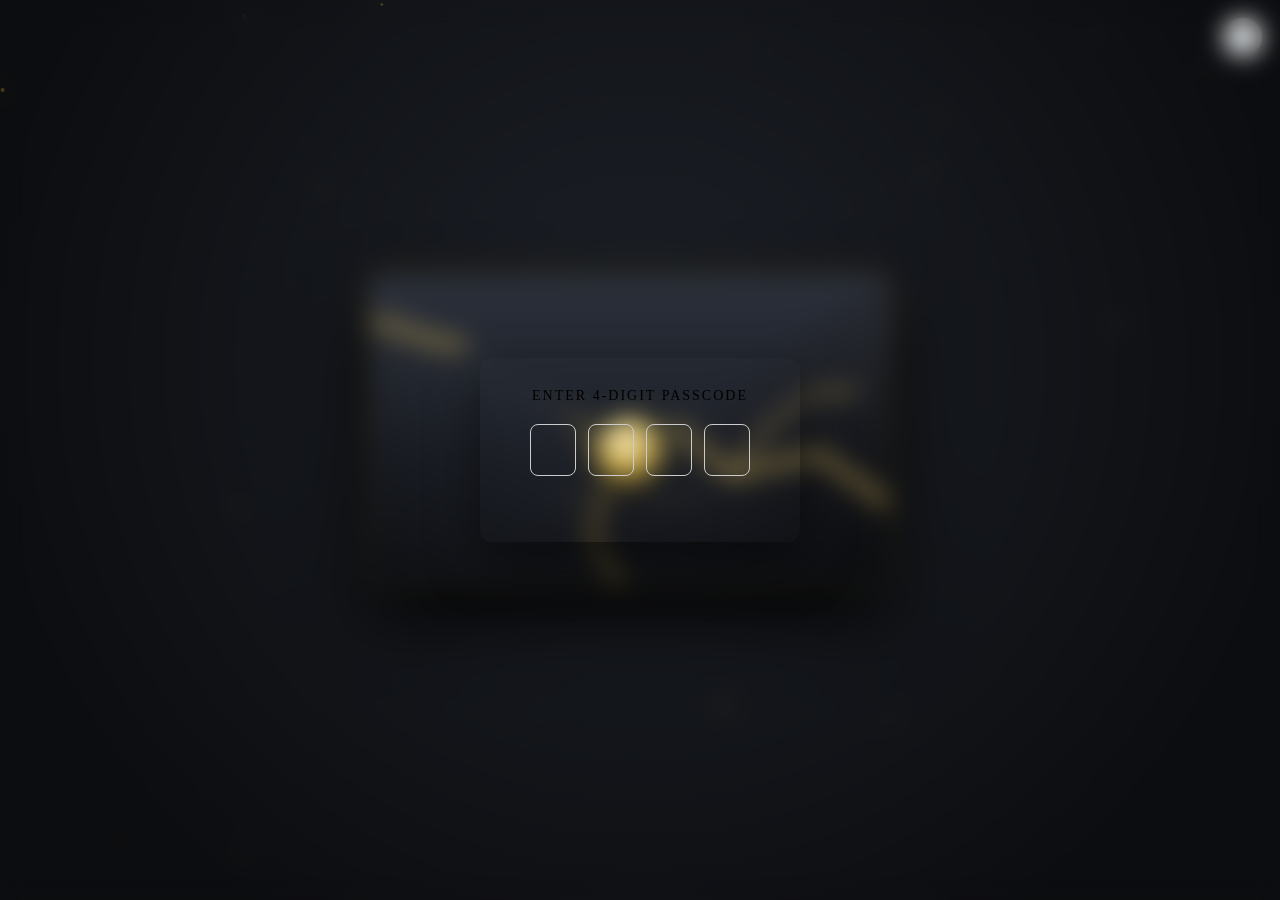
==== index.html @ e8e04542 "Update index.html" ====
<!DOCTYPE html>
<html lang="en">
<head>
  <meta charset="UTF-8" />
  <meta name="viewport" content="width=device-width, initial-scale=1.0, maximum-scale=1.0, user-scalable=no" />
  <title>A Letter For You</title>

  <!-- Google 字体预加载 -->
  <link rel="preconnect" href="https://fonts.googleapis.com">
  <link rel="preconnect" href="https://fonts.gstatic.com" crossorigin>
  <link href="https://fonts.googleapis.com/css2?family=Cinzel:wght@600;700;800&family=Cormorant+Garamond:ital,wght@0,400;0,600;1,400;1,600&display=swap" rel="stylesheet">

  <link rel="stylesheet" href="core.css" />
  <link rel="stylesheet" href="theme-kintsugi.css" />
</head>
<body>

  <!-- 背景粒子画布（常态浮尘 + 开信爆发金箔） -->
  <canvas id="particle-canvas"></canvas>

  <audio id="bgAudio" loop preload="auto"></audio>
  <button class="audio-toggle-btn" id="audioToggleBtn" title="Toggle Music" style="display:none;">🔊</button>

  <!-- 密码锁系统 -->
  <div class="passcode-overlay" id="passcodeOverlay">
    <div class="passcode-box">
      <div class="passcode-title">ENTER 4-DIGIT PASSCODE</div>
      <div class="passcode-inputs">
        <input type="password" maxlength="1" class="passcode-digit" autofocus />
        <input type="password" maxlength="1" class="passcode-digit" />
        <input type="password" maxlength="1" class="passcode-digit" />
        <input type="password" maxlength="1" class="passcode-digit" />
      </div>
      <div class="passcode-error" id="passcodeError"></div>
    </div>
  </div>

  <div class="letter-viewport" data-theme="kintsugi">
    <div class="letter-container" id="letterContainer">
      
      <!-- 1. 重工 3D 信封 -->
      <div class="envelope-wrapper" id="envelopeWrapper">
        <div class="envelope-body">
          <!-- 锋利金缮断裂金线 -->
          <svg class="kintsugi-cracks" viewBox="0 0 520 310" preserveAspectRatio="none">
            <path d="M 0,45 L 80,70 L 130,50 L 210,140 L 280,130 L 360,200 L 450,180 L 520,230" 
                  fill="none" stroke="#ffeaa7" stroke-width="2.2" stroke-linecap="round" stroke-linejoin="bevel" />
            <path d="M 0,45 L 80,70 L 130,50 L 210,140 L 280,130 L 360,200 L 450,180 L 520,230" 
                  fill="none" stroke="#d4af37" stroke-width="4.2" opacity="0.35" stroke-linecap="round" stroke-linejoin="bevel" />
            <path d="M 210,140 L 240,205 L 220,260 L 250,310" 
                  fill="none" stroke="#d4af37" stroke-width="1.6" stroke-linecap="round" stroke-linejoin="bevel" />
            <path d="M 360,200 L 400,150 L 440,120 L 490,115" 
                  fill="none" stroke="#ecd08c" stroke-width="1.4" stroke-linecap="round" stroke-linejoin="bevel" />
          </svg>
        </div>

        <div class="envelope-flap"></div>
        <div class="envelope-custom-note" id="envelopeCustomNote"></div>

        <!-- 手工熔蜡浮雕火漆印 -->
        <div class="wax-seal-wrapper">
          <div class="wax-seal" id="waxSealBtn">
            <svg class="seal-heart-svg" viewBox="0 0 24 24">
              <path d="M12 21.35l-1.45-1.32C5.4 15.36 2 12.28 2 8.5 2 5.42 4.42 3 7.5 3c1.74 0 3.41.81 4.5 2.09C13.09 3.81 14.76 3 16.5 3 19.58 3 22 5.42 22 8.5c0 3.78-3.4 6.86-8.55 11.54L12 21.35z"/>
            </svg>
          </div>
          <div class="envelope-open-hint">✦ TAP TO UNSEAL ✦</div>
        </div>
      </div>

      <!-- 2. 和纸信纸主体 -->
      <article class="letter-sheet" id="letterSheet">
        <div class="letter-header-decor">✦ ——— 🕊 ——— ✦</div>
        <div class="letter-date" id="letterDate"></div>
        <h1 class="letter-title" id="letterHeadline"></h1>
        <div class="letter-salutation" id="letterSalutation"></div>

        <!-- 3D 翻转相册 -->
        <div class="photos-section" id="photosSection">
          <div class="photo-flip-card" id="photoCard">
            <div class="photo-flip-inner">
              <div class="photo-card-front">
                <img id="frontPhotoImg" src="" alt="Memory Photo" />
              </div>
              <div class="photo-card-back">
                <p class="photo-caption-text" id="backCaptionText"></p>
              </div>
            </div>
          </div>
          <div class="photo-flip-hint">✦ TAP PHOTO TO FLIP OVER ✦</div>
        </div>

        <!-- 智能语速打字机长信 -->
        <div class="letter-body-text" id="letterBody">
          <span id="typewriterText"></span><span class="typewriter-cursor" id="typewriterCursor"></span>
        </div>

        <div class="letter-closing" id="letterClosing"></div>

        <!-- 金缮专属：金继瓷板 · 研磨流金刮刮乐 -->
        <div class="scratch-component" id="scratchComponent">
          <div class="scratch-hint-text" id="scratchHintText">✦ POLISH THE GOLDEN SEAM TO HEAL ✦</div>
          <div class="scratch-card-box">
            <div class="scratch-secret-reveal" id="scratchSecretReveal"></div>
            <canvas class="scratch-canvas" id="scratchCanvas"></canvas>
          </div>
        </div>

        <!-- 调皮逃跑按钮问答 -->
        <div class="runaway-section" id="runawaySection">
          <div class="runaway-question" id="runawayQuestion"></div>
          <div class="runaway-buttons-wrapper">
            <button class="btn-yes" id="btnYes">Yes ♡</button>
            <button class="btn-no" id="btnNo">No</button>
          </div>
          <div class="runaway-success-modal" id="runawaySuccessModal"></div>
        </div>
      </article>

    </div>
  </div>

  <script src="data.js"></script>

  <script>
    // 1. 数据绑定
    document.getElementById('envelopeCustomNote').innerText = LETTER_DATA.envelopeNote || '';
    document.getElementById('letterDate').innerText = LETTER_DATA.dateText || '';
    document.getElementById('letterHeadline').innerText = LETTER_DATA.headline || "I'M TRULY SORRY";
    document.getElementById('letterSalutation').innerText = LETTER_DATA.salutation || '';
    document.getElementById('letterClosing').innerText = LETTER_DATA.closing || '';

    // 相片卡
    if (LETTER_DATA.photos && LETTER_DATA.photos.length > 0) {
      document.getElementById('frontPhotoImg').src = LETTER_DATA.photos[0].url;
      document.getElementById('backCaptionText').innerText = LETTER_DATA.photos[0].caption;
      document.getElementById('photoCard').addEventListener('click', function(e) {
        e.stopPropagation();
        this.classList.toggle('is-flipped');
      });
    } else {
      document.getElementById('photosSection').style.display = 'none';
    }

    // 刮刮乐开关
    if (!LETTER_DATA.enableScratch) {
      document.getElementById('scratchComponent').style.display = 'none';
    } else {
      document.getElementById('scratchSecretReveal').innerText = LETTER_DATA.scratchSecret;
    }

    // 逃跑问答开关
    if (!LETTER_DATA.enableRunaway) {
      document.getElementById('runawaySection').style.display = 'none';
    } else {
      document.getElementById('runawayQuestion').innerText = LETTER_DATA.runawayQuestion;
      document.getElementById('runawaySuccessModal').innerText = LETTER_DATA.runawaySuccessMessage;
    }

    // 密码锁
    const overlay = document.getElementById('passcodeOverlay');
    if (!LETTER_DATA.passcode) {
      overlay.classList.add('is-unlocked');
    } else {
      const inputs = document.querySelectorAll('.passcode-digit');
      const errorEl = document.getElementById('passcodeError');
      inputs.forEach((input, index) => {
        input.addEventListener('input', (e) => {
          if (e.target.value.length === 1 && index < inputs.length - 1) inputs[index + 1].focus();
          checkPasscode();
        });
        input.addEventListener('keydown', (e) => {
          if (e.key === 'Backspace' && !e.target.value && index > 0) inputs[index - 1].focus();
        });
      });
      function checkPasscode() {
        let entered = Array.from(inputs).map(i => i.value).join('');
        if (entered.length === 4) {
          if (entered === LETTER_DATA.passcode) {
            overlay.classList.add('is-unlocked');
          } else {
            errorEl.innerText = "Incorrect passcode. Try again.";
            inputs.forEach(i => i.value = '');
            inputs[0].focus();
          }
        }
      }
    }

    // 音频控制
    const audio = document.getElementById('bgAudio');
    const audioBtn = document.getElementById('audioToggleBtn');
    if (LETTER_DATA.audioUrl) {
      audio.src = LETTER_DATA.audioUrl;
      audioBtn.style.display = 'flex';
    }
    audioBtn.addEventListener('click', (e) => {
      e.stopPropagation();
      if (audio.paused) { audio.play(); audioBtn.innerText = '🔊'; }
      else { audio.pause(); audioBtn.innerText = '🔇'; }
    });

    // 2. 开信动效
    const container = document.getElementById('letterContainer');
    const envelope = document.getElementById('envelopeWrapper');
    let isLetterOpened = false;

    envelope.addEventListener('click', (e) => {
      if (isLetterOpened) return;
      isLetterOpened = true;

      // 释放金箔爆破特效
      createKintsugiBurst(window.innerWidth / 2, window.innerHeight / 2);

      setTimeout(() => {
        container.classList.add('is-opened');
        if (LETTER_DATA.audioUrl) audio.play().catch(() => {});
        if (LETTER_DATA.enableScratch) initScratchCard();
        startSmartTypewriter(LETTER_DATA.body);
      }, 350);
    });

    // 3. 打字机与跳过
    let typewriterTimer = null;
    let isTypingFinished = false;
    const textContainer = document.getElementById('typewriterText');
    const cursor = document.getElementById('typewriterCursor');

    function startSmartTypewriter(fullText) {
      if (!fullText) return;
      let currentIndex = 0;
      const totalLen = fullText.length;

      let typingSpeed = 35;
      if (totalLen > 500) typingSpeed = 10;
      else if (totalLen > 250) typingSpeed = 18;

      typewriterTimer = setInterval(() => {
        if (currentIndex < totalLen) {
          textContainer.innerText += fullText.charAt(currentIndex);
          currentIndex++;
        } else {
          finishTyping(fullText);
        }
      }, typingSpeed);

      document.addEventListener('click', function onSkipClick() {
        if (!isTypingFinished) {
          finishTyping(fullText);
          document.removeEventListener('click', onSkipClick);
        }
      });
    }

    function finishTyping(fullText) {
      clearInterval(typewriterTimer);
      textContainer.innerText = fullText;
      isTypingFinished = true;
      cursor.style.display = 'none';
    }

    // 4. 金继瓷板 · 研磨流金涂层刮刮乐
    function initScratchCard() {
      const canvas = document.getElementById('scratchCanvas');
      if (!canvas) return;
      const box = canvas.parentElement;
      const ctx = canvas.getContext('2d');
      const w = box.clientWidth || 320;
      const h = box.clientHeight || 76;
      canvas.width = w;
      canvas.height = h;

      // 磨砂真金矿物厚涂层
      const grad = ctx.createLinearGradient(0, 0, w, h);
      grad.addColorStop(0, '#d4af37');
      grad.addColorStop(0.3, '#fbf0cd');
      grad.addColorStop(0.7, '#c5a059');
      grad.addColorStop(1, '#8f6c18');
      ctx.fillStyle = grad;
      ctx.fillRect(0, 0, w, h);

      // 生漆金粉细沙微粒
      ctx.fillStyle = "rgba(255, 255, 255, 0.35)";
      for (let i = 0; i < w; i += 3) {
        for (let j = 0; j < h; j += 3) {
          if (Math.random() > 0.65) ctx.fillRect(i, j, 1.2, 1.2);
        }
      }

      ctx.fillStyle = '#221e18';
      ctx.font = 'bold 11px Cinzel, serif';
      ctx.textAlign = 'center';
      ctx.textBaseline = 'middle';
      ctx.letterSpacing = '2.5px';
      ctx.fillText('✦ POLISH HERE ✦', w / 2, h / 2);

      let isScratching = false;
      function scratch(e) {
        if (!isScratching) return;
        const rect = canvas.getBoundingClientRect();
        const clientX = e.touches ? e.touches[0].clientX : e.clientX;
        const clientY = e.touches ? e.touches[0].clientY : e.clientY;
        ctx.globalCompositeOperation = 'destination-out';
        ctx.beginPath();
        ctx.arc(clientX - rect.left, clientY - rect.top, 18, 0, Math.PI * 2);
        ctx.fill();
      }

      canvas.addEventListener('mousedown', () => isScratching = true);
      window.addEventListener('mouseup', () => isScratching = false);
      canvas.addEventListener('mousemove', scratch);
      canvas.addEventListener('touchstart', (e) => { isScratching = true; scratch(e); }, { passive: true });
      window.addEventListener('touchend', () => isScratching = false);
      canvas.addEventListener('touchmove', scratch, { passive: true });
    }

    // 5. 逃跑问答
    const btnNo = document.getElementById('btnNo');
    const btnYes = document.getElementById('btnYes');
    const modal = document.getElementById('runawaySuccessModal');

    function runaway(e) {
      e.stopPropagation();
      const x = (Math.random() - 0.5) * 220;
      const y = (Math.random() - 0.5) * 130;
      btnNo.style.transform = `translate(${x}px, ${y}px)`;
    }
    btnNo.addEventListener('mouseover', runaway);
    btnNo.addEventListener('touchstart', (e) => { e.preventDefault(); runaway(); });

    btnYes.addEventListener('click', (e) => {
      e.stopPropagation();
      modal.style.display = 'block';
      btnNo.style.display = 'none';
      btnYes.style.transform = 'scale(1.1)';
      createKintsugiBurst(window.innerWidth / 2, window.innerHeight * 0.7);
    });

    // 6. 物理金粉微粒画布
    const pCanvas = document.getElementById('particle-canvas');
    const pCtx = pCanvas.getContext('2d');
    let floatingDust = [];
    let burstShards = [];

    function resizeCanvas() {
      pCanvas.width = window.innerWidth;
      pCanvas.height = window.innerHeight;
    }
    window.addEventListener('resize', resizeCanvas);
    resizeCanvas();

    for (let i = 0; i < 40; i++) {
      floatingDust.push({
        x: Math.random() * pCanvas.width,
        y: Math.random() * pCanvas.height,
        size: Math.random() * 2 + 0.6,
        speedY: Math.random() * 0.5 + 0.2,
        speedX: (Math.random() - 0.5) * 0.3,
        opacity: Math.random() * 0.7 + 0.2
      });
    }

    function createKintsugiBurst(originX, originY) {
      for (let i = 0; i < 60; i++) {
        const angle = Math.random() * Math.PI * 2;
        const velocity = Math.random() * 8 + 3;
        burstShards.push({
          x: originX,
          y: originY,
          vx: Math.cos(angle) * velocity,
          vy: Math.sin(angle) * velocity,
          size: Math.random() * 4 + 2,
          color: Math.random() > 0.4 ? '#d4af37' : '#ffeaa7',
          life: 1,
          decay: Math.random() * 0.02 + 0.015,
          rot: Math.random() * 360,
          rotSpeed: (Math.random() - 0.5) * 12
        });
      }
    }

    function renderLoop() {
      pCtx.clearRect(0, 0, pCanvas.width, pCanvas.height);

      pCtx.fillStyle = '#d4af37';
      floatingDust.forEach(p => {
        p.y -= p.speedY;
        p.x += p.speedX;
        if (p.y < 0) {
          p.y = pCanvas.height + 10;
          p.x = Math.random() * pCanvas.width;
        }
        pCtx.globalAlpha = p.opacity;
        pCtx.beginPath();
        pCtx.arc(p.x, p.y, p.size, 0, Math.PI * 2);
        pCtx.fill();
      });

      for (let i = burstShards.length - 1; i >= 0; i--) {
        const s = burstShards[i];
        s.x += s.vx;
        s.y += s.vy;
        s.vy += 0.15;
        s.life -= s.decay;
        s.rot += s.rotSpeed;

        if (s.life <= 0) {
          burstShards.splice(i, 1);
          continue;
        }

        pCtx.save();
        pCtx.globalAlpha = s.life;
        pCtx.translate(s.x, s.y);
        pCtx.rotate((s.rot * Math.PI) / 180);
        pCtx.fillStyle = s.color;
        pCtx.fillRect(-s.size / 2, -s.size / 2, s.size, s.size * 1.6);
        pCtx.restore();
      }

      requestAnimationFrame(renderLoop);
    }
    renderLoop();
  </script>
</body>
</html>
---- core.css ----
/* ==========================================================================
   CORE WIREFRAME (通用骨架层：尺寸、排版、3D 翻折与交互逻辑，无写死色彩)
   ========================================================================== */
*, *::before, *::after {
  box-sizing: border-box;
  margin: 0;
  padding: 0;
}

body {
  margin: 0;
  overflow-x: hidden;
  -webkit-font-smoothing: antialiased;
  background: #111;
}

.letter-viewport {
  position: relative;
  width: 100%;
  min-height: 100vh;
  display: flex;
  justify-content: center;
  align-items: center;
  padding: 40px 16px 80px;
}

.letter-container {
  position: relative;
  width: 100%;
  max-width: 540px;
  perspective: 1200px;
  z-index: 10;
}

/* ---------------- 1. 密码锁遮罩 ---------------- */
.passcode-overlay {
  position: fixed;
  inset: 0;
  z-index: 999;
  display: flex;
  flex-direction: column;
  align-items: center;
  justify-content: center;
  padding: 20px;
  backdrop-filter: blur(12px);
  -webkit-backdrop-filter: blur(12px);
  transition: opacity 0.5s ease, visibility 0.5s ease;
}

.passcode-overlay.is-unlocked {
  opacity: 0;
  visibility: hidden;
  pointer-events: none;
}

.passcode-box {
  width: 100%;
  max-width: 320px;
  padding: 30px 24px;
  border-radius: 12px;
  text-align: center;
  box-shadow: 0 20px 50px rgba(0,0,0,0.5);
}

.passcode-title {
  font-size: 14px;
  letter-spacing: 2px;
  text-transform: uppercase;
  margin-bottom: 20px;
}

.passcode-inputs {
  display: flex;
  justify-content: center;
  gap: 12px;
  margin-bottom: 20px;
}

.passcode-digit {
  width: 46px;
  height: 52px;
  font-size: 24px;
  font-weight: bold;
  text-align: center;
  border-radius: 8px;
  border: 1px solid #ccc;
  outline: none;
  background: transparent;
}

.passcode-error {
  font-size: 12px;
  color: #ff6b6b;
  min-height: 16px;
  margin-top: 8px;
}

/* ---------------- 2. 音频控制浮钮 ---------------- */
.audio-toggle-btn {
  position: fixed;
  top: 18px;
  right: 18px;
  width: 38px;
  height: 38px;
  border-radius: 50%;
  display: flex;
  align-items: center;
  justify-content: center;
  cursor: pointer;
  z-index: 100;
  border: none;
  outline: none;
  transition: transform 0.2s ease, opacity 0.3s ease;
}

.audio-toggle-btn:active {
  transform: scale(0.92);
}

/* ---------------- 3. 信封结构 ---------------- */
.envelope-wrapper {
  position: relative;
  width: 100%;
  height: 350px;
  cursor: pointer;
  transform-style: preserve-3d;
  transition: transform 0.6s ease, opacity 0.5s ease;
}

.envelope-custom-note {
  position: absolute;
  top: 40px;
  left: 50%;
  transform: translateX(-50%);
  font-size: 13px;
  letter-spacing: 1.5px;
  z-index: 3;
  pointer-events: none;
}

.envelope-body {
  position: absolute;
  inset: 0;
  border-radius: 10px;
  overflow: hidden;
  z-index: 2;
}

.envelope-flap {
  position: absolute;
  top: 0;
  left: 0;
  width: 100%;
  height: 175px;
  transform-origin: top center;
  transition: transform 0.8s cubic-bezier(0.4, 0, 0.2, 1);
  z-index: 5;
}

.wax-seal-wrapper {
  position: absolute;
  top: 175px;
  left: 50%;
  transform: translate(-50%, -50%);
  z-index: 6;
  cursor: pointer;
}

.wax-seal {
  width: 66px;
  height: 66px;
  border-radius: 50%;
  display: flex;
  align-items: center;
  justify-content: center;
  user-select: none;
  font-size: 20px;
  font-weight: bold;
}

/* ---------------- 4. 信纸与正文 ---------------- */
.letter-sheet {
  position: relative;
  width: 100%;
  border-radius: 8px;
  padding: 46px 30px 42px;
  display: none;
  opacity: 0;
  transform: translateY(30px) scale(0.96);
  transition: transform 0.8s cubic-bezier(0.16, 1, 0.3, 1), opacity 0.8s ease;
  z-index: 8;
}

.letter-container.is-opened .envelope-wrapper {
  display: none;
}

.letter-container.is-opened .letter-sheet {
  display: block;
  opacity: 1;
  transform: translateY(0) scale(1);
}

.letter-date {
  font-size: 12px;
  text-align: right;
  margin-bottom: 12px;
  opacity: 0.75;
}

.letter-salutation {
  font-size: 18px;
  font-weight: 600;
  margin-bottom: 16px;
}

.letter-title {
  text-align: center;
  font-size: 24px;
  margin-bottom: 24px;
  letter-spacing: 1.5px;
}

.letter-body-text {
  font-size: 16px;
  line-height: 1.85;
  margin-bottom: 24px;
  white-space: pre-wrap;
}

.letter-closing {
  font-size: 16px;
  text-align: right;
  margin-top: 16px;
  margin-bottom: 30px;
}

/* ---------------- 5. 3D 翻转相册轮播 ---------------- */
.photos-section {
  margin: 35px auto;
  text-align: center;
}

.photo-flip-card {
  position: relative;
  width: 100%;
  max-width: 320px;
  height: 240px;
  margin: 0 auto 20px;
  perspective: 1000px;
  cursor: pointer;
}

.photo-flip-inner {
  position: relative;
  width: 100%;
  height: 100%;
  text-align: center;
  transition: transform 0.8s cubic-bezier(0.175, 0.885, 0.32, 1.275);
  transform-style: preserve-3d;
}

.photo-flip-card.is-flipped .photo-flip-inner {
  transform: rotateY(180deg);
}

.photo-card-front, .photo-card-back {
  position: absolute;
  inset: 0;
  width: 100%;
  height: 100%;
  -webkit-backface-visibility: hidden;
  backface-visibility: hidden;
  border-radius: 6px;
  padding: 10px;
  display: flex;
  flex-direction: column;
  justify-content: center;
  align-items: center;
  overflow: hidden;
}

.photo-card-front img {
  width: 100%;
  height: 100%;
  object-fit: cover;
  border-radius: 4px;
}

.photo-card-back {
  transform: rotateY(180deg);
  padding: 24px 20px;
}

.photo-caption-text {
  font-size: 14px;
  line-height: 1.6;
  font-style: italic;
}

.photo-flip-hint {
  font-size: 11px;
  letter-spacing: 1px;
  margin-top: 12px;
  opacity: 0.6;
  text-transform: uppercase;
}

/* ---------------- 6. 刮刮乐模块 ---------------- */
.scratch-component {
  position: relative;
  width: 100%;
  max-width: 320px;
  margin: 36px auto 20px;
  text-align: center;
}

.scratch-hint-text {
  font-size: 11px;
  letter-spacing: 1.5px;
  margin-bottom: 12px;
  font-weight: 600;
}

.scratch-card-box {
  position: relative;
  width: 100%;
  height: 76px;
  overflow: hidden;
}

.scratch-secret-reveal {
  position: absolute;
  inset: 0;
  display: flex;
  align-items: center;
  justify-content: center;
  font-weight: 600;
  font-size: 15px;
  padding: 8px 16px;
}

.scratch-canvas {
  position: absolute;
  inset: 0;
  width: 100%;
  height: 100%;
  z-index: 4;
  cursor: crosshair;
}

/* ---------------- 7. 逃跑互动按钮 ---------------- */
.runaway-section {
  position: relative;
  width: 100%;
  max-width: 380px;
  margin: 40px auto 10px;
  text-align: center;
  padding-top: 20px;
  border-top: 1px dashed rgba(0,0,0,0.1);
}

.runaway-question {
  font-size: 17px;
  font-weight: 600;
  margin-bottom: 24px;
}

.runaway-buttons-wrapper {
  position: relative;
  display: flex;
  justify-content: center;
  align-items: center;
  gap: 24px;
  min-height: 60px;
}

.btn-yes, .btn-no {
  padding: 10px 28px;
  font-size: 15px;
  font-weight: 600;
  border-radius: 24px;
  border: none;
  cursor: pointer;
  transition: transform 0.2s ease, box-shadow 0.2s ease;
  user-select: none;
}

.btn-no {
  position: relative;
  transition: transform 0.15s ease-out;
}

.runaway-success-modal {
  display: none;
  margin-top: 20px;
  padding: 16px;
  border-radius: 8px;
  animation: fadeIn 0.5s ease;
}

@keyframes fadeIn {
  from { opacity: 0; transform: translateY(10px); }
  to { opacity: 1; transform: translateY(0); }
}

/* 粒子系统画板 */
#particle-canvas {
  position: fixed;
  inset: 0;
  pointer-events: none;
  z-index: 1;
}
---- theme-kintsugi.css ----
/* ==========================================================================
   THEME 01: 金缮修复款 (KINTSUGI) - 实体 3D 重工美学与金继瓷板
   ========================================================================== */

/* 1. 视口与环境光影 */
.letter-viewport[data-theme="kintsugi"] {
  background: radial-gradient(circle at 50% 40%, #1c2027 0%, #0c0d10 80%);
  color: #2b2621;
  font-family: 'Cormorant Garamond', Georgia, serif;
  min-height: 100vh;
}

/* 2. 重工 3D 实体信封 */
[data-theme="kintsugi"] .envelope-wrapper {
  position: relative;
  width: 100%;
  max-width: 520px;
  height: 310px;
  background: #1e222a;
  border-radius: 12px;
  box-shadow: 
    0 30px 70px rgba(0, 0, 0, 0.9),
    0 0 40px rgba(212, 175, 55, 0.12),
    inset 0 0 20px rgba(0, 0, 0, 0.7);
  cursor: pointer;
  perspective: 1200px;
  border: 1px solid rgba(212, 175, 55, 0.25);
}

[data-theme="kintsugi"] .envelope-body {
  position: absolute;
  inset: 0;
  border-radius: 12px;
  overflow: hidden;
  background: linear-gradient(135deg, #242933 0%, #1a1c22 100%);
}

[data-theme="kintsugi"] .envelope-body::before {
  content: "";
  position: absolute;
  inset: 0;
  background: 
    linear-gradient(to top right, rgba(0, 0, 0, 0.6) 0%, transparent 45%),
    linear-gradient(to top left, rgba(0, 0, 0, 0.6) 0%, transparent 45%),
    linear-gradient(to bottom, rgba(255, 255, 255, 0.04) 0%, transparent 60%);
  z-index: 2;
  pointer-events: none;
}

[data-theme="kintsugi"] .envelope-flap {
  position: absolute;
  top: 0;
  left: 0;
  width: 100%;
  height: 175px;
  background: linear-gradient(180deg, #2a2f3a 0%, #1e2229 100%);
  clip-path: polygon(0% 0%, 100% 0%, 50% 100%);
  transform-origin: top center;
  transition: transform 0.9s cubic-bezier(0.4, 0, 0.2, 1);
  z-index: 6;
  border-bottom: 1px solid rgba(212, 175, 55, 0.35);
  filter: drop-shadow(0 8px 15px rgba(0, 0, 0, 0.7));
}

.letter-container.is-opened [data-theme="kintsugi"] .envelope-flap {
  transform: rotateX(180deg);
  z-index: 1;
}

[data-theme="kintsugi"] .kintsugi-cracks {
  position: absolute;
  inset: 0;
  width: 100%;
  height: 100%;
  z-index: 3;
  filter: drop-shadow(0 0 4px rgba(212, 175, 55, 0.9)) drop-shadow(0 0 12px rgba(205, 160, 89, 0.45));
  pointer-events: none;
}

[data-theme="kintsugi"] .envelope-custom-note {
  position: absolute;
  bottom: 24px;
  left: 50%;
  transform: translateX(-50%);
  font-family: 'Cinzel', serif;
  font-size: 11px;
  letter-spacing: 2.5px;
  color: #d4af37;
  text-transform: uppercase;
  z-index: 5;
  opacity: 0.9;
  text-shadow: 0 0 10px rgba(212, 175, 55, 0.4);
}

/* 3. 熔蜡浮雕火漆印 */
[data-theme="kintsugi"] .wax-seal-wrapper {
  position: absolute;
  top: 175px;
  left: 50%;
  transform: translate(-50%, -50%);
  z-index: 8;
  cursor: pointer;
  transition: transform 0.3s ease, opacity 0.4s ease;
}

[data-theme="kintsugi"] .wax-seal {
  width: 62px;
  height: 62px;
  border-radius: 48% 52% 51% 49% / 51% 49% 52% 48%;
  background: radial-gradient(circle at 35% 30%, #ffeaa7 0%, #d4af37 40%, #8f6c18 85%, #59420e 100%);
  border: 2px solid #fff3b0;
  box-shadow: 
    0 10px 25px rgba(0, 0, 0, 0.8),
    0 0 18px rgba(212, 175, 55, 0.6),
    inset 0 3px 6px rgba(255, 255, 255, 0.7),
    inset 0 -3px 6px rgba(0, 0, 0, 0.6);
  display: flex;
  align-items: center;
  justify-content: center;
  animation: kintsugi-seal-glow 3s infinite ease-in-out;
}

[data-theme="kintsugi"] .seal-heart-svg {
  width: 26px;
  height: 26px;
  fill: #fff9e6;
  filter: drop-shadow(0 1px 1px rgba(255, 255, 255, 0.9)) drop-shadow(0 -1px 2px rgba(0, 0, 0, 0.6));
}

@keyframes kintsugi-seal-glow {
  0%, 100% { transform: scale(1); filter: brightness(1); }
  50% { transform: scale(1.06); filter: brightness(1.15) drop-shadow(0 0 12px rgba(212, 175, 55, 0.8)); }
}

[data-theme="kintsugi"] .envelope-open-hint {
  position: absolute;
  top: 72px;
  left: 50%;
  transform: translateX(-50%);
  font-family: 'Cinzel', serif;
  font-size: 10px;
  letter-spacing: 2px;
  color: #c5a059;
  white-space: nowrap;
  opacity: 0.8;
  pointer-events: none;
}

/* 4. 和纸信纸主体 */
[data-theme="kintsugi"] .letter-sheet {
  background-color: #fdfaf2;
  background-image: 
    radial-gradient(#e8dec7 0.8px, transparent 0.8px),
    radial-gradient(#f3ecdc 0.8px, #fdfaf2 0.8px);
  background-size: 16px 16px;
  background-position: 0 0, 8px 8px;
  color: #2b2521;
  border: 1px solid #d4af37;
  outline: 1px solid rgba(197, 160, 89, 0.6);
  outline-offset: -8px;
  box-shadow: 
    0 25px 70px rgba(0, 0, 0, 0.7),
    0 0 35px rgba(212, 175, 55, 0.15);
  border-radius: 6px;
  padding: 48px 30px 42px;
}

[data-theme="kintsugi"] .letter-header-decor {
  text-align: center;
  color: #c5a059;
  font-size: 14px;
  letter-spacing: 4px;
  margin-bottom: 8px;
}

[data-theme="kintsugi"] .letter-title {
  font-family: 'Cinzel', serif;
  font-size: 23px;
  letter-spacing: 2px;
  color: #7a5a17;
  text-align: center;
  margin-bottom: 24px;
}

[data-theme="kintsugi"] .letter-salutation {
  font-family: 'Cinzel', serif;
  font-size: 16px;
  font-weight: 700;
  color: #5c4310;
  margin-bottom: 16px;
}

[data-theme="kintsugi"] .letter-body-text {
  font-size: 16.5px;
  line-height: 1.9;
  color: #332b25;
  min-height: 120px;
  position: relative;
}

[data-theme="kintsugi"] .typewriter-cursor {
  display: inline-block;
  width: 2px;
  height: 18px;
  background-color: #c5a059;
  margin-left: 2px;
  vertical-align: text-bottom;
  animation: cursor-blink 0.8s infinite;
}

@keyframes cursor-blink {
  0%, 100% { opacity: 1; }
  50% { opacity: 0; }
}

[data-theme="kintsugi"] .letter-closing {
  font-family: 'Cormorant Garamond', Georgia, serif;
  font-style: italic;
  font-size: 17px;
  text-align: right;
  margin-top: 24px;
  color: #5c4310;
}

/* 5. 3D 翻转相框 */
[data-theme="kintsugi"] .photos-section {
  margin: 18px auto 26px;
  text-align: center;
}

[data-theme="kintsugi"] .photo-flip-card {
  width: 100%;
  max-width: 300px;
  height: 220px;
  margin: 0 auto;
}

[data-theme="kintsugi"] .photo-card-front,
[data-theme="kintsugi"] .photo-card-back {
  background: #ffffff;
  border: 1px solid rgba(212, 175, 55, 0.7);
  box-shadow: 0 0 0 3px #fdfaf2, 0 0 0 4px #d4af37, 0 10px 24px rgba(0,0,0,0.12);
  border-radius: 4px;
  padding: 8px;
}

[data-theme="kintsugi"] .photo-card-back {
  background: #fbf7ee;
  color: #634714;
  padding: 20px;
}

[data-theme="kintsugi"] .photo-flip-hint {
  color: #8c6a22;
  font-family: 'Cinzel', serif;
  font-size: 10px;
  letter-spacing: 1.5px;
  margin-top: 10px;
}

/* 6. 金缮专属：金继瓷板 · 研磨流金刮刮乐 (Kintsugi Porcelain Plaque) */
[data-theme="kintsugi"] .scratch-component {
  margin: 35px auto 20px;
}

[data-theme="kintsugi"] .scratch-hint-text {
  color: #8c6a22;
  font-family: 'Cinzel', serif;
  font-size: 11px;
  letter-spacing: 2px;
  font-weight: 700;
}

/* 典雅骨瓷铭牌造型 */
[data-theme="kintsugi"] .scratch-card-box {
  border-radius: 8px;
  border: 1.5px solid #d4af37;
  outline: 1px solid rgba(197, 160, 89, 0.4);
  outline-offset: -5px;
  background: #fbf8f0;
  box-shadow: 
    0 8px 24px rgba(0, 0, 0, 0.08),
    inset 0 0 16px rgba(212, 175, 55, 0.12);
  position: relative;
}

/* 两端流光金星扣 (东方古典金饰) */
[data-theme="kintsugi"] .scratch-card-box::before,
[data-theme="kintsugi"] .scratch-card-box::after {
  content: "✦";
  position: absolute;
  top: 50%;
  transform: translateY(-50%);
  color: #d4af37;
  font-size: 11px;
  text-shadow: 0 0 6px rgba(212, 175, 55, 0.6);
  z-index: 5;
  pointer-events: none;
}
[data-theme="kintsugi"] .scratch-card-box::before { left: 12px; }
[data-theme="kintsugi"] .scratch-card-box::after { right: 12px; }

/* 刮开后展现的烫金誓言 */
[data-theme="kintsugi"] .scratch-secret-reveal {
  font-family: 'Cinzel', serif;
  color: #735316;
  font-weight: 700;
  letter-spacing: 1.6px;
  background: #fdfaf2;
}

/* 7. 逃跑互动问答 */
[data-theme="kintsugi"] .runaway-section {
  border-top: 1px dashed rgba(197, 160, 89, 0.4);
  margin-top: 36px;
}

[data-theme="kintsugi"] .runaway-question {
  font-family: 'Cinzel', serif;
  color: #5c4310;
}

[data-theme="kintsugi"] .btn-yes {
  background: linear-gradient(135deg, #d4af37 0%, #a67f1e 100%);
  color: #ffffff;
  box-shadow: 0 4px 15px rgba(212, 175, 55, 0.45);
}

[data-theme="kintsugi"] .btn-no {
  background: #e6dfd1;
  color: #665a4c;
}

[data-theme="kintsugi"] .runaway-success-modal {
  background: #fbf7ee;
  border: 1px solid #d4af37;
  color: #7a5a17;
  font-family: 'Cinzel', serif;
}
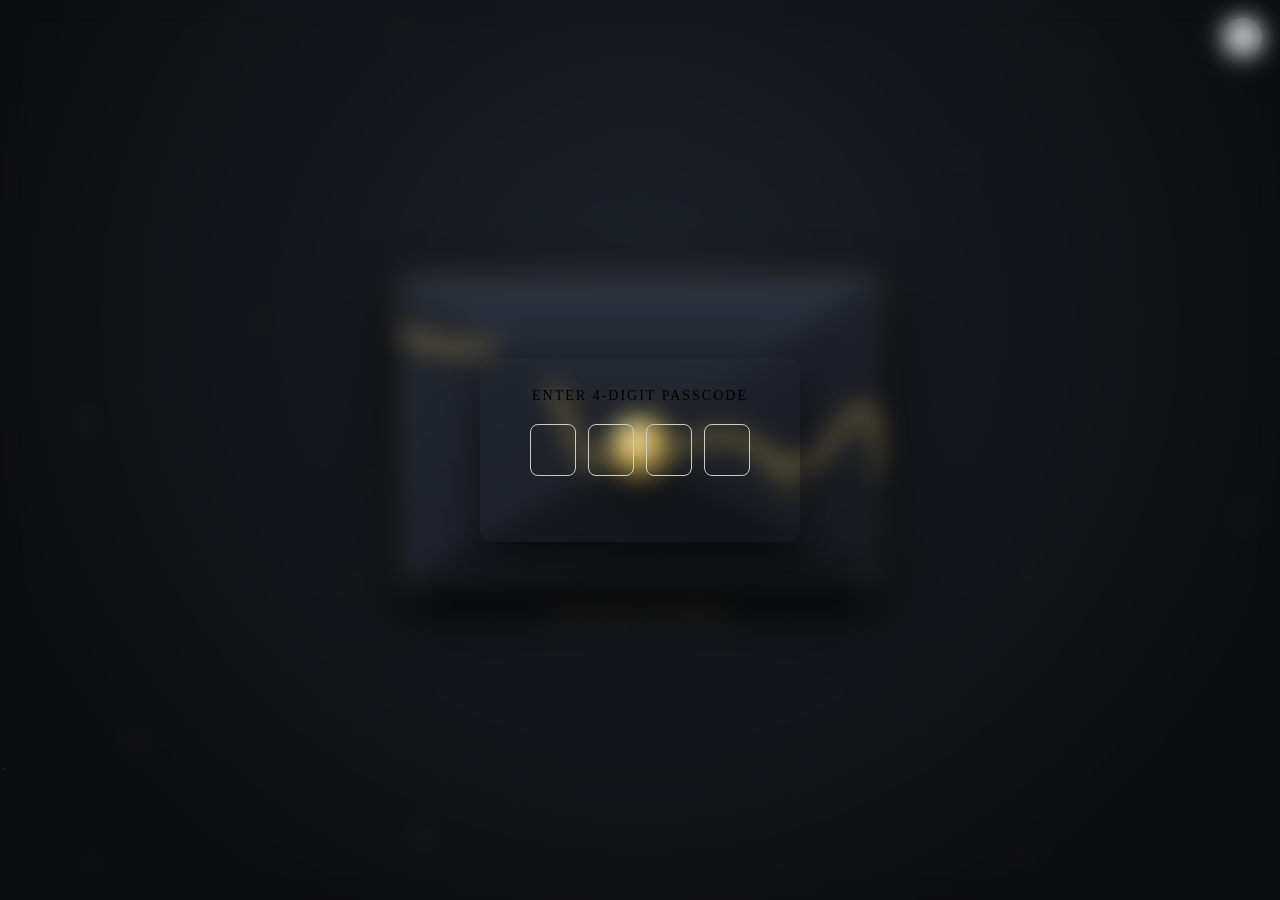
==== commit 5f0bb439: "Update index.html" ====
--- a/index.html
+++ b/index.html
@@ -5,7 +5,6 @@
   <meta name="viewport" content="width=device-width, initial-scale=1.0, maximum-scale=1.0, user-scalable=no" />
   <title>A Letter For You</title>
 
-  <!-- Google 字体预加载 -->
   <link rel="preconnect" href="https://fonts.googleapis.com">
   <link rel="preconnect" href="https://fonts.gstatic.com" crossorigin>
   <link href="https://fonts.googleapis.com/css2?family=Cinzel:wght@600;700;800&family=Cormorant+Garamond:ital,wght@0,400;0,600;1,400;1,600&display=swap" rel="stylesheet">
@@ -15,13 +14,12 @@
 </head>
 <body>
 
-  <!-- 背景粒子画布（常态浮尘 + 开信爆发金箔） -->
   <canvas id="particle-canvas"></canvas>
 
   <audio id="bgAudio" loop preload="auto"></audio>
   <button class="audio-toggle-btn" id="audioToggleBtn" title="Toggle Music" style="display:none;">🔊</button>
 
-  <!-- 密码锁系统 -->
+  <!-- 密码锁 -->
   <div class="passcode-overlay" id="passcodeOverlay">
     <div class="passcode-box">
       <div class="passcode-title">ENTER 4-DIGIT PASSCODE</div>
@@ -38,34 +36,50 @@
   <div class="letter-viewport" data-theme="kintsugi">
     <div class="letter-container" id="letterContainer">
       
-      <!-- 1. 重工 3D 信封 -->
+      <!-- 1. 物理比例 3D 信封 (1.55:1 永不变形) -->
       <div class="envelope-wrapper" id="envelopeWrapper">
         <div class="envelope-body">
-          <!-- 锋利金缮断裂金线 -->
-          <svg class="kintsugi-cracks" viewBox="0 0 520 310" preserveAspectRatio="none">
-            <path d="M 0,45 L 80,70 L 130,50 L 210,140 L 280,130 L 360,200 L 450,180 L 520,230" 
-                  fill="none" stroke="#ffeaa7" stroke-width="2.2" stroke-linecap="round" stroke-linejoin="bevel" />
-            <path d="M 0,45 L 80,70 L 130,50 L 210,140 L 280,130 L 360,200 L 450,180 L 520,230" 
-                  fill="none" stroke="#d4af37" stroke-width="4.2" opacity="0.35" stroke-linecap="round" stroke-linejoin="bevel" />
-            <path d="M 210,140 L 240,205 L 220,260 L 250,310" 
-                  fill="none" stroke="#d4af37" stroke-width="1.6" stroke-linecap="round" stroke-linejoin="bevel" />
-            <path d="M 360,200 L 400,150 L 440,120 L 490,115" 
-                  fill="none" stroke="#ecd08c" stroke-width="1.4" stroke-linecap="round" stroke-linejoin="bevel" />
+          <!-- 实体折纸三角暗影 (还原真实信封底折与侧折交叠) -->
+          <svg class="envelope-folds-svg" viewBox="0 0 500 320" preserveAspectRatio="none">
+            <!-- 底折三角翼暗影 -->
+            <polygon points="0,320 250,180 500,320" fill="rgba(0,0,0,0.35)" />
+            <path d="M 0,320 L 250,180 L 500,320" fill="none" stroke="rgba(212,175,55,0.12)" stroke-width="1" />
+            <!-- 左/右侧折微缝 -->
+            <path d="M 0,0 L 250,180 M 500,0 L 250,180" fill="none" stroke="rgba(0,0,0,0.5)" stroke-width="1.2" />
           </svg>
-        </div>
-
+
+          <!-- 自然金缮断裂金脉 (多分支细流金，避开中央视觉冲突) -->
+          <svg class="kintsugi-cracks" viewBox="0 0 500 320" preserveAspectRatio="none">
+            <!-- 左侧主金脉 -->
+            <path d="M 0,60 Q 60,85 100,70 T 170,140 T 210,180" 
+                  fill="none" stroke="#ffeaa7" stroke-width="1.8" stroke-linecap="round" />
+            <path d="M 0,60 Q 60,85 100,70 T 170,140 T 210,180" 
+                  fill="none" stroke="#d4af37" stroke-width="3.6" opacity="0.3" stroke-linecap="round" />
+            <path d="M 100,70 L 130,30" fill="none" stroke="#c5a059" stroke-width="1.2" />
+            
+            <!-- 右侧延伸金脉 -->
+            <path d="M 290,180 Q 340,150 380,185 T 460,160 T 500,210" 
+                  fill="none" stroke="#ffeaa7" stroke-width="1.8" stroke-linecap="round" />
+            <path d="M 290,180 Q 340,150 380,185 T 460,160 T 500,210" 
+                  fill="none" stroke="#d4af37" stroke-width="3.6" opacity="0.3" stroke-linecap="round" />
+            <path d="M 380,185 L 415,230" fill="none" stroke="#c5a059" stroke-width="1.2" />
+          </svg>
+        </div>
+
+        <!-- 三角上翻盖 -->
         <div class="envelope-flap"></div>
-        <div class="envelope-custom-note" id="envelopeCustomNote"></div>
-
-        <!-- 手工熔蜡浮雕火漆印 -->
+
+        <!-- 3D 浮雕熔蜡火漆印 -->
         <div class="wax-seal-wrapper">
           <div class="wax-seal" id="waxSealBtn">
             <svg class="seal-heart-svg" viewBox="0 0 24 24">
               <path d="M12 21.35l-1.45-1.32C5.4 15.36 2 12.28 2 8.5 2 5.42 4.42 3 7.5 3c1.74 0 3.41.81 4.5 2.09C13.09 3.81 14.76 3 16.5 3 19.58 3 22 5.42 22 8.5c0 3.78-3.4 6.86-8.55 11.54L12 21.35z"/>
             </svg>
           </div>
-          <div class="envelope-open-hint">✦ TAP TO UNSEAL ✦</div>
-        </div>
+        </div>
+
+        <!-- 悬浮在信封下方的提示语 (不再与信封内容叠压) -->
+        <div class="envelope-open-hint">✦ TAP SEAL TO OPEN ✦</div>
       </div>
 
       <!-- 2. 和纸信纸主体 -->
@@ -90,14 +104,14 @@
           <div class="photo-flip-hint">✦ TAP PHOTO TO FLIP OVER ✦</div>
         </div>
 
-        <!-- 智能语速打字机长信 -->
+        <!-- 智能打字机长信 -->
         <div class="letter-body-text" id="letterBody">
           <span id="typewriterText"></span><span class="typewriter-cursor" id="typewriterCursor"></span>
         </div>
 
         <div class="letter-closing" id="letterClosing"></div>
 
-        <!-- 金缮专属：金继瓷板 · 研磨流金刮刮乐 -->
+        <!-- 金继裂纹瓷板刮刮乐 -->
         <div class="scratch-component" id="scratchComponent">
           <div class="scratch-hint-text" id="scratchHintText">✦ POLISH THE GOLDEN SEAM TO HEAL ✦</div>
           <div class="scratch-card-box">
@@ -106,7 +120,7 @@
           </div>
         </div>
 
-        <!-- 调皮逃跑按钮问答 -->
+        <!-- 逃跑按钮问答 -->
         <div class="runaway-section" id="runawaySection">
           <div class="runaway-question" id="runawayQuestion"></div>
           <div class="runaway-buttons-wrapper">
@@ -123,14 +137,12 @@
   <script src="data.js"></script>
 
   <script>
-    // 1. 数据绑定
-    document.getElementById('envelopeCustomNote').innerText = LETTER_DATA.envelopeNote || '';
     document.getElementById('letterDate').innerText = LETTER_DATA.dateText || '';
     document.getElementById('letterHeadline').innerText = LETTER_DATA.headline || "I'M TRULY SORRY";
     document.getElementById('letterSalutation').innerText = LETTER_DATA.salutation || '';
     document.getElementById('letterClosing').innerText = LETTER_DATA.closing || '';
 
-    // 相片卡
+    // 照片卡
     if (LETTER_DATA.photos && LETTER_DATA.photos.length > 0) {
       document.getElementById('frontPhotoImg').src = LETTER_DATA.photos[0].url;
       document.getElementById('backCaptionText').innerText = LETTER_DATA.photos[0].caption;
@@ -142,14 +154,14 @@
       document.getElementById('photosSection').style.display = 'none';
     }
 
-    // 刮刮乐开关
+    // 刮刮乐
     if (!LETTER_DATA.enableScratch) {
       document.getElementById('scratchComponent').style.display = 'none';
     } else {
       document.getElementById('scratchSecretReveal').innerText = LETTER_DATA.scratchSecret;
     }
 
-    // 逃跑问答开关
+    // 逃跑问答
     if (!LETTER_DATA.enableRunaway) {
       document.getElementById('runawaySection').style.display = 'none';
     } else {
@@ -187,7 +199,7 @@
       }
     }
 
-    // 音频控制
+    // 背景音频
     const audio = document.getElementById('bgAudio');
     const audioBtn = document.getElementById('audioToggleBtn');
     if (LETTER_DATA.audioUrl) {
@@ -200,7 +212,7 @@
       else { audio.pause(); audioBtn.innerText = '🔇'; }
     });
 
-    // 2. 开信动效
+    // 开信与金箔粒子爆发
     const container = document.getElementById('letterContainer');
     const envelope = document.getElementById('envelopeWrapper');
     let isLetterOpened = false;
@@ -209,7 +221,6 @@
       if (isLetterOpened) return;
       isLetterOpened = true;
 
-      // 释放金箔爆破特效
       createKintsugiBurst(window.innerWidth / 2, window.innerHeight / 2);
 
       setTimeout(() => {
@@ -220,7 +231,7 @@
       }, 350);
     });
 
-    // 3. 打字机与跳过
+    // 智能打字机
     let typewriterTimer = null;
     let isTypingFinished = false;
     const textContainer = document.getElementById('typewriterText');
@@ -259,7 +270,7 @@
       cursor.style.display = 'none';
     }
 
-    // 4. 金继瓷板 · 研磨流金涂层刮刮乐
+    // 金继瓷板刮刮乐
     function initScratchCard() {
       const canvas = document.getElementById('scratchCanvas');
       if (!canvas) return;
@@ -270,7 +281,6 @@
       canvas.width = w;
       canvas.height = h;
 
-      // 磨砂真金矿物厚涂层
       const grad = ctx.createLinearGradient(0, 0, w, h);
       grad.addColorStop(0, '#d4af37');
       grad.addColorStop(0.3, '#fbf0cd');
@@ -279,7 +289,6 @@
       ctx.fillStyle = grad;
       ctx.fillRect(0, 0, w, h);
 
-      // 生漆金粉细沙微粒
       ctx.fillStyle = "rgba(255, 255, 255, 0.35)";
       for (let i = 0; i < w; i += 3) {
         for (let j = 0; j < h; j += 3) {
@@ -314,7 +323,7 @@
       canvas.addEventListener('touchmove', scratch, { passive: true });
     }
 
-    // 5. 逃跑问答
+    // 逃跑问答
     const btnNo = document.getElementById('btnNo');
     const btnYes = document.getElementById('btnYes');
     const modal = document.getElementById('runawaySuccessModal');
@@ -326,7 +335,7 @@
       btnNo.style.transform = `translate(${x}px, ${y}px)`;
     }
     btnNo.addEventListener('mouseover', runaway);
-    btnNo.addEventListener('touchstart', (e) => { e.preventDefault(); runaway(); });
+    btnNo.addEventListener('touchstart', (e) => { e.preventDefault(); runaway(e); });
 
     btnYes.addEventListener('click', (e) => {
       e.stopPropagation();
@@ -336,7 +345,7 @@
       createKintsugiBurst(window.innerWidth / 2, window.innerHeight * 0.7);
     });
 
-    // 6. 物理金粉微粒画布
+    // 粒子系统
     const pCanvas = document.getElementById('particle-canvas');
     const pCtx = pCanvas.getContext('2d');
     let floatingDust = [];
--- a/theme-kintsugi.css
+++ b/theme-kintsugi.css
@@ -1,65 +1,79 @@
 /* ==========================================================================
-   THEME 01: 金缮修复款 (KINTSUGI) - 实体 3D 重工美学与金继瓷板
+   THEME 01: 金缮修复款 (KINTSUGI) - 物理黄金比例与器物级金继质感
    ========================================================================== */
 
-/* 1. 视口与环境光影 */
+/* 1. 视口与环境光 */
 .letter-viewport[data-theme="kintsugi"] {
-  background: radial-gradient(circle at 50% 40%, #1c2027 0%, #0c0d10 80%);
+  background: radial-gradient(circle at 50% 35%, #1d2129 0%, #0c0d10 80%);
   color: #2b2621;
   font-family: 'Cormorant Garamond', Georgia, serif;
   min-height: 100vh;
 }
 
-/* 2. 重工 3D 实体信封 */
+/* 2. 锁定 1.55 : 1 黄金信封比例 (手机/电脑绝不变形) */
 [data-theme="kintsugi"] .envelope-wrapper {
   position: relative;
   width: 100%;
-  max-width: 520px;
-  height: 310px;
-  background: #1e222a;
-  border-radius: 12px;
+  max-width: 480px;
+  height: auto;
+  aspect-ratio: 1.55 / 1; /* 锁定国际标准信封比例，自适应缩放 */
+  margin: 0 auto;
+  border-radius: 10px;
+  background: #1c2027;
   box-shadow: 
-    0 30px 70px rgba(0, 0, 0, 0.9),
-    0 0 40px rgba(212, 175, 55, 0.12),
-    inset 0 0 20px rgba(0, 0, 0, 0.7);
+    0 25px 60px rgba(0, 0, 0, 0.95),
+    0 0 30px rgba(212, 175, 55, 0.12),
+    inset 0 0 20px rgba(0, 0, 0, 0.8);
   cursor: pointer;
   perspective: 1200px;
   border: 1px solid rgba(212, 175, 55, 0.25);
 }
 
+/* 信封主体 */
 [data-theme="kintsugi"] .envelope-body {
   position: absolute;
   inset: 0;
-  border-radius: 12px;
+  border-radius: 10px;
   overflow: hidden;
-  background: linear-gradient(135deg, #242933 0%, #1a1c22 100%);
-}
-
-[data-theme="kintsugi"] .envelope-body::before {
-  content: "";
+  background: linear-gradient(145deg, #242933 0%, #171920 100%);
+}
+
+/* 实体折纸折痕 (左翼、右翼与底翼的自然折叠暗影) */
+[data-theme="kintsugi"] .envelope-folds-svg {
   position: absolute;
   inset: 0;
-  background: 
-    linear-gradient(to top right, rgba(0, 0, 0, 0.6) 0%, transparent 45%),
-    linear-gradient(to top left, rgba(0, 0, 0, 0.6) 0%, transparent 45%),
-    linear-gradient(to bottom, rgba(255, 255, 255, 0.04) 0%, transparent 60%);
+  width: 100%;
+  height: 100%;
+  pointer-events: none;
   z-index: 2;
+  opacity: 0.7;
+}
+
+/* 金缮断裂金脉 (多层细腻流金) */
+[data-theme="kintsugi"] .kintsugi-cracks {
+  position: absolute;
+  inset: 0;
+  width: 100%;
+  height: 100%;
+  z-index: 3;
+  filter: drop-shadow(0 0 3px rgba(212, 175, 55, 0.9)) drop-shadow(0 0 8px rgba(212, 175, 55, 0.4));
   pointer-events: none;
 }
 
+/* 优雅锐角翻盖 (按信封比例自适应) */
 [data-theme="kintsugi"] .envelope-flap {
   position: absolute;
   top: 0;
   left: 0;
   width: 100%;
-  height: 175px;
-  background: linear-gradient(180deg, #2a2f3a 0%, #1e2229 100%);
+  height: 56%; /* 翻盖尖角始终对准信封黄金分割点 */
+  background: linear-gradient(180deg, #2c323f 0%, #1c2027 100%);
   clip-path: polygon(0% 0%, 100% 0%, 50% 100%);
   transform-origin: top center;
   transition: transform 0.9s cubic-bezier(0.4, 0, 0.2, 1);
   z-index: 6;
   border-bottom: 1px solid rgba(212, 175, 55, 0.35);
-  filter: drop-shadow(0 8px 15px rgba(0, 0, 0, 0.7));
+  filter: drop-shadow(0 6px 14px rgba(0, 0, 0, 0.8));
 }
 
 .letter-container.is-opened [data-theme="kintsugi"] .envelope-flap {
@@ -67,35 +81,10 @@
   z-index: 1;
 }
 
-[data-theme="kintsugi"] .kintsugi-cracks {
-  position: absolute;
-  inset: 0;
-  width: 100%;
-  height: 100%;
-  z-index: 3;
-  filter: drop-shadow(0 0 4px rgba(212, 175, 55, 0.9)) drop-shadow(0 0 12px rgba(205, 160, 89, 0.45));
-  pointer-events: none;
-}
-
-[data-theme="kintsugi"] .envelope-custom-note {
-  position: absolute;
-  bottom: 24px;
-  left: 50%;
-  transform: translateX(-50%);
-  font-family: 'Cinzel', serif;
-  font-size: 11px;
-  letter-spacing: 2.5px;
-  color: #d4af37;
-  text-transform: uppercase;
-  z-index: 5;
-  opacity: 0.9;
-  text-shadow: 0 0 10px rgba(212, 175, 55, 0.4);
-}
-
-/* 3. 熔蜡浮雕火漆印 */
+/* 3. 压铸 3D 金属浮雕火漆印 (精准咬合翻盖尖端) */
 [data-theme="kintsugi"] .wax-seal-wrapper {
   position: absolute;
-  top: 175px;
+  top: 56%; /* 精准锁定在 56% 尖角处，杜绝错位 */
   left: 50%;
   transform: translate(-50%, -50%);
   z-index: 8;
@@ -104,16 +93,16 @@
 }
 
 [data-theme="kintsugi"] .wax-seal {
-  width: 62px;
-  height: 62px;
-  border-radius: 48% 52% 51% 49% / 51% 49% 52% 48%;
-  background: radial-gradient(circle at 35% 30%, #ffeaa7 0%, #d4af37 40%, #8f6c18 85%, #59420e 100%);
-  border: 2px solid #fff3b0;
+  width: 58px;
+  height: 58px;
+  border-radius: 48% 52% 51% 49% / 51% 49% 52% 48%; /* 手工熔蜡微不规则边缘 */
+  background: radial-gradient(circle at 35% 30%, #fff2ad 0%, #d4af37 35%, #8c6716 75%, #47340b 100%);
+  border: 2px solid #fff5be;
   box-shadow: 
-    0 10px 25px rgba(0, 0, 0, 0.8),
-    0 0 18px rgba(212, 175, 55, 0.6),
-    inset 0 3px 6px rgba(255, 255, 255, 0.7),
-    inset 0 -3px 6px rgba(0, 0, 0, 0.6);
+    0 10px 25px rgba(0, 0, 0, 0.9),
+    0 0 16px rgba(212, 175, 55, 0.6),
+    inset 0 2px 4px rgba(255, 255, 255, 0.8),
+    inset 0 -3px 6px rgba(0, 0, 0, 0.7);
   display: flex;
   align-items: center;
   justify-content: center;
@@ -121,32 +110,34 @@
 }
 
 [data-theme="kintsugi"] .seal-heart-svg {
-  width: 26px;
-  height: 26px;
+  width: 24px;
+  height: 24px;
   fill: #fff9e6;
-  filter: drop-shadow(0 1px 1px rgba(255, 255, 255, 0.9)) drop-shadow(0 -1px 2px rgba(0, 0, 0, 0.6));
+  filter: drop-shadow(0 1px 1px rgba(255, 255, 255, 0.9)) drop-shadow(0 -1px 2px rgba(0, 0, 0, 0.7));
 }
 
 @keyframes kintsugi-seal-glow {
   0%, 100% { transform: scale(1); filter: brightness(1); }
-  50% { transform: scale(1.06); filter: brightness(1.15) drop-shadow(0 0 12px rgba(212, 175, 55, 0.8)); }
-}
-
+  50% { transform: scale(1.05); filter: brightness(1.15) drop-shadow(0 0 12px rgba(212, 175, 55, 0.8)); }
+}
+
+/* 4. 独立于信封下方的呼吸提示语 (绝不与金线重叠) */
 [data-theme="kintsugi"] .envelope-open-hint {
   position: absolute;
-  top: 72px;
+  bottom: -40px;
   left: 50%;
   transform: translateX(-50%);
   font-family: 'Cinzel', serif;
-  font-size: 10px;
-  letter-spacing: 2px;
+  font-size: 11px;
+  letter-spacing: 3px;
   color: #c5a059;
   white-space: nowrap;
-  opacity: 0.8;
+  opacity: 0.85;
+  text-shadow: 0 0 8px rgba(212, 175, 55, 0.4);
   pointer-events: none;
 }
 
-/* 4. 和纸信纸主体 */
+/* 5. 和纸信纸主体 */
 [data-theme="kintsugi"] .letter-sheet {
   background-color: #fdfaf2;
   background-image: 
@@ -162,24 +153,24 @@
     0 25px 70px rgba(0, 0, 0, 0.7),
     0 0 35px rgba(212, 175, 55, 0.15);
   border-radius: 6px;
-  padding: 48px 30px 42px;
+  padding: 46px 26px 40px;
 }
 
 [data-theme="kintsugi"] .letter-header-decor {
   text-align: center;
   color: #c5a059;
-  font-size: 14px;
+  font-size: 13px;
   letter-spacing: 4px;
   margin-bottom: 8px;
 }
 
 [data-theme="kintsugi"] .letter-title {
   font-family: 'Cinzel', serif;
-  font-size: 23px;
+  font-size: 22px;
   letter-spacing: 2px;
   color: #7a5a17;
   text-align: center;
-  margin-bottom: 24px;
+  margin-bottom: 22px;
 }
 
 [data-theme="kintsugi"] .letter-salutation {
@@ -187,12 +178,12 @@
   font-size: 16px;
   font-weight: 700;
   color: #5c4310;
-  margin-bottom: 16px;
+  margin-bottom: 14px;
 }
 
 [data-theme="kintsugi"] .letter-body-text {
-  font-size: 16.5px;
-  line-height: 1.9;
+  font-size: 16px;
+  line-height: 1.88;
   color: #332b25;
   min-height: 120px;
   position: relative;
@@ -222,16 +213,16 @@
   color: #5c4310;
 }
 
-/* 5. 3D 翻转相框 */
+/* 6. 3D 翻转相框 */
 [data-theme="kintsugi"] .photos-section {
-  margin: 18px auto 26px;
+  margin: 16px auto 24px;
   text-align: center;
 }
 
 [data-theme="kintsugi"] .photo-flip-card {
   width: 100%;
-  max-width: 300px;
-  height: 220px;
+  max-width: 290px;
+  height: 210px;
   margin: 0 auto;
 }
 
@@ -258,7 +249,7 @@
   margin-top: 10px;
 }
 
-/* 6. 金缮专属：金继瓷板 · 研磨流金刮刮乐 (Kintsugi Porcelain Plaque) */
+/* 7. 金继裂纹瓷板刮刮乐 */
 [data-theme="kintsugi"] .scratch-component {
   margin: 35px auto 20px;
 }
@@ -271,7 +262,6 @@
   font-weight: 700;
 }
 
-/* 典雅骨瓷铭牌造型 */
 [data-theme="kintsugi"] .scratch-card-box {
   border-radius: 8px;
   border: 1.5px solid #d4af37;
@@ -284,7 +274,6 @@
   position: relative;
 }
 
-/* 两端流光金星扣 (东方古典金饰) */
 [data-theme="kintsugi"] .scratch-card-box::before,
 [data-theme="kintsugi"] .scratch-card-box::after {
   content: "✦";
@@ -300,7 +289,6 @@
 [data-theme="kintsugi"] .scratch-card-box::before { left: 12px; }
 [data-theme="kintsugi"] .scratch-card-box::after { right: 12px; }
 
-/* 刮开后展现的烫金誓言 */
 [data-theme="kintsugi"] .scratch-secret-reveal {
   font-family: 'Cinzel', serif;
   color: #735316;
@@ -309,7 +297,7 @@
   background: #fdfaf2;
 }
 
-/* 7. 逃跑互动问答 */
+/* 8. 逃跑互动按钮 */
 [data-theme="kintsugi"] .runaway-section {
   border-top: 1px dashed rgba(197, 160, 89, 0.4);
   margin-top: 36px;
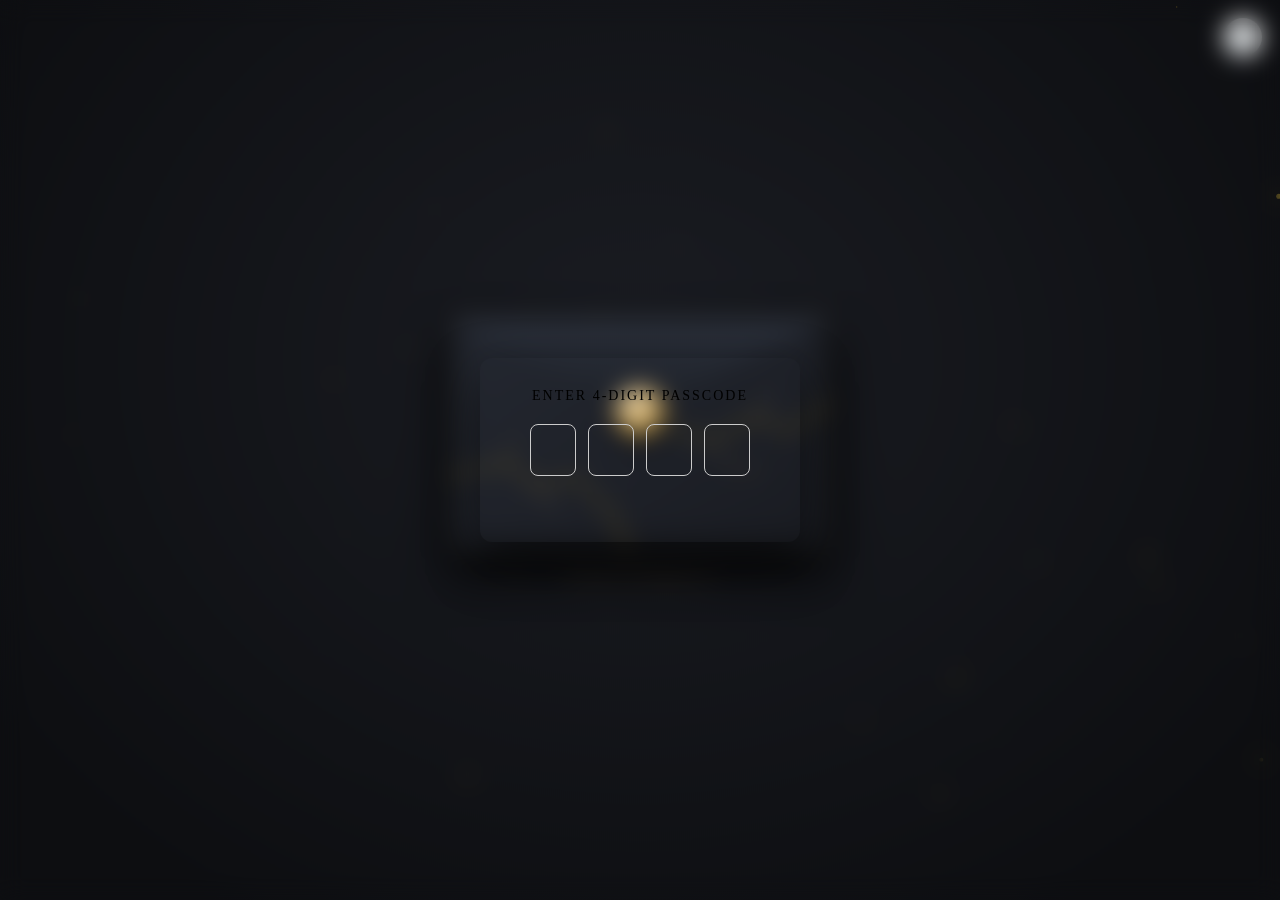
==== commit d7fcd086: "Update index.html" ====
--- a/index.html
+++ b/index.html
@@ -19,7 +19,7 @@
   <audio id="bgAudio" loop preload="auto"></audio>
   <button class="audio-toggle-btn" id="audioToggleBtn" title="Toggle Music" style="display:none;">🔊</button>
 
-  <!-- 密码锁 -->
+  <!-- 密码锁系统 -->
   <div class="passcode-overlay" id="passcodeOverlay">
     <div class="passcode-box">
       <div class="passcode-title">ENTER 4-DIGIT PASSCODE</div>
@@ -36,40 +36,29 @@
   <div class="letter-viewport" data-theme="kintsugi">
     <div class="letter-container" id="letterContainer">
       
-      <!-- 1. 物理比例 3D 信封 (1.55:1 永不变形) -->
+      <!-- 1. 国际高定黄金比例 3D 信封 (380px x 236px，彻底告别沙漏形变) -->
       <div class="envelope-wrapper" id="envelopeWrapper">
         <div class="envelope-body">
-          <!-- 实体折纸三角暗影 (还原真实信封底折与侧折交叠) -->
-          <svg class="envelope-folds-svg" viewBox="0 0 500 320" preserveAspectRatio="none">
-            <!-- 底折三角翼暗影 -->
-            <polygon points="0,320 250,180 500,320" fill="rgba(0,0,0,0.35)" />
-            <path d="M 0,320 L 250,180 L 500,320" fill="none" stroke="rgba(212,175,55,0.12)" stroke-width="1" />
-            <!-- 左/右侧折微缝 -->
-            <path d="M 0,0 L 250,180 M 500,0 L 250,180" fill="none" stroke="rgba(0,0,0,0.5)" stroke-width="1.2" />
+          <!-- 极细、真实的金缮生漆金脉 (避开中央，自然向两侧延展) -->
+          <svg class="kintsugi-cracks" viewBox="0 0 380 236" preserveAspectRatio="none">
+            <!-- 左下优雅金脉与分支 -->
+            <path d="M 0,160 L 55,145 L 85,170 L 125,160 L 160,195 L 180,236" 
+                  fill="none" stroke="#d4af37" stroke-width="1.3" stroke-linecap="round" stroke-linejoin="bevel" />
+            <path d="M 85,170 L 105,195" fill="none" stroke="#e8caa4" stroke-width="0.8" />
+            <path d="M 55,145 L 70,120" fill="none" stroke="#c5a059" stroke-width="0.8" />
+
+            <!-- 右上金脉与细微裂纹 -->
+            <path d="M 220,110 L 260,125 L 305,100 L 340,115 L 380,85" 
+                  fill="none" stroke="#d4af37" stroke-width="1.3" stroke-linecap="round" stroke-linejoin="bevel" />
+            <path d="M 305,100 L 325,75" fill="none" stroke="#e8caa4" stroke-width="0.8" />
+            <path d="M 260,125 L 280,150 L 310,155" fill="none" stroke="#c5a059" stroke-width="0.8" />
           </svg>
-
-          <!-- 自然金缮断裂金脉 (多分支细流金，避开中央视觉冲突) -->
-          <svg class="kintsugi-cracks" viewBox="0 0 500 320" preserveAspectRatio="none">
-            <!-- 左侧主金脉 -->
-            <path d="M 0,60 Q 60,85 100,70 T 170,140 T 210,180" 
-                  fill="none" stroke="#ffeaa7" stroke-width="1.8" stroke-linecap="round" />
-            <path d="M 0,60 Q 60,85 100,70 T 170,140 T 210,180" 
-                  fill="none" stroke="#d4af37" stroke-width="3.6" opacity="0.3" stroke-linecap="round" />
-            <path d="M 100,70 L 130,30" fill="none" stroke="#c5a059" stroke-width="1.2" />
-            
-            <!-- 右侧延伸金脉 -->
-            <path d="M 290,180 Q 340,150 380,185 T 460,160 T 500,210" 
-                  fill="none" stroke="#ffeaa7" stroke-width="1.8" stroke-linecap="round" />
-            <path d="M 290,180 Q 340,150 380,185 T 460,160 T 500,210" 
-                  fill="none" stroke="#d4af37" stroke-width="3.6" opacity="0.3" stroke-linecap="round" />
-            <path d="M 380,185 L 415,230" fill="none" stroke="#c5a059" stroke-width="1.2" />
-          </svg>
-        </div>
-
-        <!-- 三角上翻盖 -->
+        </div>
+
+        <!-- 平缓舒展的 V 型翻盖 (带极细描金缝) -->
         <div class="envelope-flap"></div>
 
-        <!-- 3D 浮雕熔蜡火漆印 -->
+        <!-- 手工压铸古董金火漆印 -->
         <div class="wax-seal-wrapper">
           <div class="wax-seal" id="waxSealBtn">
             <svg class="seal-heart-svg" viewBox="0 0 24 24">
@@ -78,8 +67,8 @@
           </div>
         </div>
 
-        <!-- 悬浮在信封下方的提示语 (不再与信封内容叠压) -->
-        <div class="envelope-open-hint">✦ TAP SEAL TO OPEN ✦</div>
+        <!-- 悬浮在信封下方的留白提示语 -->
+        <div class="envelope-open-hint">✦ TAP TO UNSEAL ✦</div>
       </div>
 
       <!-- 2. 和纸信纸主体 -->
@@ -89,7 +78,7 @@
         <h1 class="letter-title" id="letterHeadline"></h1>
         <div class="letter-salutation" id="letterSalutation"></div>
 
-        <!-- 3D 翻转相册 -->
+        <!-- 3D 翻转相册 (位于正文之前) -->
         <div class="photos-section" id="photosSection">
           <div class="photo-flip-card" id="photoCard">
             <div class="photo-flip-inner">
@@ -104,7 +93,7 @@
           <div class="photo-flip-hint">✦ TAP PHOTO TO FLIP OVER ✦</div>
         </div>
 
-        <!-- 智能打字机长信 -->
+        <!-- 智能语速打字机长信 -->
         <div class="letter-body-text" id="letterBody">
           <span id="typewriterText"></span><span class="typewriter-cursor" id="typewriterCursor"></span>
         </div>
@@ -120,7 +109,7 @@
           </div>
         </div>
 
-        <!-- 逃跑按钮问答 -->
+        <!-- 调皮逃跑按钮问答 -->
         <div class="runaway-section" id="runawaySection">
           <div class="runaway-question" id="runawayQuestion"></div>
           <div class="runaway-buttons-wrapper">
@@ -142,7 +131,7 @@
     document.getElementById('letterSalutation').innerText = LETTER_DATA.salutation || '';
     document.getElementById('letterClosing').innerText = LETTER_DATA.closing || '';
 
-    // 照片卡
+    // 相片卡
     if (LETTER_DATA.photos && LETTER_DATA.photos.length > 0) {
       document.getElementById('frontPhotoImg').src = LETTER_DATA.photos[0].url;
       document.getElementById('backCaptionText').innerText = LETTER_DATA.photos[0].caption;
@@ -154,14 +143,14 @@
       document.getElementById('photosSection').style.display = 'none';
     }
 
-    // 刮刮乐
+    // 刮刮乐开关
     if (!LETTER_DATA.enableScratch) {
       document.getElementById('scratchComponent').style.display = 'none';
     } else {
       document.getElementById('scratchSecretReveal').innerText = LETTER_DATA.scratchSecret;
     }
 
-    // 逃跑问答
+    // 逃跑问答开关
     if (!LETTER_DATA.enableRunaway) {
       document.getElementById('runawaySection').style.display = 'none';
     } else {
@@ -199,7 +188,7 @@
       }
     }
 
-    // 背景音频
+    // 音频控制
     const audio = document.getElementById('bgAudio');
     const audioBtn = document.getElementById('audioToggleBtn');
     if (LETTER_DATA.audioUrl) {
--- a/theme-kintsugi.css
+++ b/theme-kintsugi.css
@@ -1,143 +1,145 @@
 /* ==========================================================================
-   THEME 01: 金缮修复款 (KINTSUGI) - 物理黄金比例与器物级金继质感
+   THEME 01: 金缮修复款 (KINTSUGI) - 国际高定信函形制与真实手工金缮
    ========================================================================== */
 
-/* 1. 视口与环境光 */
+/* 1. 视口背景：微弱温润的暗室环境光，突出信件主体 */
 .letter-viewport[data-theme="kintsugi"] {
-  background: radial-gradient(circle at 50% 35%, #1d2129 0%, #0c0d10 80%);
+  background: radial-gradient(ellipse at 50% 40%, #1a1c22 0%, #0d0e11 85%);
   color: #2b2621;
   font-family: 'Cormorant Garamond', Georgia, serif;
   min-height: 100vh;
-}
-
-/* 2. 锁定 1.55 : 1 黄金信封比例 (手机/电脑绝不变形) */
+  display: flex;
+  align-items: center;
+  justify-content: center;
+  padding: 30px 16px 60px;
+}
+
+/* 2. 彻底锁死信封黄金比例：在手机上呈现完美修长矩形，永不变形 */
 [data-theme="kintsugi"] .envelope-wrapper {
   position: relative;
-  width: 100%;
-  max-width: 480px;
-  height: auto;
-  aspect-ratio: 1.55 / 1; /* 锁定国际标准信封比例，自适应缩放 */
+  width: 94%;
+  max-width: 380px;  /* 黄金长宽比 1.6 : 1 */
+  height: 236px;     /* 严格固定高度，杜绝一切拉伸与沙漏挤压 */
   margin: 0 auto;
-  border-radius: 10px;
-  background: #1c2027;
+  border-radius: 8px;
+  background: #20242c;
   box-shadow: 
-    0 25px 60px rgba(0, 0, 0, 0.95),
-    0 0 30px rgba(212, 175, 55, 0.12),
-    inset 0 0 20px rgba(0, 0, 0, 0.8);
+    0 20px 45px rgba(0, 0, 0, 0.85),
+    0 4px 15px rgba(0, 0, 0, 0.5);
   cursor: pointer;
-  perspective: 1200px;
-  border: 1px solid rgba(212, 175, 55, 0.25);
-}
-
-/* 信封主体 */
+  border: 1px solid rgba(212, 175, 55, 0.18);
+  perspective: 1000px;
+}
+
+/* 3. 信封本体：微磨砂羊绒和纸黑，取消所有引起错觉的底部尖角 */
 [data-theme="kintsugi"] .envelope-body {
   position: absolute;
   inset: 0;
-  border-radius: 10px;
+  border-radius: 8px;
   overflow: hidden;
-  background: linear-gradient(145deg, #242933 0%, #171920 100%);
-}
-
-/* 实体折纸折痕 (左翼、右翼与底翼的自然折叠暗影) */
-[data-theme="kintsugi"] .envelope-folds-svg {
+  background: linear-gradient(145deg, #242831 0%, #191b21 100%);
+}
+
+/* 左右两侧自然的细微折痕阴影 (极为柔和，绝不抢戏) */
+[data-theme="kintsugi"] .envelope-body::after {
+  content: "";
   position: absolute;
   inset: 0;
-  width: 100%;
-  height: 100%;
+  background: 
+    linear-gradient(to right, rgba(0,0,0,0.25) 0%, transparent 6%),
+    linear-gradient(to left, rgba(0,0,0,0.25) 0%, transparent 6%),
+    linear-gradient(to top, rgba(0,0,0,0.3) 0%, transparent 12%);
   pointer-events: none;
   z-index: 2;
-  opacity: 0.7;
-}
-
-/* 金缮断裂金脉 (多层细腻流金) */
+}
+
+/* 4. 优雅平缓的西方高定 V 型翻盖 (仅占 39% 高度，舒展大方) */
+[data-theme="kintsugi"] .envelope-flap {
+  position: absolute;
+  top: 0;
+  left: 0;
+  width: 100%;
+  height: 94px; /* 舒展的角度，不再像尖刀直插中央 */
+  background: linear-gradient(180deg, #2a2f3a 0%, #1e2229 100%);
+  clip-path: polygon(0% 0%, 100% 0%, 50% 100%);
+  transform-origin: top center;
+  transition: transform 0.85s cubic-bezier(0.4, 0, 0.2, 1);
+  z-index: 6;
+  filter: drop-shadow(0 4px 8px rgba(0, 0, 0, 0.6));
+  border-bottom: 1px solid rgba(212, 175, 55, 0.4);
+}
+
+.letter-container.is-opened [data-theme="kintsugi"] .envelope-flap {
+  transform: rotateX(180deg);
+  z-index: 1;
+}
+
+/* 5. 真实金缮细金脉：极其纤细精致，如破损宋瓷上的温润生漆金丝 */
 [data-theme="kintsugi"] .kintsugi-cracks {
   position: absolute;
   inset: 0;
   width: 100%;
   height: 100%;
   z-index: 3;
-  filter: drop-shadow(0 0 3px rgba(212, 175, 55, 0.9)) drop-shadow(0 0 8px rgba(212, 175, 55, 0.4));
   pointer-events: none;
-}
-
-/* 优雅锐角翻盖 (按信封比例自适应) */
-[data-theme="kintsugi"] .envelope-flap {
-  position: absolute;
-  top: 0;
-  left: 0;
-  width: 100%;
-  height: 56%; /* 翻盖尖角始终对准信封黄金分割点 */
-  background: linear-gradient(180deg, #2c323f 0%, #1c2027 100%);
-  clip-path: polygon(0% 0%, 100% 0%, 50% 100%);
-  transform-origin: top center;
-  transition: transform 0.9s cubic-bezier(0.4, 0, 0.2, 1);
-  z-index: 6;
-  border-bottom: 1px solid rgba(212, 175, 55, 0.35);
-  filter: drop-shadow(0 6px 14px rgba(0, 0, 0, 0.8));
-}
-
-.letter-container.is-opened [data-theme="kintsugi"] .envelope-flap {
-  transform: rotateX(180deg);
-  z-index: 1;
-}
-
-/* 3. 压铸 3D 金属浮雕火漆印 (精准咬合翻盖尖端) */
+  /* 剔除一切塑料感荧光，仅保留金属微反光 */
+  filter: drop-shadow(0 1px 2px rgba(0, 0, 0, 0.8));
+}
+
+/* 6. 手工压铸复古金箔火漆印 */
 [data-theme="kintsugi"] .wax-seal-wrapper {
   position: absolute;
-  top: 56%; /* 精准锁定在 56% 尖角处，杜绝错位 */
+  top: 94px; /* 严丝合缝地扣在平缓 V 翻盖的尖端 */
   left: 50%;
   transform: translate(-50%, -50%);
   z-index: 8;
   cursor: pointer;
-  transition: transform 0.3s ease, opacity 0.4s ease;
+  transition: transform 0.25s ease;
 }
 
 [data-theme="kintsugi"] .wax-seal {
-  width: 58px;
-  height: 58px;
-  border-radius: 48% 52% 51% 49% / 51% 49% 52% 48%; /* 手工熔蜡微不规则边缘 */
-  background: radial-gradient(circle at 35% 30%, #fff2ad 0%, #d4af37 35%, #8c6716 75%, #47340b 100%);
-  border: 2px solid #fff5be;
+  width: 50px;
+  height: 50px;
+  border-radius: 50%;
+  /* 真实青铜古董金的物理明暗 */
+  background: radial-gradient(circle at 35% 30%, #f6deb0 0%, #c9a050 45%, #8f6e28 85%, #5a4313 100%);
+  border: 1.5px solid #dfb96c;
   box-shadow: 
-    0 10px 25px rgba(0, 0, 0, 0.9),
-    0 0 16px rgba(212, 175, 55, 0.6),
-    inset 0 2px 4px rgba(255, 255, 255, 0.8),
-    inset 0 -3px 6px rgba(0, 0, 0, 0.7);
+    0 6px 16px rgba(0, 0, 0, 0.75),
+    inset 0 2px 3px rgba(255, 255, 255, 0.6),
+    inset 0 -2px 4px rgba(0, 0, 0, 0.6);
   display: flex;
   align-items: center;
   justify-content: center;
-  animation: kintsugi-seal-glow 3s infinite ease-in-out;
+}
+
+[data-theme="kintsugi"] .wax-seal:hover {
+  transform: scale(1.05);
 }
 
 [data-theme="kintsugi"] .seal-heart-svg {
-  width: 24px;
-  height: 24px;
-  fill: #fff9e6;
-  filter: drop-shadow(0 1px 1px rgba(255, 255, 255, 0.9)) drop-shadow(0 -1px 2px rgba(0, 0, 0, 0.7));
-}
-
-@keyframes kintsugi-seal-glow {
-  0%, 100% { transform: scale(1); filter: brightness(1); }
-  50% { transform: scale(1.05); filter: brightness(1.15) drop-shadow(0 0 12px rgba(212, 175, 55, 0.8)); }
-}
-
-/* 4. 独立于信封下方的呼吸提示语 (绝不与金线重叠) */
+  width: 20px;
+  height: 20px;
+  fill: #fff7e6;
+  filter: drop-shadow(0 -1px 1px rgba(0, 0, 0, 0.5));
+}
+
+/* 提示文字移到信封下方空白处，具有高级留白感 */
 [data-theme="kintsugi"] .envelope-open-hint {
   position: absolute;
-  bottom: -40px;
+  bottom: -34px;
   left: 50%;
   transform: translateX(-50%);
   font-family: 'Cinzel', serif;
-  font-size: 11px;
-  letter-spacing: 3px;
+  font-size: 10px;
+  letter-spacing: 2.5px;
   color: #c5a059;
   white-space: nowrap;
   opacity: 0.85;
-  text-shadow: 0 0 8px rgba(212, 175, 55, 0.4);
   pointer-events: none;
 }
 
-/* 5. 和纸信纸主体 */
+/* 7. 信纸展开后的和纸高级质感 */
 [data-theme="kintsugi"] .letter-sheet {
   background-color: #fdfaf2;
   background-image: 
@@ -153,37 +155,37 @@
     0 25px 70px rgba(0, 0, 0, 0.7),
     0 0 35px rgba(212, 175, 55, 0.15);
   border-radius: 6px;
-  padding: 46px 26px 40px;
+  padding: 44px 24px 38px;
 }
 
 [data-theme="kintsugi"] .letter-header-decor {
   text-align: center;
   color: #c5a059;
-  font-size: 13px;
+  font-size: 12px;
   letter-spacing: 4px;
   margin-bottom: 8px;
 }
 
 [data-theme="kintsugi"] .letter-title {
   font-family: 'Cinzel', serif;
-  font-size: 22px;
+  font-size: 21px;
   letter-spacing: 2px;
   color: #7a5a17;
   text-align: center;
-  margin-bottom: 22px;
+  margin-bottom: 20px;
 }
 
 [data-theme="kintsugi"] .letter-salutation {
   font-family: 'Cinzel', serif;
-  font-size: 16px;
+  font-size: 15px;
   font-weight: 700;
   color: #5c4310;
   margin-bottom: 14px;
 }
 
 [data-theme="kintsugi"] .letter-body-text {
-  font-size: 16px;
-  line-height: 1.88;
+  font-size: 15.5px;
+  line-height: 1.9;
   color: #332b25;
   min-height: 120px;
   position: relative;
@@ -192,7 +194,7 @@
 [data-theme="kintsugi"] .typewriter-cursor {
   display: inline-block;
   width: 2px;
-  height: 18px;
+  height: 17px;
   background-color: #c5a059;
   margin-left: 2px;
   vertical-align: text-bottom;
@@ -207,22 +209,22 @@
 [data-theme="kintsugi"] .letter-closing {
   font-family: 'Cormorant Garamond', Georgia, serif;
   font-style: italic;
-  font-size: 17px;
+  font-size: 16px;
   text-align: right;
-  margin-top: 24px;
+  margin-top: 22px;
   color: #5c4310;
 }
 
-/* 6. 3D 翻转相框 */
+/* 8. 翻转相框 */
 [data-theme="kintsugi"] .photos-section {
-  margin: 16px auto 24px;
+  margin: 16px auto 22px;
   text-align: center;
 }
 
 [data-theme="kintsugi"] .photo-flip-card {
   width: 100%;
-  max-width: 290px;
-  height: 210px;
+  max-width: 280px;
+  height: 200px;
   margin: 0 auto;
 }
 
@@ -230,7 +232,7 @@
 [data-theme="kintsugi"] .photo-card-back {
   background: #ffffff;
   border: 1px solid rgba(212, 175, 55, 0.7);
-  box-shadow: 0 0 0 3px #fdfaf2, 0 0 0 4px #d4af37, 0 10px 24px rgba(0,0,0,0.12);
+  box-shadow: 0 0 0 3px #fdfaf2, 0 0 0 4px #d4af37, 0 10px 24px rgba(0,0,0,0.1);
   border-radius: 4px;
   padding: 8px;
 }
@@ -238,7 +240,7 @@
 [data-theme="kintsugi"] .photo-card-back {
   background: #fbf7ee;
   color: #634714;
-  padding: 20px;
+  padding: 18px;
 }
 
 [data-theme="kintsugi"] .photo-flip-hint {
@@ -249,28 +251,28 @@
   margin-top: 10px;
 }
 
-/* 7. 金继裂纹瓷板刮刮乐 */
+/* 9. 金继裂纹瓷板刮刮乐 */
 [data-theme="kintsugi"] .scratch-component {
-  margin: 35px auto 20px;
+  margin: 32px auto 18px;
 }
 
 [data-theme="kintsugi"] .scratch-hint-text {
   color: #8c6a22;
   font-family: 'Cinzel', serif;
-  font-size: 11px;
+  font-size: 10.5px;
   letter-spacing: 2px;
   font-weight: 700;
 }
 
 [data-theme="kintsugi"] .scratch-card-box {
-  border-radius: 8px;
+  border-radius: 6px;
   border: 1.5px solid #d4af37;
-  outline: 1px solid rgba(197, 160, 89, 0.4);
+  outline: 1px solid rgba(197, 160, 89, 0.35);
   outline-offset: -5px;
   background: #fbf8f0;
   box-shadow: 
-    0 8px 24px rgba(0, 0, 0, 0.08),
-    inset 0 0 16px rgba(212, 175, 55, 0.12);
+    0 6px 20px rgba(0, 0, 0, 0.08),
+    inset 0 0 14px rgba(212, 175, 55, 0.1);
   position: relative;
 }
 
@@ -281,8 +283,8 @@
   top: 50%;
   transform: translateY(-50%);
   color: #d4af37;
-  font-size: 11px;
-  text-shadow: 0 0 6px rgba(212, 175, 55, 0.6);
+  font-size: 10px;
+  text-shadow: 0 0 4px rgba(212, 175, 55, 0.5);
   z-index: 5;
   pointer-events: none;
 }
@@ -293,19 +295,21 @@
   font-family: 'Cinzel', serif;
   color: #735316;
   font-weight: 700;
-  letter-spacing: 1.6px;
+  letter-spacing: 1.5px;
   background: #fdfaf2;
-}
-
-/* 8. 逃跑互动按钮 */
+  font-size: 14px;
+}
+
+/* 10. 逃跑互动问答 */
 [data-theme="kintsugi"] .runaway-section {
   border-top: 1px dashed rgba(197, 160, 89, 0.4);
-  margin-top: 36px;
+  margin-top: 32px;
 }
 
 [data-theme="kintsugi"] .runaway-question {
   font-family: 'Cinzel', serif;
   color: #5c4310;
+  font-size: 16px;
 }
 
 [data-theme="kintsugi"] .btn-yes {
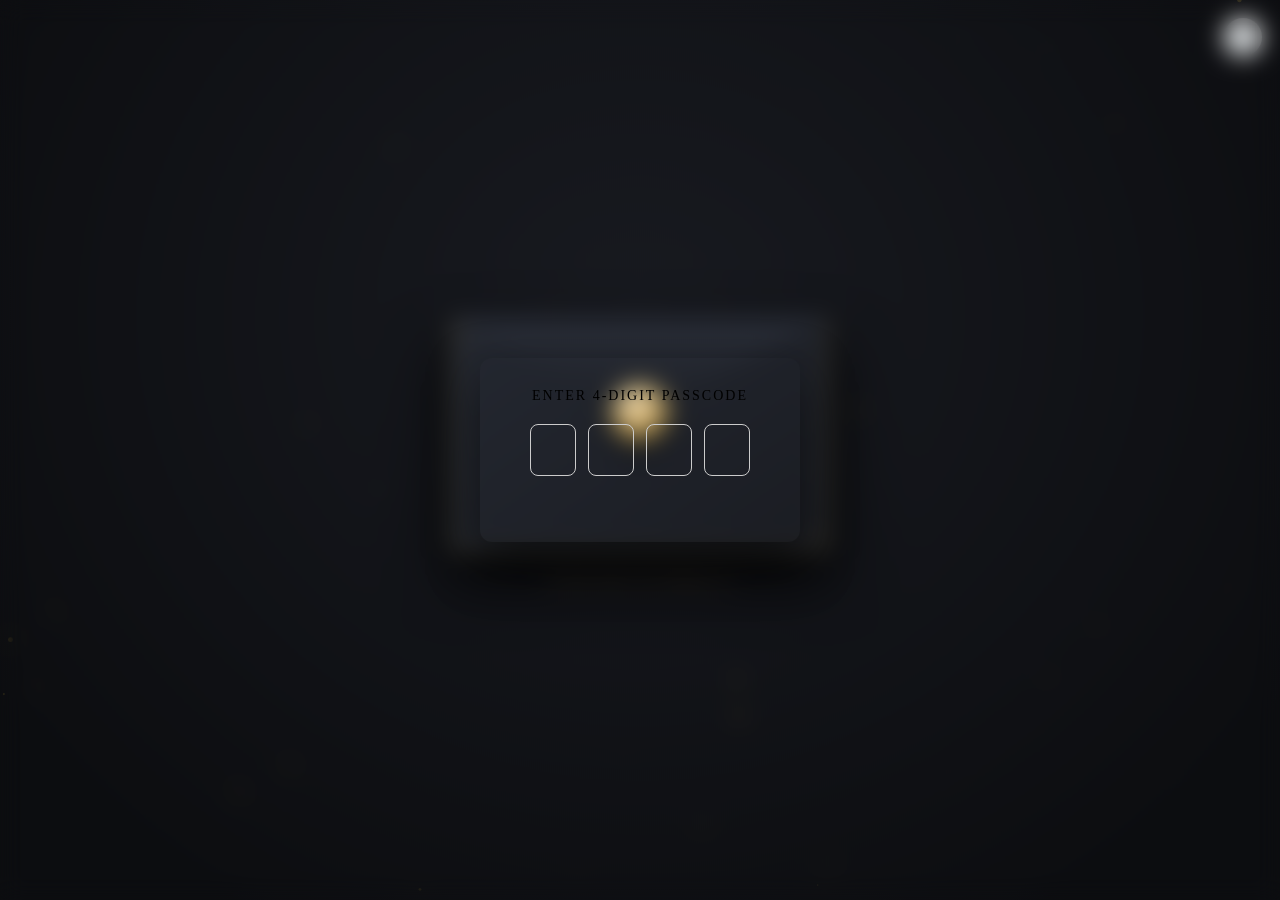
==== commit 6db739fb: "Update index.html" ====
--- a/index.html
+++ b/index.html
@@ -14,6 +14,7 @@
 </head>
 <body>
 
+  <!-- 背景粒子画布 (常态星尘 + 开信星芒冲击波爆破) -->
   <canvas id="particle-canvas"></canvas>
 
   <audio id="bgAudio" loop preload="auto"></audio>
@@ -36,29 +37,14 @@
   <div class="letter-viewport" data-theme="kintsugi">
     <div class="letter-container" id="letterContainer">
       
-      <!-- 1. 国际高定黄金比例 3D 信封 (380px x 236px，彻底告别沙漏形变) -->
+      <!-- 1. 高定金缮信封 (烫金双边，典雅无杂线) -->
       <div class="envelope-wrapper" id="envelopeWrapper">
-        <div class="envelope-body">
-          <!-- 极细、真实的金缮生漆金脉 (避开中央，自然向两侧延展) -->
-          <svg class="kintsugi-cracks" viewBox="0 0 380 236" preserveAspectRatio="none">
-            <!-- 左下优雅金脉与分支 -->
-            <path d="M 0,160 L 55,145 L 85,170 L 125,160 L 160,195 L 180,236" 
-                  fill="none" stroke="#d4af37" stroke-width="1.3" stroke-linecap="round" stroke-linejoin="bevel" />
-            <path d="M 85,170 L 105,195" fill="none" stroke="#e8caa4" stroke-width="0.8" />
-            <path d="M 55,145 L 70,120" fill="none" stroke="#c5a059" stroke-width="0.8" />
-
-            <!-- 右上金脉与细微裂纹 -->
-            <path d="M 220,110 L 260,125 L 305,100 L 340,115 L 380,85" 
-                  fill="none" stroke="#d4af37" stroke-width="1.3" stroke-linecap="round" stroke-linejoin="bevel" />
-            <path d="M 305,100 L 325,75" fill="none" stroke="#e8caa4" stroke-width="0.8" />
-            <path d="M 260,125 L 280,150 L 310,155" fill="none" stroke="#c5a059" stroke-width="0.8" />
-          </svg>
-        </div>
-
-        <!-- 平缓舒展的 V 型翻盖 (带极细描金缝) -->
+        <div class="envelope-body"></div>
+
+        <!-- 平缓舒展的 V 型翻盖 -->
         <div class="envelope-flap"></div>
 
-        <!-- 手工压铸古董金火漆印 -->
+        <!-- 金缮心愈手工火漆印 -->
         <div class="wax-seal-wrapper">
           <div class="wax-seal" id="waxSealBtn">
             <svg class="seal-heart-svg" viewBox="0 0 24 24">
@@ -67,18 +53,21 @@
           </div>
         </div>
 
-        <!-- 悬浮在信封下方的留白提示语 -->
-        <div class="envelope-open-hint">✦ TAP TO UNSEAL ✦</div>
+        <div class="envelope-open-hint">✦ TAP SEAL TO UNSEAL ✦</div>
       </div>
 
-      <!-- 2. 和纸信纸主体 -->
+      <!-- 2. 和解信纸主体 -->
       <article class="letter-sheet" id="letterSheet">
-        <div class="letter-header-decor">✦ ——— 🕊 ——— ✦</div>
+        <!-- 顶端和解公文标章 -->
+        <div class="apology-badge-header">
+          <span class="apology-badge-pill">✦ OFFICIAL PEACE OFFERING & RECONCILIATION ✦</span>
+        </div>
+
         <div class="letter-date" id="letterDate"></div>
         <h1 class="letter-title" id="letterHeadline"></h1>
         <div class="letter-salutation" id="letterSalutation"></div>
 
-        <!-- 3D 翻转相册 (位于正文之前) -->
+        <!-- 3D 翻转相册 (照片居于正文之前，先唤起真挚回忆) -->
         <div class="photos-section" id="photosSection">
           <div class="photo-flip-card" id="photoCard">
             <div class="photo-flip-inner">
@@ -93,7 +82,14 @@
           <div class="photo-flip-hint">✦ TAP PHOTO TO FLIP OVER ✦</div>
         </div>
 
-        <!-- 智能语速打字机长信 -->
+        <!-- 道歉与和解真心兑换券 (Apology Promise Tokens) -->
+        <div class="apology-tokens-wrapper">
+          <div class="apology-token">🕊 Patient Listening</div>
+          <div class="apology-token">♡ Unlimited Warm Hugs</div>
+          <div class="apology-token">🍽️ Favorite Comfort Meal</div>
+        </div>
+
+        <!-- 智能语速打字机长信 (支持轻点全屏立即跳过) -->
         <div class="letter-body-text" id="letterBody">
           <span id="typewriterText"></span><span class="typewriter-cursor" id="typewriterCursor"></span>
         </div>
@@ -131,7 +127,7 @@
     document.getElementById('letterSalutation').innerText = LETTER_DATA.salutation || '';
     document.getElementById('letterClosing').innerText = LETTER_DATA.closing || '';
 
-    // 相片卡
+    // 照片卡
     if (LETTER_DATA.photos && LETTER_DATA.photos.length > 0) {
       document.getElementById('frontPhotoImg').src = LETTER_DATA.photos[0].url;
       document.getElementById('backCaptionText').innerText = LETTER_DATA.photos[0].caption;
@@ -143,14 +139,14 @@
       document.getElementById('photosSection').style.display = 'none';
     }
 
-    // 刮刮乐开关
+    // 刮刮乐
     if (!LETTER_DATA.enableScratch) {
       document.getElementById('scratchComponent').style.display = 'none';
     } else {
       document.getElementById('scratchSecretReveal').innerText = LETTER_DATA.scratchSecret;
     }
 
-    // 逃跑问答开关
+    // 逃跑问答
     if (!LETTER_DATA.enableRunaway) {
       document.getElementById('runawaySection').style.display = 'none';
     } else {
@@ -188,7 +184,7 @@
       }
     }
 
-    // 音频控制
+    // 背景音频
     const audio = document.getElementById('bgAudio');
     const audioBtn = document.getElementById('audioToggleBtn');
     if (LETTER_DATA.audioUrl) {
@@ -201,7 +197,7 @@
       else { audio.pause(); audioBtn.innerText = '🔇'; }
     });
 
-    // 开信与金箔粒子爆发
+    // 核心开信特效：触发冲击波光效 + 金芒星星爆破
     const container = document.getElementById('letterContainer');
     const envelope = document.getElementById('envelopeWrapper');
     let isLetterOpened = false;
@@ -210,17 +206,18 @@
       if (isLetterOpened) return;
       isLetterOpened = true;
 
-      createKintsugiBurst(window.innerWidth / 2, window.innerHeight / 2);
+      // 触发金光与四角芒星爆破
+      createGoldenUnsealBurst(window.innerWidth / 2, window.innerHeight / 2);
 
       setTimeout(() => {
         container.classList.add('is-opened');
         if (LETTER_DATA.audioUrl) audio.play().catch(() => {});
         if (LETTER_DATA.enableScratch) initScratchCard();
         startSmartTypewriter(LETTER_DATA.body);
-      }, 350);
+      }, 400);
     });
 
-    // 智能打字机
+    // 智能语速打字机
     let typewriterTimer = null;
     let isTypingFinished = false;
     const textContainer = document.getElementById('typewriterText');
@@ -331,14 +328,15 @@
       modal.style.display = 'block';
       btnNo.style.display = 'none';
       btnYes.style.transform = 'scale(1.1)';
-      createKintsugiBurst(window.innerWidth / 2, window.innerHeight * 0.7);
+      createGoldenUnsealBurst(window.innerWidth / 2, window.innerHeight * 0.7);
     });
 
-    // 粒子系统
+    // 物理粒子引擎：常态浮尘 + 专属金光闪烁四角芒星 + 冲击波
     const pCanvas = document.getElementById('particle-canvas');
     const pCtx = pCanvas.getContext('2d');
     let floatingDust = [];
-    let burstShards = [];
+    let sparkleStars = [];
+    let shockwaves = [];
 
     function resizeCanvas() {
       pCanvas.width = window.innerWidth;
@@ -347,32 +345,69 @@
     window.addEventListener('resize', resizeCanvas);
     resizeCanvas();
 
-    for (let i = 0; i < 40; i++) {
+    for (let i = 0; i < 35; i++) {
       floatingDust.push({
         x: Math.random() * pCanvas.width,
         y: Math.random() * pCanvas.height,
         size: Math.random() * 2 + 0.6,
-        speedY: Math.random() * 0.5 + 0.2,
+        speedY: Math.random() * 0.4 + 0.2,
         speedX: (Math.random() - 0.5) * 0.3,
-        opacity: Math.random() * 0.7 + 0.2
-      });
-    }
-
-    function createKintsugiBurst(originX, originY) {
-      for (let i = 0; i < 60; i++) {
+        opacity: Math.random() * 0.6 + 0.2
+      });
+    }
+
+    // 绘制真实四角芒星 (✦)
+    function drawFourPointStar(ctx, cx, cy, spikes, outerRadius, innerRadius) {
+      let rot = (Math.PI / 2) * 3;
+      let x = cx;
+      let y = cy;
+      let step = Math.PI / spikes;
+
+      ctx.beginPath();
+      ctx.moveTo(cx, cy - outerRadius);
+      for (let i = 0; i < spikes; i++) {
+        x = cx + Math.cos(rot) * outerRadius;
+        y = cy + Math.sin(rot) * outerRadius;
+        ctx.lineTo(x, y);
+        rot += step;
+
+        x = cx + Math.cos(rot) * innerRadius;
+        y = cy + Math.sin(rot) * innerRadius;
+        ctx.lineTo(x, y);
+        rot += step;
+      }
+      ctx.lineTo(cx, cy - outerRadius);
+      ctx.closePath();
+      ctx.fill();
+    }
+
+    // 专属开信爆破特效
+    function createGoldenUnsealBurst(originX, originY) {
+      // 1. 金色光晕冲击波
+      shockwaves.push({
+        x: originX,
+        y: originY,
+        radius: 10,
+        maxRadius: 280,
+        opacity: 0.95,
+        lineWidth: 6
+      });
+
+      // 2. 喷薄而出的四角芒星与流金火花
+      for (let i = 0; i < 45; i++) {
         const angle = Math.random() * Math.PI * 2;
-        const velocity = Math.random() * 8 + 3;
-        burstShards.push({
+        const velocity = Math.random() * 9 + 4;
+        sparkleStars.push({
           x: originX,
           y: originY,
           vx: Math.cos(angle) * velocity,
           vy: Math.sin(angle) * velocity,
-          size: Math.random() * 4 + 2,
-          color: Math.random() > 0.4 ? '#d4af37' : '#ffeaa7',
+          size: Math.random() * 7 + 4,
+          color: Math.random() > 0.3 ? '#ffeaa7' : '#ffd700',
           life: 1,
-          decay: Math.random() * 0.02 + 0.015,
+          decay: Math.random() * 0.025 + 0.015,
           rot: Math.random() * 360,
-          rotSpeed: (Math.random() - 0.5) * 12
+          rotSpeed: (Math.random() - 0.5) * 10
         });
       }
     }
@@ -380,6 +415,7 @@
     function renderLoop() {
       pCtx.clearRect(0, 0, pCanvas.width, pCanvas.height);
 
+      // 1. 常态漂浮金尘
       pCtx.fillStyle = '#d4af37';
       floatingDust.forEach(p => {
         p.y -= p.speedY;
@@ -394,16 +430,39 @@
         pCtx.fill();
       });
 
-      for (let i = burstShards.length - 1; i >= 0; i--) {
-        const s = burstShards[i];
+      // 2. 渲染冲击波
+      for (let i = shockwaves.length - 1; i >= 0; i--) {
+        const sw = shockwaves[i];
+        sw.radius += (sw.maxRadius - sw.radius) * 0.12;
+        sw.opacity -= 0.035;
+
+        if (sw.opacity <= 0) {
+          shockwaves.splice(i, 1);
+          continue;
+        }
+
+        pCtx.save();
+        pCtx.beginPath();
+        pCtx.arc(sw.x, sw.y, sw.radius, 0, Math.PI * 2);
+        pCtx.strokeStyle = `rgba(255, 234, 167, ${sw.opacity})`;
+        pCtx.lineWidth = sw.lineWidth;
+        pCtx.shadowColor = '#ffd700';
+        pCtx.shadowBlur = 20;
+        pCtx.stroke();
+        pCtx.restore();
+      }
+
+      // 3. 渲染旋转闪烁的四角芒星
+      for (let i = sparkleStars.length - 1; i >= 0; i--) {
+        const s = sparkleStars[i];
         s.x += s.vx;
         s.y += s.vy;
-        s.vy += 0.15;
+        s.vy += 0.12; // 微弱重力
         s.life -= s.decay;
         s.rot += s.rotSpeed;
 
         if (s.life <= 0) {
-          burstShards.splice(i, 1);
+          sparkleStars.splice(i, 1);
           continue;
         }
 
@@ -412,7 +471,9 @@
         pCtx.translate(s.x, s.y);
         pCtx.rotate((s.rot * Math.PI) / 180);
         pCtx.fillStyle = s.color;
-        pCtx.fillRect(-s.size / 2, -s.size / 2, s.size, s.size * 1.6);
+        pCtx.shadowColor = '#ffeaa7';
+        pCtx.shadowBlur = 8;
+        drawFourPointStar(pCtx, 0, 0, 4, s.size, s.size * 0.35);
         pCtx.restore();
       }
 
--- a/theme-kintsugi.css
+++ b/theme-kintsugi.css
@@ -1,10 +1,10 @@
 /* ==========================================================================
-   THEME 01: 金缮修复款 (KINTSUGI) - 国际高定信函形制与真实手工金缮
+   THEME 01: 金缮和解款 (KINTSUGI) - 高定艺术信函与和解专属美学
    ========================================================================== */
 
-/* 1. 视口背景：微弱温润的暗室环境光，突出信件主体 */
+/* 1. 视口环境 */
 .letter-viewport[data-theme="kintsugi"] {
-  background: radial-gradient(ellipse at 50% 40%, #1a1c22 0%, #0d0e11 85%);
+  background: radial-gradient(ellipse at 50% 35%, #181a20 0%, #0c0d10 85%);
   color: #2b2621;
   font-family: 'Cormorant Garamond', Georgia, serif;
   min-height: 100vh;
@@ -14,59 +14,69 @@
   padding: 30px 16px 60px;
 }
 
-/* 2. 彻底锁死信封黄金比例：在手机上呈现完美修长矩形，永不变形 */
+/* 2. 高定礼盒级信封主体 (标准黄金比例 1.6 : 1) */
 [data-theme="kintsugi"] .envelope-wrapper {
   position: relative;
   width: 94%;
-  max-width: 380px;  /* 黄金长宽比 1.6 : 1 */
-  height: 236px;     /* 严格固定高度，杜绝一切拉伸与沙漏挤压 */
+  max-width: 380px;
+  height: 236px;
   margin: 0 auto;
   border-radius: 8px;
-  background: #20242c;
+  background: #21242b;
   box-shadow: 
-    0 20px 45px rgba(0, 0, 0, 0.85),
+    0 25px 60px rgba(0, 0, 0, 0.9),
     0 4px 15px rgba(0, 0, 0, 0.5);
   cursor: pointer;
-  border: 1px solid rgba(212, 175, 55, 0.18);
   perspective: 1000px;
 }
 
-/* 3. 信封本体：微磨砂羊绒和纸黑，取消所有引起错觉的底部尖角 */
+/* 典雅烫金双重细边框 (杜绝杂乱线条，回归高级器物感) */
 [data-theme="kintsugi"] .envelope-body {
   position: absolute;
   inset: 0;
   border-radius: 8px;
+  background: linear-gradient(145deg, #242831 0%, #1a1c22 100%);
+  border: 1px solid rgba(212, 175, 55, 0.5);
+  outline: 1px solid rgba(212, 175, 55, 0.25);
+  outline-offset: -6px;
   overflow: hidden;
-  background: linear-gradient(145deg, #242831 0%, #191b21 100%);
-}
-
-/* 左右两侧自然的细微折痕阴影 (极为柔和，绝不抢戏) */
+}
+
+/* 信封四角典雅古典金饰角标 */
+[data-theme="kintsugi"] .envelope-body::before {
+  content: "✦";
+  position: absolute;
+  top: 10px;
+  left: 10px;
+  color: #d4af37;
+  font-size: 10px;
+  opacity: 0.7;
+}
+
 [data-theme="kintsugi"] .envelope-body::after {
-  content: "";
-  position: absolute;
-  inset: 0;
-  background: 
-    linear-gradient(to right, rgba(0,0,0,0.25) 0%, transparent 6%),
-    linear-gradient(to left, rgba(0,0,0,0.25) 0%, transparent 6%),
-    linear-gradient(to top, rgba(0,0,0,0.3) 0%, transparent 12%);
-  pointer-events: none;
-  z-index: 2;
-}
-
-/* 4. 优雅平缓的西方高定 V 型翻盖 (仅占 39% 高度，舒展大方) */
+  content: "✦";
+  position: absolute;
+  bottom: 10px;
+  right: 10px;
+  color: #d4af37;
+  font-size: 10px;
+  opacity: 0.7;
+}
+
+/* 优雅平缓的 V 型翻盖 (带烫金边线) */
 [data-theme="kintsugi"] .envelope-flap {
   position: absolute;
   top: 0;
   left: 0;
   width: 100%;
-  height: 94px; /* 舒展的角度，不再像尖刀直插中央 */
-  background: linear-gradient(180deg, #2a2f3a 0%, #1e2229 100%);
+  height: 96px;
+  background: linear-gradient(180deg, #2a2e38 0%, #1e2128 100%);
   clip-path: polygon(0% 0%, 100% 0%, 50% 100%);
   transform-origin: top center;
   transition: transform 0.85s cubic-bezier(0.4, 0, 0.2, 1);
   z-index: 6;
-  filter: drop-shadow(0 4px 8px rgba(0, 0, 0, 0.6));
-  border-bottom: 1px solid rgba(212, 175, 55, 0.4);
+  filter: drop-shadow(0 4px 8px rgba(0, 0, 0, 0.7));
+  border-bottom: 1px solid rgba(212, 175, 55, 0.6);
 }
 
 .letter-container.is-opened [data-theme="kintsugi"] .envelope-flap {
@@ -74,22 +84,10 @@
   z-index: 1;
 }
 
-/* 5. 真实金缮细金脉：极其纤细精致，如破损宋瓷上的温润生漆金丝 */
-[data-theme="kintsugi"] .kintsugi-cracks {
-  position: absolute;
-  inset: 0;
-  width: 100%;
-  height: 100%;
-  z-index: 3;
-  pointer-events: none;
-  /* 剔除一切塑料感荧光，仅保留金属微反光 */
-  filter: drop-shadow(0 1px 2px rgba(0, 0, 0, 0.8));
-}
-
-/* 6. 手工压铸复古金箔火漆印 */
+/* 3. 金缮心愈火漆印 (手工熔蜡微不规则边缘) */
 [data-theme="kintsugi"] .wax-seal-wrapper {
   position: absolute;
-  top: 94px; /* 严丝合缝地扣在平缓 V 翻盖的尖端 */
+  top: 96px;
   left: 50%;
   transform: translate(-50%, -50%);
   z-index: 8;
@@ -98,36 +96,38 @@
 }
 
 [data-theme="kintsugi"] .wax-seal {
-  width: 50px;
-  height: 50px;
-  border-radius: 50%;
-  /* 真实青铜古董金的物理明暗 */
+  width: 54px;
+  height: 54px;
+  border-radius: 49% 51% 52% 48% / 51% 49% 51% 49%;
   background: radial-gradient(circle at 35% 30%, #f6deb0 0%, #c9a050 45%, #8f6e28 85%, #5a4313 100%);
-  border: 1.5px solid #dfb96c;
+  border: 2px solid #fff0b8;
   box-shadow: 
-    0 6px 16px rgba(0, 0, 0, 0.75),
-    inset 0 2px 3px rgba(255, 255, 255, 0.6),
-    inset 0 -2px 4px rgba(0, 0, 0, 0.6);
+    0 8px 20px rgba(0, 0, 0, 0.85),
+    0 0 15px rgba(212, 175, 55, 0.5),
+    inset 0 2px 4px rgba(255, 255, 255, 0.7),
+    inset 0 -2px 5px rgba(0, 0, 0, 0.6);
   display: flex;
   align-items: center;
   justify-content: center;
-}
-
-[data-theme="kintsugi"] .wax-seal:hover {
-  transform: scale(1.05);
+  animation: seal-breathe 2.8s infinite ease-in-out;
+}
+
+@keyframes seal-breathe {
+  0%, 100% { transform: scale(1); filter: brightness(1); }
+  50% { transform: scale(1.05); filter: brightness(1.15) drop-shadow(0 0 10px rgba(212, 175, 55, 0.7)); }
 }
 
 [data-theme="kintsugi"] .seal-heart-svg {
-  width: 20px;
-  height: 20px;
+  width: 22px;
+  height: 22px;
   fill: #fff7e6;
   filter: drop-shadow(0 -1px 1px rgba(0, 0, 0, 0.5));
 }
 
-/* 提示文字移到信封下方空白处，具有高级留白感 */
+/* 提示文字 */
 [data-theme="kintsugi"] .envelope-open-hint {
   position: absolute;
-  bottom: -34px;
+  bottom: -36px;
   left: 50%;
   transform: translateX(-50%);
   font-family: 'Cinzel', serif;
@@ -139,31 +139,57 @@
   pointer-events: none;
 }
 
-/* 7. 信纸展开后的和纸高级质感 */
+/* 4. 和纸信纸主体（和解意象） */
 [data-theme="kintsugi"] .letter-sheet {
-  background-color: #fdfaf2;
+  background-color: #fcf9f1;
   background-image: 
     radial-gradient(#e8dec7 0.8px, transparent 0.8px),
-    radial-gradient(#f3ecdc 0.8px, #fdfaf2 0.8px);
+    radial-gradient(#f3ecdc 0.8px, #fcf9f1 0.8px);
   background-size: 16px 16px;
   background-position: 0 0, 8px 8px;
   color: #2b2521;
-  border: 1px solid #d4af37;
-  outline: 1px solid rgba(197, 160, 89, 0.6);
+  border: 1.5px solid #d4af37;
+  outline: 1px solid rgba(197, 160, 89, 0.5);
   outline-offset: -8px;
   box-shadow: 
     0 25px 70px rgba(0, 0, 0, 0.7),
     0 0 35px rgba(212, 175, 55, 0.15);
   border-radius: 6px;
   padding: 44px 24px 38px;
-}
-
-[data-theme="kintsugi"] .letter-header-decor {
+  position: relative;
+  overflow: hidden;
+}
+
+/* 和解与和平鸽半透明水印 */
+[data-theme="kintsugi"] .letter-sheet::before {
+  content: "🕊";
+  position: absolute;
+  top: 50%;
+  left: 50%;
+  transform: translate(-50%, -50%);
+  font-size: 160px;
+  opacity: 0.04;
+  pointer-events: none;
+  user-select: none;
+  z-index: 1;
+}
+
+/* 和解公文顶头标章 */
+[data-theme="kintsugi"] .apology-badge-header {
   text-align: center;
-  color: #c5a059;
-  font-size: 12px;
-  letter-spacing: 4px;
   margin-bottom: 8px;
+}
+
+[data-theme="kintsugi"] .apology-badge-pill {
+  display: inline-block;
+  padding: 4px 14px;
+  border: 1px solid #d4af37;
+  border-radius: 20px;
+  font-family: 'Cinzel', serif;
+  font-size: 9.5px;
+  letter-spacing: 2px;
+  color: #7a5a17;
+  background: rgba(212, 175, 55, 0.08);
 }
 
 [data-theme="kintsugi"] .letter-title {
@@ -172,7 +198,15 @@
   letter-spacing: 2px;
   color: #7a5a17;
   text-align: center;
-  margin-bottom: 20px;
+  margin: 12px 0 16px;
+}
+
+[data-theme="kintsugi"] .letter-date {
+  font-family: 'Cinzel', serif;
+  font-size: 11px;
+  color: #8c734b;
+  text-align: right;
+  margin-bottom: 12px;
 }
 
 [data-theme="kintsugi"] .letter-salutation {
@@ -183,12 +217,73 @@
   margin-bottom: 14px;
 }
 
+/* 和解承诺券 (Apology Promise Tokens) */
+[data-theme="kintsugi"] .apology-tokens-wrapper {
+  display: flex;
+  justify-content: center;
+  gap: 10px;
+  margin: 18px auto 22px;
+  flex-wrap: wrap;
+}
+
+[data-theme="kintsugi"] .apology-token {
+  background: #f7f1e1;
+  border: 1px dashed #c5a059;
+  border-radius: 6px;
+  padding: 6px 12px;
+  font-size: 11.5px;
+  font-family: 'Cinzel', serif;
+  color: #6d4f18;
+  display: flex;
+  align-items: center;
+  gap: 6px;
+  box-shadow: 0 2px 6px rgba(0,0,0,0.04);
+}
+
+/* 5. 3D 翻转相框 */
+[data-theme="kintsugi"] .photos-section {
+  margin: 16px auto 22px;
+  text-align: center;
+}
+
+[data-theme="kintsugi"] .photo-flip-card {
+  width: 100%;
+  max-width: 280px;
+  height: 200px;
+  margin: 0 auto;
+}
+
+[data-theme="kintsugi"] .photo-card-front,
+[data-theme="kintsugi"] .photo-card-back {
+  background: #ffffff;
+  border: 1px solid rgba(212, 175, 55, 0.7);
+  box-shadow: 0 0 0 3px #fdfaf2, 0 0 0 4px #d4af37, 0 10px 24px rgba(0,0,0,0.1);
+  border-radius: 4px;
+  padding: 8px;
+}
+
+[data-theme="kintsugi"] .photo-card-back {
+  background: #fbf7ee;
+  color: #634714;
+  padding: 18px;
+}
+
+[data-theme="kintsugi"] .photo-flip-hint {
+  color: #8c6a22;
+  font-family: 'Cinzel', serif;
+  font-size: 10px;
+  letter-spacing: 1.5px;
+  margin-top: 10px;
+}
+
+/* 6. 打字机正文 */
 [data-theme="kintsugi"] .letter-body-text {
   font-size: 15.5px;
   line-height: 1.9;
   color: #332b25;
   min-height: 120px;
   position: relative;
+  z-index: 2;
 }
 
 [data-theme="kintsugi"] .typewriter-cursor {
@@ -209,51 +304,17 @@
 [data-theme="kintsugi"] .letter-closing {
   font-family: 'Cormorant Garamond', Georgia, serif;
   font-style: italic;
-  font-size: 16px;
+  font-size: 16.5px;
   text-align: right;
   margin-top: 22px;
   color: #5c4310;
 }
 
-/* 8. 翻转相框 */
-[data-theme="kintsugi"] .photos-section {
-  margin: 16px auto 22px;
-  text-align: center;
-}
-
-[data-theme="kintsugi"] .photo-flip-card {
-  width: 100%;
-  max-width: 280px;
-  height: 200px;
-  margin: 0 auto;
-}
-
-[data-theme="kintsugi"] .photo-card-front,
-[data-theme="kintsugi"] .photo-card-back {
-  background: #ffffff;
-  border: 1px solid rgba(212, 175, 55, 0.7);
-  box-shadow: 0 0 0 3px #fdfaf2, 0 0 0 4px #d4af37, 0 10px 24px rgba(0,0,0,0.1);
-  border-radius: 4px;
-  padding: 8px;
-}
-
-[data-theme="kintsugi"] .photo-card-back {
-  background: #fbf7ee;
-  color: #634714;
-  padding: 18px;
-}
-
-[data-theme="kintsugi"] .photo-flip-hint {
-  color: #8c6a22;
-  font-family: 'Cinzel', serif;
-  font-size: 10px;
-  letter-spacing: 1.5px;
-  margin-top: 10px;
-}
-
-/* 9. 金继裂纹瓷板刮刮乐 */
+/* 7. 金继瓷板刮刮乐 */
 [data-theme="kintsugi"] .scratch-component {
   margin: 32px auto 18px;
+  position: relative;
+  z-index: 2;
 }
 
 [data-theme="kintsugi"] .scratch-hint-text {
@@ -300,10 +361,12 @@
   font-size: 14px;
 }
 
-/* 10. 逃跑互动问答 */
+/* 8. 逃跑互动按钮 */
 [data-theme="kintsugi"] .runaway-section {
   border-top: 1px dashed rgba(197, 160, 89, 0.4);
   margin-top: 32px;
+  position: relative;
+  z-index: 2;
 }
 
 [data-theme="kintsugi"] .runaway-question {
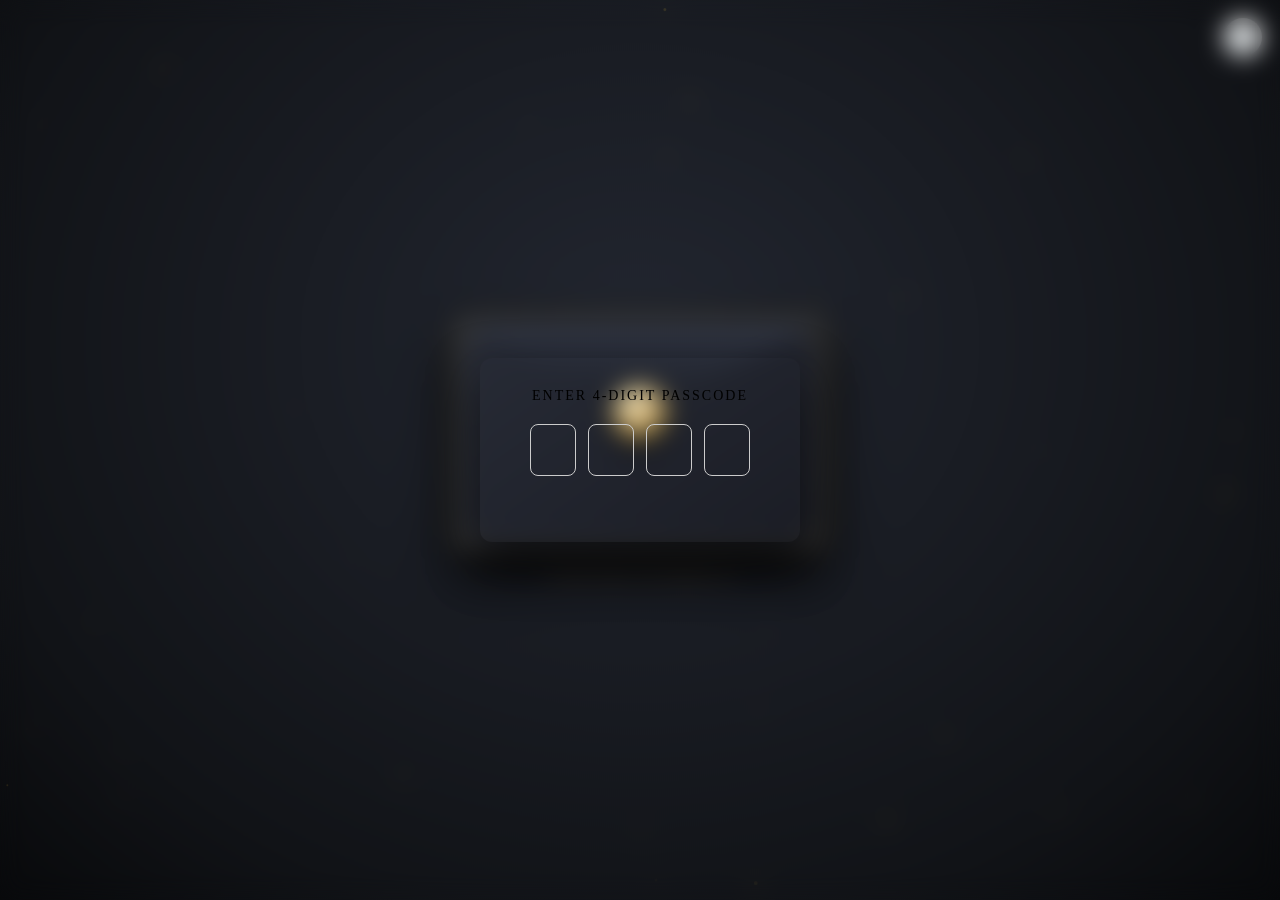
==== commit 81b8022b: "Update index.html" ====
--- a/index.html
+++ b/index.html
@@ -14,7 +14,7 @@
 </head>
 <body>
 
-  <!-- 背景粒子画布 (常态星尘 + 开信星芒冲击波爆破) -->
+  <!-- 背景粒子画布 (常态星尘 + 开信流金星芒爆破) -->
   <canvas id="particle-canvas"></canvas>
 
   <audio id="bgAudio" loop preload="auto"></audio>
@@ -37,11 +37,15 @@
   <div class="letter-viewport" data-theme="kintsugi">
     <div class="letter-container" id="letterContainer">
       
-      <!-- 1. 高定金缮信封 (烫金双边，典雅无杂线) -->
+      <!-- 1. 高定金缮信封 -->
       <div class="envelope-wrapper" id="envelopeWrapper">
-        <div class="envelope-body"></div>
-
-        <!-- 平缓舒展的 V 型翻盖 -->
+        <div class="envelope-body">
+          <span class="envelope-corner-star star-tl">✦</span>
+          <span class="envelope-corner-star star-tr">✦</span>
+          <span class="envelope-corner-star star-bl">✦</span>
+          <span class="envelope-corner-star star-br">✦</span>
+        </div>
+
         <div class="envelope-flap"></div>
 
         <!-- 金缮心愈手工火漆印 -->
@@ -58,16 +62,26 @@
 
       <!-- 2. 和解信纸主体 -->
       <article class="letter-sheet" id="letterSheet">
-        <!-- 顶端和解公文标章 -->
+        
+        <!-- 【真实清晰可辨的艺术金缮和平鸽矢量水印】 -->
+        <svg class="letter-watermark-svg" viewBox="0 0 100 100" fill="none" stroke="#7a5a17" stroke-width="1.8" stroke-linecap="round" stroke-linejoin="round">
+          <path d="M 20,55 C 25,45 35,40 50,42 C 60,35 75,30 85,32 C 82,42 75,50 68,55 C 72,62 78,72 82,80 C 70,76 60,70 52,62 C 45,68 35,72 22,70 C 26,64 28,58 20,55 Z" />
+          <path d="M 50,42 C 48,32 55,20 65,15 C 62,24 58,35 50,42 Z" stroke-width="1.2" />
+          <circle cx="76" cy="38" r="1.5" fill="#7a5a17" />
+          <!-- 金缮缝合断裂线细节 -->
+          <path d="M 45,45 L 48,50 L 52,48 L 56,54" stroke="#d4af37" stroke-width="2" />
+        </svg>
+
+        <!-- 官方和解公文标章 -->
         <div class="apology-badge-header">
-          <span class="apology-badge-pill">✦ OFFICIAL PEACE OFFERING & RECONCILIATION ✦</span>
+          <div class="apology-badge-pill">✦ OFFICIAL PEACE OFFERING & RECONCILIATION ✦</div>
         </div>
 
         <div class="letter-date" id="letterDate"></div>
         <h1 class="letter-title" id="letterHeadline"></h1>
         <div class="letter-salutation" id="letterSalutation"></div>
 
-        <!-- 3D 翻转相册 (照片居于正文之前，先唤起真挚回忆) -->
+        <!-- 3D 翻转相册 -->
         <div class="photos-section" id="photosSection">
           <div class="photo-flip-card" id="photoCard">
             <div class="photo-flip-inner">
@@ -82,14 +96,42 @@
           <div class="photo-flip-hint">✦ TAP PHOTO TO FLIP OVER ✦</div>
         </div>
 
-        <!-- 道歉与和解真心兑换券 (Apology Promise Tokens) -->
-        <div class="apology-tokens-wrapper">
-          <div class="apology-token">🕊 Patient Listening</div>
-          <div class="apology-token">♡ Unlimited Warm Hugs</div>
-          <div class="apology-token">🍽️ Favorite Comfort Meal</div>
-        </div>
-
-        <!-- 智能语速打字机长信 (支持轻点全屏立即跳过) -->
+        <!-- 【核心重构：具有真实补偿意义的 3 枚可盖章和解免死券】 -->
+        <div class="apology-vouchers-container">
+          <div class="voucher-section-title">✦ TAP ANY VOUCHER TO CLAIM YOUR COMPENSATION ✦</div>
+          <div class="vouchers-list">
+            
+            <div class="apology-voucher-card" onclick="claimVoucher(this)">
+              <div class="voucher-icon">🕊️</div>
+              <div class="voucher-info">
+                <div class="voucher-name">Patient Listening Pass</div>
+                <div class="voucher-desc">No interrupting, 100% unconditional listening</div>
+              </div>
+              <div class="voucher-stamp">REDEEMED ♡</div>
+            </div>
+
+            <div class="apology-voucher-card" onclick="claimVoucher(this)">
+              <div class="voucher-icon">♡</div>
+              <div class="voucher-info">
+                <div class="voucher-name">Unlimited Warm Hugs</div>
+                <div class="voucher-desc">Redeemable anytime, no expiration date</div>
+              </div>
+              <div class="voucher-stamp">REDEEMED ♡</div>
+            </div>
+
+            <div class="apology-voucher-card" onclick="claimVoucher(this)">
+              <div class="voucher-icon">🍽️</div>
+              <div class="voucher-info">
+                <div class="voucher-name">Favorite Comfort Meal</div>
+                <div class="voucher-desc">Your choice of restaurant, entirely on me</div>
+              </div>
+              <div class="voucher-stamp">REDEEMED ♡</div>
+            </div>
+
+          </div>
+        </div>
+
+        <!-- 智能打字机长信 -->
         <div class="letter-body-text" id="letterBody">
           <span id="typewriterText"></span><span class="typewriter-cursor" id="typewriterCursor"></span>
         </div>
@@ -127,7 +169,7 @@
     document.getElementById('letterSalutation').innerText = LETTER_DATA.salutation || '';
     document.getElementById('letterClosing').innerText = LETTER_DATA.closing || '';
 
-    // 照片卡
+    // 照片卡渲染
     if (LETTER_DATA.photos && LETTER_DATA.photos.length > 0) {
       document.getElementById('frontPhotoImg').src = LETTER_DATA.photos[0].url;
       document.getElementById('backCaptionText').innerText = LETTER_DATA.photos[0].caption;
@@ -139,14 +181,14 @@
       document.getElementById('photosSection').style.display = 'none';
     }
 
-    // 刮刮乐
+    // 刮刮乐设置
     if (!LETTER_DATA.enableScratch) {
       document.getElementById('scratchComponent').style.display = 'none';
     } else {
       document.getElementById('scratchSecretReveal').innerText = LETTER_DATA.scratchSecret;
     }
 
-    // 逃跑问答
+    // 逃跑问答设置
     if (!LETTER_DATA.enableRunaway) {
       document.getElementById('runawaySection').style.display = 'none';
     } else {
@@ -197,7 +239,17 @@
       else { audio.pause(); audioBtn.innerText = '🔇'; }
     });
 
-    // 核心开信特效：触发冲击波光效 + 金芒星星爆破
+    // 交互：点击兑换券盖印
+    function claimVoucher(el) {
+      if (!el.classList.contains('is-claimed')) {
+        el.classList.add('is-claimed');
+        // 点击时在票券位置爆出一小簇金星
+        const rect = el.getBoundingClientRect();
+        createGoldenUnsealBurst(rect.left + rect.width / 2, rect.top + rect.height / 2, 18);
+      }
+    }
+
+    // 开信与金箔粒子爆发
     const container = document.getElementById('letterContainer');
     const envelope = document.getElementById('envelopeWrapper');
     let isLetterOpened = false;
@@ -206,18 +258,17 @@
       if (isLetterOpened) return;
       isLetterOpened = true;
 
-      // 触发金光与四角芒星爆破
-      createGoldenUnsealBurst(window.innerWidth / 2, window.innerHeight / 2);
+      createGoldenUnsealBurst(window.innerWidth / 2, window.innerHeight / 2, 50);
 
       setTimeout(() => {
         container.classList.add('is-opened');
         if (LETTER_DATA.audioUrl) audio.play().catch(() => {});
         if (LETTER_DATA.enableScratch) initScratchCard();
         startSmartTypewriter(LETTER_DATA.body);
-      }, 400);
+      }, 380);
     });
 
-    // 智能语速打字机
+    // 智能打字机
     let typewriterTimer = null;
     let isTypingFinished = false;
     const textContainer = document.getElementById('typewriterText');
@@ -328,10 +379,10 @@
       modal.style.display = 'block';
       btnNo.style.display = 'none';
       btnYes.style.transform = 'scale(1.1)';
-      createGoldenUnsealBurst(window.innerWidth / 2, window.innerHeight * 0.7);
+      createGoldenUnsealBurst(window.innerWidth / 2, window.innerHeight * 0.7, 60);
     });
 
-    // 物理粒子引擎：常态浮尘 + 专属金光闪烁四角芒星 + 冲击波
+    // 物理流光星芒粒子画布
     const pCanvas = document.getElementById('particle-canvas');
     const pCtx = pCanvas.getContext('2d');
     let floatingDust = [];
@@ -356,7 +407,6 @@
       });
     }
 
-    // 绘制真实四角芒星 (✦)
     function drawFourPointStar(ctx, cx, cy, spikes, outerRadius, innerRadius) {
       let rot = (Math.PI / 2) * 3;
       let x = cx;
@@ -370,7 +420,6 @@
         y = cy + Math.sin(rot) * outerRadius;
         ctx.lineTo(x, y);
         rot += step;
-
         x = cx + Math.cos(rot) * innerRadius;
         y = cy + Math.sin(rot) * innerRadius;
         ctx.lineTo(x, y);
@@ -381,9 +430,7 @@
       ctx.fill();
     }
 
-    // 专属开信爆破特效
-    function createGoldenUnsealBurst(originX, originY) {
-      // 1. 金色光晕冲击波
+    function createGoldenUnsealBurst(originX, originY, starCount = 45) {
       shockwaves.push({
         x: originX,
         y: originY,
@@ -393,16 +440,15 @@
         lineWidth: 6
       });
 
-      // 2. 喷薄而出的四角芒星与流金火花
-      for (let i = 0; i < 45; i++) {
+      for (let i = 0; i < starCount; i++) {
         const angle = Math.random() * Math.PI * 2;
-        const velocity = Math.random() * 9 + 4;
+        const velocity = Math.random() * 8 + 3.5;
         sparkleStars.push({
           x: originX,
           y: originY,
           vx: Math.cos(angle) * velocity,
           vy: Math.sin(angle) * velocity,
-          size: Math.random() * 7 + 4,
+          size: Math.random() * 6 + 3.5,
           color: Math.random() > 0.3 ? '#ffeaa7' : '#ffd700',
           life: 1,
           decay: Math.random() * 0.025 + 0.015,
@@ -415,7 +461,6 @@
     function renderLoop() {
       pCtx.clearRect(0, 0, pCanvas.width, pCanvas.height);
 
-      // 1. 常态漂浮金尘
       pCtx.fillStyle = '#d4af37';
       floatingDust.forEach(p => {
         p.y -= p.speedY;
@@ -430,7 +475,6 @@
         pCtx.fill();
       });
 
-      // 2. 渲染冲击波
       for (let i = shockwaves.length - 1; i >= 0; i--) {
         const sw = shockwaves[i];
         sw.radius += (sw.maxRadius - sw.radius) * 0.12;
@@ -447,17 +491,16 @@
         pCtx.strokeStyle = `rgba(255, 234, 167, ${sw.opacity})`;
         pCtx.lineWidth = sw.lineWidth;
         pCtx.shadowColor = '#ffd700';
-        pCtx.shadowBlur = 20;
+        pCtx.shadowBlur = 18;
         pCtx.stroke();
         pCtx.restore();
       }
 
-      // 3. 渲染旋转闪烁的四角芒星
       for (let i = sparkleStars.length - 1; i >= 0; i--) {
         const s = sparkleStars[i];
         s.x += s.vx;
         s.y += s.vy;
-        s.vy += 0.12; // 微弱重力
+        s.vy += 0.12;
         s.life -= s.decay;
         s.rot += s.rotSpeed;
 
--- a/theme-kintsugi.css
+++ b/theme-kintsugi.css
@@ -1,10 +1,10 @@
 /* ==========================================================================
-   THEME 01: 金缮和解款 (KINTSUGI) - 高定艺术信函与和解专属美学
+   THEME 01: 金缮和解款 (KINTSUGI) - 温润和纸与互动道歉票券重构
    ========================================================================== */
 
-/* 1. 视口环境 */
+/* 1. 视口背景：温暖柔和的暗室烛光光晕，告别死黑沉闷 */
 .letter-viewport[data-theme="kintsugi"] {
-  background: radial-gradient(ellipse at 50% 35%, #181a20 0%, #0c0d10 85%);
+  background: radial-gradient(ellipse at 50% 38%, #222630 0%, #111317 75%, #08090b 100%);
   color: #2b2621;
   font-family: 'Cormorant Garamond', Georgia, serif;
   min-height: 100vh;
@@ -14,69 +14,59 @@
   padding: 30px 16px 60px;
 }
 
-/* 2. 高定礼盒级信封主体 (标准黄金比例 1.6 : 1) */
+/* 2. 高定礼品级信封 (370px x 230px 实体比例) */
 [data-theme="kintsugi"] .envelope-wrapper {
   position: relative;
   width: 94%;
-  max-width: 380px;
-  height: 236px;
+  max-width: 370px;
+  height: 230px;
   margin: 0 auto;
-  border-radius: 8px;
-  background: #21242b;
+  border-radius: 10px;
+  background: #232731;
   box-shadow: 
-    0 25px 60px rgba(0, 0, 0, 0.9),
-    0 4px 15px rgba(0, 0, 0, 0.5);
+    0 25px 50px rgba(0, 0, 0, 0.9),
+    0 0 30px rgba(212, 175, 55, 0.15);
   cursor: pointer;
   perspective: 1000px;
-}
-
-/* 典雅烫金双重细边框 (杜绝杂乱线条，回归高级器物感) */
+  border: 1px solid rgba(212, 175, 55, 0.4);
+}
+
+/* 信封双层烫金精致线框与典雅四角金饰 */
 [data-theme="kintsugi"] .envelope-body {
   position: absolute;
   inset: 0;
-  border-radius: 8px;
-  background: linear-gradient(145deg, #242831 0%, #1a1c22 100%);
-  border: 1px solid rgba(212, 175, 55, 0.5);
+  border-radius: 10px;
+  background: linear-gradient(145deg, #282c37 0%, #1a1c24 100%);
   outline: 1px solid rgba(212, 175, 55, 0.25);
   outline-offset: -6px;
   overflow: hidden;
 }
 
-/* 信封四角典雅古典金饰角标 */
-[data-theme="kintsugi"] .envelope-body::before {
-  content: "✦";
-  position: absolute;
-  top: 10px;
-  left: 10px;
+[data-theme="kintsugi"] .envelope-corner-star {
+  position: absolute;
   color: #d4af37;
-  font-size: 10px;
-  opacity: 0.7;
-}
-
-[data-theme="kintsugi"] .envelope-body::after {
-  content: "✦";
-  position: absolute;
-  bottom: 10px;
-  right: 10px;
-  color: #d4af37;
-  font-size: 10px;
-  opacity: 0.7;
-}
-
-/* 优雅平缓的 V 型翻盖 (带烫金边线) */
+  font-size: 11px;
+  opacity: 0.85;
+}
+[data-theme="kintsugi"] .star-tl { top: 9px; left: 10px; }
+[data-theme="kintsugi"] .star-tr { top: 9px; right: 10px; }
+[data-theme="kintsugi"] .star-bl { bottom: 9px; left: 10px; }
+[data-theme="kintsugi"] .star-br { bottom: 9px; right: 10px; }
+
+/* 优雅平缓的 V 型翻盖 */
 [data-theme="kintsugi"] .envelope-flap {
   position: absolute;
   top: 0;
   left: 0;
   width: 100%;
-  height: 96px;
-  background: linear-gradient(180deg, #2a2e38 0%, #1e2128 100%);
+  height: 92px;
+  background: linear-gradient(180deg, #2f3442 0%, #1e2129 100%);
   clip-path: polygon(0% 0%, 100% 0%, 50% 100%);
   transform-origin: top center;
   transition: transform 0.85s cubic-bezier(0.4, 0, 0.2, 1);
   z-index: 6;
   filter: drop-shadow(0 4px 8px rgba(0, 0, 0, 0.7));
-  border-bottom: 1px solid rgba(212, 175, 55, 0.6);
+  border-bottom: 1.5px solid #d4af37;
 }
 
 .letter-container.is-opened [data-theme="kintsugi"] .envelope-flap {
@@ -84,10 +74,10 @@
   z-index: 1;
 }
 
-/* 3. 金缮心愈火漆印 (手工熔蜡微不规则边缘) */
+/* 3. 熔蜡金缮火漆印 (呼吸微光) */
 [data-theme="kintsugi"] .wax-seal-wrapper {
   position: absolute;
-  top: 96px;
+  top: 92px;
   left: 50%;
   transform: translate(-50%, -50%);
   z-index: 8;
@@ -96,15 +86,15 @@
 }
 
 [data-theme="kintsugi"] .wax-seal {
-  width: 54px;
-  height: 54px;
+  width: 52px;
+  height: 52px;
   border-radius: 49% 51% 52% 48% / 51% 49% 51% 49%;
-  background: radial-gradient(circle at 35% 30%, #f6deb0 0%, #c9a050 45%, #8f6e28 85%, #5a4313 100%);
-  border: 2px solid #fff0b8;
+  background: radial-gradient(circle at 35% 30%, #fbedbf 0%, #c5a059 45%, #8f6e28 85%, #5a4313 100%);
+  border: 1.5px solid #fff2bf;
   box-shadow: 
     0 8px 20px rgba(0, 0, 0, 0.85),
-    0 0 15px rgba(212, 175, 55, 0.5),
-    inset 0 2px 4px rgba(255, 255, 255, 0.7),
+    0 0 14px rgba(212, 175, 55, 0.6),
+    inset 0 2px 4px rgba(255, 255, 255, 0.8),
     inset 0 -2px 5px rgba(0, 0, 0, 0.6);
   display: flex;
   align-items: center;
@@ -114,17 +104,16 @@
 
 @keyframes seal-breathe {
   0%, 100% { transform: scale(1); filter: brightness(1); }
-  50% { transform: scale(1.05); filter: brightness(1.15) drop-shadow(0 0 10px rgba(212, 175, 55, 0.7)); }
+  50% { transform: scale(1.05); filter: brightness(1.15) drop-shadow(0 0 10px rgba(212, 175, 55, 0.8)); }
 }
 
 [data-theme="kintsugi"] .seal-heart-svg {
-  width: 22px;
-  height: 22px;
-  fill: #fff7e6;
+  width: 20px;
+  height: 20px;
+  fill: #fff9e6;
   filter: drop-shadow(0 -1px 1px rgba(0, 0, 0, 0.5));
 }
 
-/* 提示文字 */
 [data-theme="kintsugi"] .envelope-open-hint {
   position: absolute;
   bottom: -36px;
@@ -139,12 +128,12 @@
   pointer-events: none;
 }
 
-/* 4. 和纸信纸主体（和解意象） */
+/* 4. 和纸信纸主体：充满呼吸感的典雅温润象牙白 */
 [data-theme="kintsugi"] .letter-sheet {
-  background-color: #fcf9f1;
+  background-color: #fdfaf3;
   background-image: 
-    radial-gradient(#e8dec7 0.8px, transparent 0.8px),
-    radial-gradient(#f3ecdc 0.8px, #fcf9f1 0.8px);
+    radial-gradient(#e5dbcb 0.8px, transparent 0.8px),
+    radial-gradient(#f0e7d7 0.8px, #fdfaf3 0.8px);
   background-size: 16px 16px;
   background-position: 0 0, 8px 8px;
   color: #2b2521;
@@ -155,41 +144,46 @@
     0 25px 70px rgba(0, 0, 0, 0.7),
     0 0 35px rgba(212, 175, 55, 0.15);
   border-radius: 6px;
-  padding: 44px 24px 38px;
+  padding: 44px 22px 38px;
   position: relative;
   overflow: hidden;
 }
 
-/* 和解与和平鸽半透明水印 */
-[data-theme="kintsugi"] .letter-sheet::before {
-  content: "🕊";
-  position: absolute;
-  top: 50%;
+/* 真实高对比度 SVG 艺术金缮和平鸽水印 (清楚可见但绝不挡字) */
+[data-theme="kintsugi"] .letter-watermark-svg {
+  position: absolute;
+  top: 48%;
   left: 50%;
   transform: translate(-50%, -50%);
-  font-size: 160px;
-  opacity: 0.04;
+  width: 230px;
+  height: 230px;
+  opacity: 0.085;
   pointer-events: none;
-  user-select: none;
   z-index: 1;
 }
 
-/* 和解公文顶头标章 */
+/* 官方和解公文烫金徽章标头 */
 [data-theme="kintsugi"] .apology-badge-header {
   text-align: center;
-  margin-bottom: 8px;
+  margin-bottom: 12px;
+  position: relative;
+  z-index: 2;
 }
 
 [data-theme="kintsugi"] .apology-badge-pill {
-  display: inline-block;
-  padding: 4px 14px;
+  display: inline-flex;
+  align-items: center;
+  gap: 6px;
+  padding: 5px 16px;
   border: 1px solid #d4af37;
   border-radius: 20px;
   font-family: 'Cinzel', serif;
-  font-size: 9.5px;
+  font-size: 10px;
+  font-weight: 700;
   letter-spacing: 2px;
-  color: #7a5a17;
-  background: rgba(212, 175, 55, 0.08);
+  color: #8c6a22;
+  background: linear-gradient(135deg, rgba(212, 175, 55, 0.12) 0%, rgba(212, 175, 55, 0.04) 100%);
+  box-shadow: 0 2px 8px rgba(212, 175, 55, 0.1);
 }
 
 [data-theme="kintsugi"] .letter-title {
@@ -198,7 +192,9 @@
   letter-spacing: 2px;
   color: #7a5a17;
   text-align: center;
-  margin: 12px 0 16px;
+  margin: 10px 0 14px;
+  position: relative;
+  z-index: 2;
 }
 
 [data-theme="kintsugi"] .letter-date {
@@ -207,6 +203,8 @@
   color: #8c734b;
   text-align: right;
   margin-bottom: 12px;
+  position: relative;
+  z-index: 2;
 }
 
 [data-theme="kintsugi"] .letter-salutation {
@@ -215,35 +213,16 @@
   font-weight: 700;
   color: #5c4310;
   margin-bottom: 14px;
-}
-
-/* 和解承诺券 (Apology Promise Tokens) */
-[data-theme="kintsugi"] .apology-tokens-wrapper {
-  display: flex;
-  justify-content: center;
-  gap: 10px;
-  margin: 18px auto 22px;
-  flex-wrap: wrap;
-}
-
-[data-theme="kintsugi"] .apology-token {
-  background: #f7f1e1;
-  border: 1px dashed #c5a059;
-  border-radius: 6px;
-  padding: 6px 12px;
-  font-size: 11.5px;
-  font-family: 'Cinzel', serif;
-  color: #6d4f18;
-  display: flex;
-  align-items: center;
-  gap: 6px;
-  box-shadow: 0 2px 6px rgba(0,0,0,0.04);
+  position: relative;
+  z-index: 2;
 }
 
 /* 5. 3D 翻转相框 */
 [data-theme="kintsugi"] .photos-section {
   margin: 16px auto 22px;
   text-align: center;
+  position: relative;
+  z-index: 2;
 }
 
 [data-theme="kintsugi"] .photo-flip-card {
@@ -276,7 +255,116 @@
   margin-top: 10px;
 }
 
-/* 6. 打字机正文 */
+/* 6. 【核心重构】实体打孔“道歉免死兑换券” (可点击盖章生效交互) */
+[data-theme="kintsugi"] .apology-vouchers-container {
+  margin: 22px auto 24px;
+  position: relative;
+  z-index: 2;
+}
+
+[data-theme="kintsugi"] .voucher-section-title {
+  text-align: center;
+  font-family: 'Cinzel', serif;
+  font-size: 10px;
+  letter-spacing: 2px;
+  color: #9e7d3b;
+  margin-bottom: 10px;
+}
+
+[data-theme="kintsugi"] .vouchers-list {
+  display: flex;
+  flex-direction: column;
+  gap: 9px;
+  max-width: 320px;
+  margin: 0 auto;
+}
+
+/* 实体打孔优惠券票身 */
+[data-theme="kintsugi"] .apology-voucher-card {
+  position: relative;
+  background: #f9f4e8;
+  border: 1px dashed #d4af37;
+  border-radius: 6px;
+  padding: 10px 14px 10px 42px;
+  display: flex;
+  align-items: center;
+  justify-content: space-between;
+  cursor: pointer;
+  transition: transform 0.2s ease, box-shadow 0.2s ease;
+  user-select: none;
+  overflow: hidden;
+}
+
+[data-theme="kintsugi"] .apology-voucher-card:active {
+  transform: scale(0.98);
+}
+
+/* 左右两端打孔凹口 (模拟实体票券) */
+[data-theme="kintsugi"] .apology-voucher-card::before,
+[data-theme="kintsugi"] .apology-voucher-card::after {
+  content: "";
+  position: absolute;
+  top: 50%;
+  transform: translateY(-50%);
+  width: 12px;
+  height: 12px;
+  background-color: #fdfaf3; /* 与信纸底色融为一体形成凹洞 */
+  border: 1px solid #d4af37;
+  border-radius: 50%;
+}
+[data-theme="kintsugi"] .apology-voucher-card::before { left: -6px; }
+[data-theme="kintsugi"] .apology-voucher-card::after { right: -6px; }
+
+/* 票券图标 */
+[data-theme="kintsugi"] .voucher-icon {
+  position: absolute;
+  left: 14px;
+  font-size: 16px;
+}
+
+/* 票券文案 */
+[data-theme="kintsugi"] .voucher-info {
+  text-align: left;
+}
+[data-theme="kintsugi"] .voucher-name {
+  font-family: 'Cinzel', serif;
+  font-size: 11.5px;
+  font-weight: 700;
+  color: #634714;
+}
+[data-theme="kintsugi"] .voucher-desc {
+  font-size: 10.5px;
+  font-style: italic;
+  color: #8c734b;
+}
+
+/* 点击后砸下的烫金朱红“REDEEMED ♡ 已生效”火漆戳印 */
+[data-theme="kintsugi"] .voucher-stamp {
+  font-family: 'Cinzel', serif;
+  font-size: 10px;
+  font-weight: 800;
+  letter-spacing: 1.5px;
+  color: #a32a2a;
+  border: 1.5px solid #a32a2a;
+  padding: 3px 8px;
+  border-radius: 4px;
+  transform: rotate(-10deg) scale(0);
+  opacity: 0;
+  transition: transform 0.3s cubic-bezier(0.175, 0.885, 0.32, 1.275), opacity 0.3s ease;
+  white-space: nowrap;
+}
+
+[data-theme="kintsugi"] .apology-voucher-card.is-claimed .voucher-stamp {
+  transform: rotate(-10deg) scale(1);
+  opacity: 1;
+}
+
+[data-theme="kintsugi"] .apology-voucher-card.is-claimed {
+  background: #f3ecdb;
+  border-style: solid;
+}
+
+/* 7. 打字机正文 */
 [data-theme="kintsugi"] .letter-body-text {
   font-size: 15.5px;
   line-height: 1.9;
@@ -308,9 +396,11 @@
   text-align: right;
   margin-top: 22px;
   color: #5c4310;
-}
-
-/* 7. 金继瓷板刮刮乐 */
+  position: relative;
+  z-index: 2;
+}
+
+/* 8. 金继裂纹瓷板刮刮乐 */
 [data-theme="kintsugi"] .scratch-component {
   margin: 32px auto 18px;
   position: relative;
@@ -361,7 +451,7 @@
   font-size: 14px;
 }
 
-/* 8. 逃跑互动按钮 */
+/* 9. 逃跑互动按钮 */
 [data-theme="kintsugi"] .runaway-section {
   border-top: 1px dashed rgba(197, 160, 89, 0.4);
   margin-top: 32px;
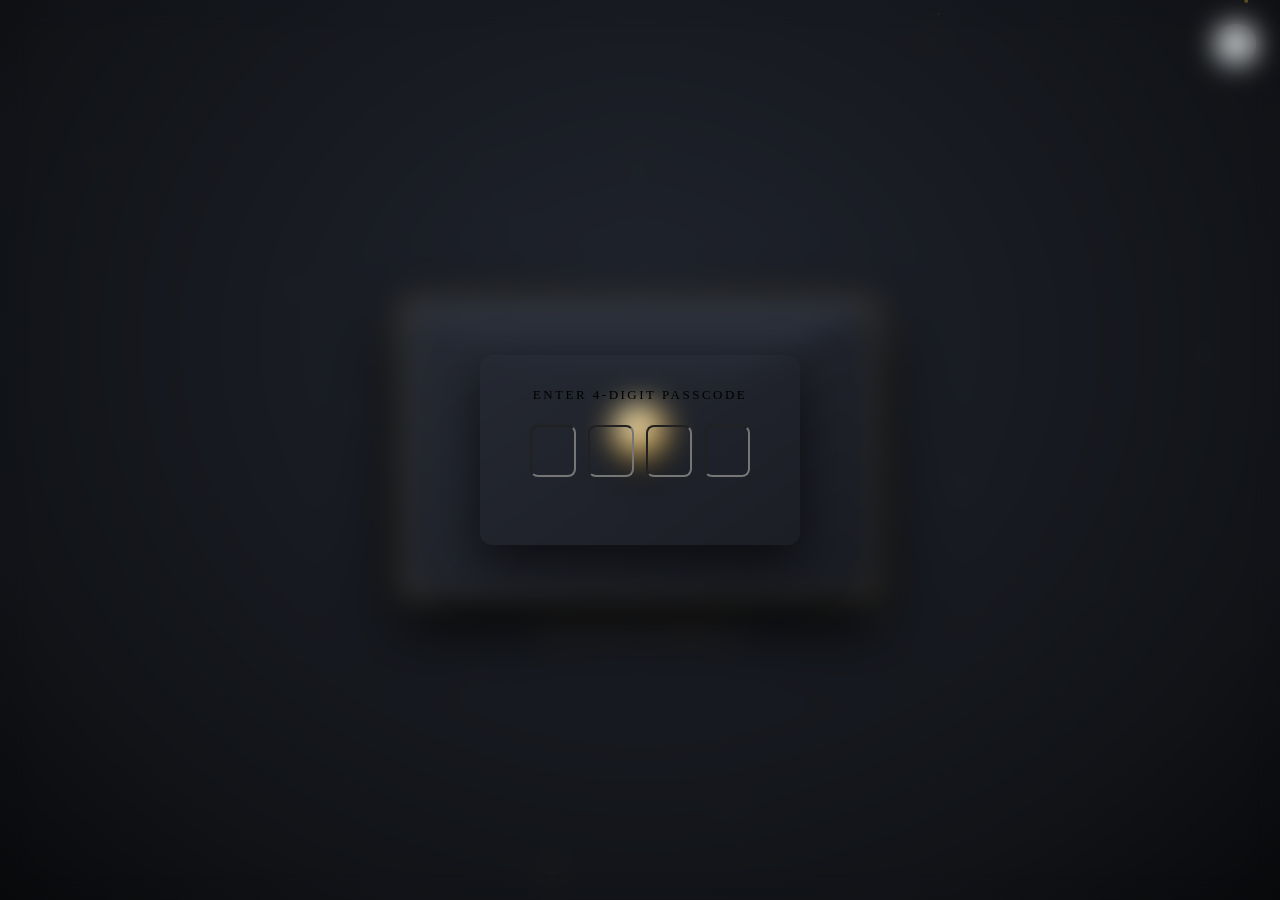
==== commit 5b589d9a: "Update index.html" ====
--- a/index.html
+++ b/index.html
@@ -154,7 +154,7 @@
             <button class="btn-yes" id="btnYes">Yes ♡</button>
             <button class="btn-no" id="btnNo">No</button>
           </div>
-          <div class="runaway-success-modal" id="runawaySuccessModal"></div>
+          <div class="runaway-success-modal" id="runawaySuccessModal" style="display:none;"></div>
         </div>
       </article>
 
--- a/core.css
+++ b/core.css
@@ -1,5 +1,5 @@
 /* ==========================================================================
-   CORE WIREFRAME (通用骨架层：尺寸、排版、3D 翻折与交互逻辑，无写死色彩)
+   CORE WIREFRAME (跨端自适应核心骨架 - 手机/平板/电脑全端适配)
    ========================================================================== */
 *, *::before, *::after {
   box-sizing: border-box;
@@ -7,32 +7,37 @@
   padding: 0;
 }
 
-body {
-  margin: 0;
+html, body {
+  width: 100%;
+  min-height: 100%;
   overflow-x: hidden;
   -webkit-font-smoothing: antialiased;
-  background: #111;
-}
-
+  background: #0c0d10;
+}
+
+/* 主视口：全端弹性居中，小屏手机与大屏电脑留白自适应 */
 .letter-viewport {
   position: relative;
   width: 100%;
   min-height: 100vh;
-  display: flex;
-  justify-content: center;
-  align-items: center;
-  padding: 40px 16px 80px;
-}
-
+  min-height: 100dvh; /* 适配移动端浏览器地址栏伸缩 */
+  display: flex;
+  justify-content: center;
+  align-items: center;
+  padding: clamp(20px, 5vh, 60px) clamp(12px, 4vw, 24px);
+}
+
+/* 信件主容器：手机端 100% 充满，电脑端最大 480px 优雅居中 */
 .letter-container {
   position: relative;
   width: 100%;
-  max-width: 540px;
+  max-width: 480px;
   perspective: 1200px;
   z-index: 10;
-}
-
-/* ---------------- 1. 密码锁遮罩 ---------------- */
+  margin: 0 auto;
+}
+
+/* ---------------- 1. 密码锁系统 ---------------- */
 .passcode-overlay {
   position: fixed;
   inset: 0;
@@ -42,8 +47,8 @@
   align-items: center;
   justify-content: center;
   padding: 20px;
-  backdrop-filter: blur(12px);
-  -webkit-backdrop-filter: blur(12px);
+  backdrop-filter: blur(14px);
+  -webkit-backdrop-filter: blur(14px);
   transition: opacity 0.5s ease, visibility 0.5s ease;
 }
 
@@ -56,24 +61,24 @@
 .passcode-box {
   width: 100%;
   max-width: 320px;
-  padding: 30px 24px;
+  padding: 32px 24px;
   border-radius: 12px;
   text-align: center;
-  box-shadow: 0 20px 50px rgba(0,0,0,0.5);
+  box-shadow: 0 20px 50px rgba(0,0,0,0.6);
 }
 
 .passcode-title {
-  font-size: 14px;
-  letter-spacing: 2px;
+  font-size: 13px;
+  letter-spacing: 2.5px;
   text-transform: uppercase;
-  margin-bottom: 20px;
+  margin-bottom: 22px;
 }
 
 .passcode-inputs {
   display: flex;
   justify-content: center;
   gap: 12px;
-  margin-bottom: 20px;
+  margin-bottom: 18px;
 }
 
 .passcode-digit {
@@ -83,7 +88,6 @@
   font-weight: bold;
   text-align: center;
   border-radius: 8px;
-  border: 1px solid #ccc;
   outline: none;
   background: transparent;
 }
@@ -91,17 +95,16 @@
 .passcode-error {
   font-size: 12px;
   color: #ff6b6b;
-  min-height: 16px;
-  margin-top: 8px;
-}
-
-/* ---------------- 2. 音频控制浮钮 ---------------- */
+  min-height: 18px;
+}
+
+/* ---------------- 2. 音乐浮钮 ---------------- */
 .audio-toggle-btn {
   position: fixed;
-  top: 18px;
-  right: 18px;
-  width: 38px;
-  height: 38px;
+  top: clamp(14px, 3vh, 24px);
+  right: clamp(14px, 3vw, 24px);
+  width: 40px;
+  height: 40px;
   border-radius: 50%;
   display: flex;
   align-items: center;
@@ -110,32 +113,24 @@
   z-index: 100;
   border: none;
   outline: none;
+  font-size: 16px;
   transition: transform 0.2s ease, opacity 0.3s ease;
 }
 
 .audio-toggle-btn:active {
-  transform: scale(0.92);
-}
-
-/* ---------------- 3. 信封结构 ---------------- */
+  transform: scale(0.9);
+}
+
+/* ---------------- 3. 信封系统（全端黄金比例锁定核心） ---------------- */
 .envelope-wrapper {
   position: relative;
   width: 100%;
-  height: 350px;
+  aspect-ratio: 1.6 / 1; /* 【核心】锁定 1.6:1 黄金比例，彻底杜绝小屏挤压变方 */
+  height: auto;
   cursor: pointer;
   transform-style: preserve-3d;
   transition: transform 0.6s ease, opacity 0.5s ease;
-}
-
-.envelope-custom-note {
-  position: absolute;
-  top: 40px;
-  left: 50%;
-  transform: translateX(-50%);
-  font-size: 13px;
-  letter-spacing: 1.5px;
-  z-index: 3;
-  pointer-events: none;
+  margin: 0 auto;
 }
 
 .envelope-body {
@@ -151,39 +146,48 @@
   top: 0;
   left: 0;
   width: 100%;
-  height: 175px;
+  height: 44%; /* 翻盖高度按比例联动，永远精准对齐 */
+  clip-path: polygon(0% 0%, 100% 0%, 50% 100%);
   transform-origin: top center;
-  transition: transform 0.8s cubic-bezier(0.4, 0, 0.2, 1);
-  z-index: 5;
+  transition: transform 0.85s cubic-bezier(0.4, 0, 0.2, 1);
+  z-index: 6;
 }
 
 .wax-seal-wrapper {
   position: absolute;
-  top: 175px;
+  top: 44%; /* 精准咬合在翻盖尖角处 */
   left: 50%;
   transform: translate(-50%, -50%);
-  z-index: 6;
+  z-index: 8;
   cursor: pointer;
 }
 
 .wax-seal {
-  width: 66px;
-  height: 66px;
+  width: clamp(48px, 12vw, 56px);
+  height: clamp(48px, 12vw, 56px);
   border-radius: 50%;
   display: flex;
   align-items: center;
   justify-content: center;
   user-select: none;
-  font-size: 20px;
-  font-weight: bold;
-}
-
-/* ---------------- 4. 信纸与正文 ---------------- */
+}
+
+.envelope-open-hint {
+  position: absolute;
+  bottom: clamp(-42px, -8vw, -36px);
+  left: 50%;
+  transform: translateX(-50%);
+  white-space: nowrap;
+  pointer-events: none;
+  font-size: clamp(9.5px, 2.5vw, 11px);
+}
+
+/* ---------------- 4. 信纸核心 ---------------- */
 .letter-sheet {
   position: relative;
   width: 100%;
   border-radius: 8px;
-  padding: 46px 30px 42px;
+  padding: clamp(38px, 8vw, 58px) clamp(16px, 5vw, 32px);
   display: none;
   opacity: 0;
   transform: translateY(30px) scale(0.96);
@@ -201,52 +205,19 @@
   transform: translateY(0) scale(1);
 }
 
-.letter-date {
-  font-size: 12px;
-  text-align: right;
-  margin-bottom: 12px;
-  opacity: 0.75;
-}
-
-.letter-salutation {
-  font-size: 18px;
-  font-weight: 600;
-  margin-bottom: 16px;
-}
-
-.letter-title {
-  text-align: center;
-  font-size: 24px;
-  margin-bottom: 24px;
-  letter-spacing: 1.5px;
-}
-
-.letter-body-text {
-  font-size: 16px;
-  line-height: 1.85;
-  margin-bottom: 24px;
-  white-space: pre-wrap;
-}
-
-.letter-closing {
-  font-size: 16px;
-  text-align: right;
-  margin-top: 16px;
-  margin-bottom: 30px;
-}
-
-/* ---------------- 5. 3D 翻转相册轮播 ---------------- */
+/* ---------------- 5. 3D 翻转相框 ---------------- */
 .photos-section {
-  margin: 35px auto;
+  width: 100%;
+  margin: clamp(16px, 4vw, 24px) auto;
   text-align: center;
 }
 
 .photo-flip-card {
   position: relative;
   width: 100%;
-  max-width: 320px;
-  height: 240px;
-  margin: 0 auto 20px;
+  max-width: 300px;
+  aspect-ratio: 4 / 3;
+  margin: 0 auto;
   perspective: 1000px;
   cursor: pointer;
 }
@@ -272,7 +243,7 @@
   -webkit-backface-visibility: hidden;
   backface-visibility: hidden;
   border-radius: 6px;
-  padding: 10px;
+  padding: 8px;
   display: flex;
   flex-direction: column;
   justify-content: center;
@@ -289,54 +260,32 @@
 
 .photo-card-back {
   transform: rotateY(180deg);
-  padding: 24px 20px;
-}
-
-.photo-caption-text {
-  font-size: 14px;
-  line-height: 1.6;
-  font-style: italic;
-}
-
-.photo-flip-hint {
-  font-size: 11px;
-  letter-spacing: 1px;
-  margin-top: 12px;
-  opacity: 0.6;
-  text-transform: uppercase;
+  padding: 20px;
 }
 
 /* ---------------- 6. 刮刮乐模块 ---------------- */
 .scratch-component {
   position: relative;
   width: 100%;
-  max-width: 320px;
-  margin: 36px auto 20px;
-  text-align: center;
-}
-
-.scratch-hint-text {
-  font-size: 11px;
-  letter-spacing: 1.5px;
-  margin-bottom: 12px;
+  max-width: 340px;
+  margin: clamp(26px, 6vw, 36px) auto 18px;
+  text-align: center;
+}
+
+.scratch-card-box {
+  position: relative;
+  width: 100%;
+  height: clamp(68px, 16vw, 78px);
+  overflow: hidden;
+}
+
+.scratch-secret-reveal {
+  position: absolute;
+  inset: 0;
+  display: flex;
+  align-items: center;
+  justify-content: center;
   font-weight: 600;
-}
-
-.scratch-card-box {
-  position: relative;
-  width: 100%;
-  height: 76px;
-  overflow: hidden;
-}
-
-.scratch-secret-reveal {
-  position: absolute;
-  inset: 0;
-  display: flex;
-  align-items: center;
-  justify-content: center;
-  font-weight: 600;
-  font-size: 15px;
   padding: 8px 16px;
 }
 
@@ -349,21 +298,13 @@
   cursor: crosshair;
 }
 
-/* ---------------- 7. 逃跑互动按钮 ---------------- */
+/* ---------------- 7. 逃跑互动问答 ---------------- */
 .runaway-section {
   position: relative;
   width: 100%;
   max-width: 380px;
-  margin: 40px auto 10px;
-  text-align: center;
-  padding-top: 20px;
-  border-top: 1px dashed rgba(0,0,0,0.1);
-}
-
-.runaway-question {
-  font-size: 17px;
-  font-weight: 600;
-  margin-bottom: 24px;
+  margin: clamp(30px, 7vw, 42px) auto 10px;
+  text-align: center;
 }
 
 .runaway-buttons-wrapper {
@@ -371,18 +312,17 @@
   display: flex;
   justify-content: center;
   align-items: center;
-  gap: 24px;
-  min-height: 60px;
+  gap: clamp(16px, 5vw, 28px);
+  min-height: 54px;
 }
 
 .btn-yes, .btn-no {
-  padding: 10px 28px;
-  font-size: 15px;
+  padding: 10px clamp(20px, 6vw, 30px);
+  font-size: clamp(14px, 3.8vw, 16px);
   font-weight: 600;
   border-radius: 24px;
   border: none;
   cursor: pointer;
-  transition: transform 0.2s ease, box-shadow 0.2s ease;
   user-select: none;
 }
 
@@ -391,20 +331,6 @@
   transition: transform 0.15s ease-out;
 }
 
-.runaway-success-modal {
-  display: none;
-  margin-top: 20px;
-  padding: 16px;
-  border-radius: 8px;
-  animation: fadeIn 0.5s ease;
-}
-
-@keyframes fadeIn {
-  from { opacity: 0; transform: translateY(10px); }
-  to { opacity: 1; transform: translateY(0); }
-}
-
-/* 粒子系统画板 */
 #particle-canvas {
   position: fixed;
   inset: 0;
--- a/theme-kintsugi.css
+++ b/theme-kintsugi.css
@@ -1,51 +1,35 @@
 /* ==========================================================================
-   THEME 01: 金缮和解款 (KINTSUGI) - 温润和纸与互动道歉票券重构
+   THEME 01: 金缮修复和解款 (KINTSUGI) - 手机与电脑全端自适应定制
    ========================================================================== */
 
-/* 1. 视口背景：温暖柔和的暗室烛光光晕，告别死黑沉闷 */
+/* 1. 视口背景 */
 .letter-viewport[data-theme="kintsugi"] {
-  background: radial-gradient(ellipse at 50% 38%, #222630 0%, #111317 75%, #08090b 100%);
+  background: radial-gradient(ellipse at 50% 38%, #20242e 0%, #111317 75%, #08090b 100%);
   color: #2b2621;
   font-family: 'Cormorant Garamond', Georgia, serif;
-  min-height: 100vh;
-  display: flex;
-  align-items: center;
-  justify-content: center;
-  padding: 30px 16px 60px;
-}
-
-/* 2. 高定礼品级信封 (370px x 230px 实体比例) */
+}
+
+/* 2. 信封设计（双端绝对黄金比例） */
 [data-theme="kintsugi"] .envelope-wrapper {
-  position: relative;
-  width: 94%;
-  max-width: 370px;
-  height: 230px;
-  margin: 0 auto;
+  background: #222630;
   border-radius: 10px;
-  background: #232731;
   box-shadow: 
-    0 25px 50px rgba(0, 0, 0, 0.9),
-    0 0 30px rgba(212, 175, 55, 0.15);
-  cursor: pointer;
-  perspective: 1000px;
-  border: 1px solid rgba(212, 175, 55, 0.4);
-}
-
-/* 信封双层烫金精致线框与典雅四角金饰 */
+    0 25px 60px rgba(0, 0, 0, 0.95),
+    0 0 35px rgba(212, 175, 55, 0.16);
+  border: 1px solid rgba(212, 175, 55, 0.45);
+}
+
 [data-theme="kintsugi"] .envelope-body {
-  position: absolute;
-  inset: 0;
   border-radius: 10px;
-  background: linear-gradient(145deg, #282c37 0%, #1a1c24 100%);
+  background: linear-gradient(145deg, #272b35 0%, #191b22 100%);
   outline: 1px solid rgba(212, 175, 55, 0.25);
   outline-offset: -6px;
-  overflow: hidden;
 }
 
 [data-theme="kintsugi"] .envelope-corner-star {
   position: absolute;
   color: #d4af37;
-  font-size: 11px;
+  font-size: clamp(9px, 2.2vw, 11px);
   opacity: 0.85;
 }
 [data-theme="kintsugi"] .star-tl { top: 9px; left: 10px; }
@@ -53,18 +37,8 @@
 [data-theme="kintsugi"] .star-bl { bottom: 9px; left: 10px; }
 [data-theme="kintsugi"] .star-br { bottom: 9px; right: 10px; }
 
-/* 优雅平缓的 V 型翻盖 */
 [data-theme="kintsugi"] .envelope-flap {
-  position: absolute;
-  top: 0;
-  left: 0;
-  width: 100%;
-  height: 92px;
-  background: linear-gradient(180deg, #2f3442 0%, #1e2129 100%);
-  clip-path: polygon(0% 0%, 100% 0%, 50% 100%);
-  transform-origin: top center;
-  transition: transform 0.85s cubic-bezier(0.4, 0, 0.2, 1);
-  z-index: 6;
+  background: linear-gradient(180deg, #2e3340 0%, #1c1f26 100%);
   filter: drop-shadow(0 4px 8px rgba(0, 0, 0, 0.7));
   border-bottom: 1.5px solid #d4af37;
 }
@@ -74,31 +48,16 @@
   z-index: 1;
 }
 
-/* 3. 熔蜡金缮火漆印 (呼吸微光) */
-[data-theme="kintsugi"] .wax-seal-wrapper {
-  position: absolute;
-  top: 92px;
-  left: 50%;
-  transform: translate(-50%, -50%);
-  z-index: 8;
-  cursor: pointer;
-  transition: transform 0.25s ease;
-}
-
+/* 3. 熔蜡金缮火漆印 */
 [data-theme="kintsugi"] .wax-seal {
-  width: 52px;
-  height: 52px;
   border-radius: 49% 51% 52% 48% / 51% 49% 51% 49%;
   background: radial-gradient(circle at 35% 30%, #fbedbf 0%, #c5a059 45%, #8f6e28 85%, #5a4313 100%);
   border: 1.5px solid #fff2bf;
   box-shadow: 
-    0 8px 20px rgba(0, 0, 0, 0.85),
-    0 0 14px rgba(212, 175, 55, 0.6),
+    0 10px 22px rgba(0, 0, 0, 0.85),
+    0 0 16px rgba(212, 175, 55, 0.6),
     inset 0 2px 4px rgba(255, 255, 255, 0.8),
     inset 0 -2px 5px rgba(0, 0, 0, 0.6);
-  display: flex;
-  align-items: center;
-  justify-content: center;
   animation: seal-breathe 2.8s infinite ease-in-out;
 }
 
@@ -108,27 +67,20 @@
 }
 
 [data-theme="kintsugi"] .seal-heart-svg {
-  width: 20px;
-  height: 20px;
+  width: clamp(18px, 4.5vw, 22px);
+  height: clamp(18px, 4.5vw, 22px);
   fill: #fff9e6;
   filter: drop-shadow(0 -1px 1px rgba(0, 0, 0, 0.5));
 }
 
 [data-theme="kintsugi"] .envelope-open-hint {
-  position: absolute;
-  bottom: -36px;
-  left: 50%;
-  transform: translateX(-50%);
-  font-family: 'Cinzel', serif;
-  font-size: 10px;
-  letter-spacing: 2.5px;
+  font-family: 'Cinzel', serif;
+  letter-spacing: clamp(2px, 0.6vw, 3px);
   color: #c5a059;
-  white-space: nowrap;
-  opacity: 0.85;
-  pointer-events: none;
-}
-
-/* 4. 和纸信纸主体：充满呼吸感的典雅温润象牙白 */
+  opacity: 0.9;
+}
+
+/* 4. 和纸信纸主体 */
 [data-theme="kintsugi"] .letter-sheet {
   background-color: #fdfaf3;
   background-image: 
@@ -141,31 +93,25 @@
   outline: 1px solid rgba(197, 160, 89, 0.5);
   outline-offset: -8px;
   box-shadow: 
-    0 25px 70px rgba(0, 0, 0, 0.7),
-    0 0 35px rgba(212, 175, 55, 0.15);
-  border-radius: 6px;
-  padding: 44px 22px 38px;
-  position: relative;
-  overflow: hidden;
-}
-
-/* 真实高对比度 SVG 艺术金缮和平鸽水印 (清楚可见但绝不挡字) */
+    0 30px 80px rgba(0, 0, 0, 0.75),
+    0 0 40px rgba(212, 175, 55, 0.15);
+}
+
 [data-theme="kintsugi"] .letter-watermark-svg {
   position: absolute;
-  top: 48%;
+  top: 50%;
   left: 50%;
   transform: translate(-50%, -50%);
-  width: 230px;
-  height: 230px;
-  opacity: 0.085;
+  width: clamp(180px, 50vw, 260px);
+  height: clamp(180px, 50vw, 260px);
+  opacity: 0.095;
   pointer-events: none;
   z-index: 1;
 }
 
-/* 官方和解公文烫金徽章标头 */
 [data-theme="kintsugi"] .apology-badge-header {
   text-align: center;
-  margin-bottom: 12px;
+  margin-bottom: clamp(12px, 3vw, 18px);
   position: relative;
   z-index: 2;
 }
@@ -174,23 +120,23 @@
   display: inline-flex;
   align-items: center;
   gap: 6px;
-  padding: 5px 16px;
+  padding: 5px clamp(12px, 3vw, 18px);
   border: 1px solid #d4af37;
-  border-radius: 20px;
-  font-family: 'Cinzel', serif;
-  font-size: 10px;
+  border-radius: 24px;
+  font-family: 'Cinzel', serif;
+  font-size: clamp(9px, 2.3vw, 10.5px);
   font-weight: 700;
-  letter-spacing: 2px;
-  color: #8c6a22;
-  background: linear-gradient(135deg, rgba(212, 175, 55, 0.12) 0%, rgba(212, 175, 55, 0.04) 100%);
-  box-shadow: 0 2px 8px rgba(212, 175, 55, 0.1);
+  letter-spacing: clamp(1.5px, 0.5vw, 2.5px);
+  color: #7a5a17;
+  background: linear-gradient(135deg, rgba(212, 175, 55, 0.14) 0%, rgba(212, 175, 55, 0.04) 100%);
+  box-shadow: 0 3px 10px rgba(212, 175, 55, 0.1);
 }
 
 [data-theme="kintsugi"] .letter-title {
   font-family: 'Cinzel', serif;
-  font-size: 21px;
-  letter-spacing: 2px;
-  color: #7a5a17;
+  font-size: clamp(19px, 5.2vw, 24px);
+  letter-spacing: clamp(1.5px, 0.6vw, 3px);
+  color: #6d4b14;
   text-align: center;
   margin: 10px 0 14px;
   position: relative;
@@ -199,7 +145,7 @@
 
 [data-theme="kintsugi"] .letter-date {
   font-family: 'Cinzel', serif;
-  font-size: 11px;
+  font-size: clamp(10.5px, 2.8vw, 12px);
   color: #8c734b;
   text-align: right;
   margin-bottom: 12px;
@@ -209,7 +155,7 @@
 
 [data-theme="kintsugi"] .letter-salutation {
   font-family: 'Cinzel', serif;
-  font-size: 15px;
+  font-size: clamp(14px, 3.8vw, 16.5px);
   font-weight: 700;
   color: #5c4310;
   margin-bottom: 14px;
@@ -217,47 +163,32 @@
   z-index: 2;
 }
 
-/* 5. 3D 翻转相框 */
-[data-theme="kintsugi"] .photos-section {
-  margin: 16px auto 22px;
-  text-align: center;
-  position: relative;
-  z-index: 2;
-}
-
-[data-theme="kintsugi"] .photo-flip-card {
-  width: 100%;
-  max-width: 280px;
-  height: 200px;
-  margin: 0 auto;
-}
-
+/* 5. 相框 */
 [data-theme="kintsugi"] .photo-card-front,
 [data-theme="kintsugi"] .photo-card-back {
   background: #ffffff;
   border: 1px solid rgba(212, 175, 55, 0.7);
-  box-shadow: 0 0 0 3px #fdfaf2, 0 0 0 4px #d4af37, 0 10px 24px rgba(0,0,0,0.1);
+  box-shadow: 0 0 0 3px #fdfaf2, 0 0 0 4px #d4af37, 0 12px 28px rgba(0,0,0,0.12);
   border-radius: 4px;
-  padding: 8px;
 }
 
 [data-theme="kintsugi"] .photo-card-back {
   background: #fbf7ee;
   color: #634714;
-  padding: 18px;
+  font-size: clamp(12.5px, 3.4vw, 14px);
 }
 
 [data-theme="kintsugi"] .photo-flip-hint {
   color: #8c6a22;
   font-family: 'Cinzel', serif;
-  font-size: 10px;
+  font-size: clamp(9px, 2.4vw, 10.5px);
   letter-spacing: 1.5px;
   margin-top: 10px;
 }
 
-/* 6. 【核心重构】实体打孔“道歉免死兑换券” (可点击盖章生效交互) */
+/* 6. 和解免死券 */
 [data-theme="kintsugi"] .apology-vouchers-container {
-  margin: 22px auto 24px;
+  margin: clamp(20px, 5vw, 28px) auto clamp(22px, 5vw, 30px);
   position: relative;
   z-index: 2;
 }
@@ -265,8 +196,8 @@
 [data-theme="kintsugi"] .voucher-section-title {
   text-align: center;
   font-family: 'Cinzel', serif;
-  font-size: 10px;
-  letter-spacing: 2px;
+  font-size: clamp(9px, 2.3vw, 10.5px);
+  letter-spacing: 1.8px;
   color: #9e7d3b;
   margin-bottom: 10px;
 }
@@ -274,32 +205,26 @@
 [data-theme="kintsugi"] .vouchers-list {
   display: flex;
   flex-direction: column;
-  gap: 9px;
-  max-width: 320px;
+  gap: 10px;
+  max-width: 330px;
   margin: 0 auto;
 }
 
-/* 实体打孔优惠券票身 */
 [data-theme="kintsugi"] .apology-voucher-card {
   position: relative;
   background: #f9f4e8;
   border: 1px dashed #d4af37;
   border-radius: 6px;
-  padding: 10px 14px 10px 42px;
+  padding: 10px 14px 10px clamp(36px, 9vw, 44px);
   display: flex;
   align-items: center;
   justify-content: space-between;
   cursor: pointer;
-  transition: transform 0.2s ease, box-shadow 0.2s ease;
+  transition: transform 0.2s ease;
   user-select: none;
   overflow: hidden;
 }
 
-[data-theme="kintsugi"] .apology-voucher-card:active {
-  transform: scale(0.98);
-}
-
-/* 左右两端打孔凹口 (模拟实体票券) */
 [data-theme="kintsugi"] .apology-voucher-card::before,
 [data-theme="kintsugi"] .apology-voucher-card::after {
   content: "";
@@ -308,40 +233,38 @@
   transform: translateY(-50%);
   width: 12px;
   height: 12px;
-  background-color: #fdfaf3; /* 与信纸底色融为一体形成凹洞 */
+  background-color: #fdfaf3;
   border: 1px solid #d4af37;
   border-radius: 50%;
 }
 [data-theme="kintsugi"] .apology-voucher-card::before { left: -6px; }
 [data-theme="kintsugi"] .apology-voucher-card::after { right: -6px; }
 
-/* 票券图标 */
 [data-theme="kintsugi"] .voucher-icon {
   position: absolute;
-  left: 14px;
-  font-size: 16px;
-}
-
-/* 票券文案 */
+  left: 12px;
+  font-size: clamp(14px, 3.8vw, 17px);
+}
+
 [data-theme="kintsugi"] .voucher-info {
   text-align: left;
 }
 [data-theme="kintsugi"] .voucher-name {
   font-family: 'Cinzel', serif;
-  font-size: 11.5px;
+  font-size: clamp(11px, 2.9vw, 12px);
   font-weight: 700;
   color: #634714;
 }
 [data-theme="kintsugi"] .voucher-desc {
-  font-size: 10.5px;
+  font-size: clamp(10px, 2.6vw, 11px);
   font-style: italic;
   color: #8c734b;
-}
-
-/* 点击后砸下的烫金朱红“REDEEMED ♡ 已生效”火漆戳印 */
+  margin-top: 2px;
+}
+
 [data-theme="kintsugi"] .voucher-stamp {
   font-family: 'Cinzel', serif;
-  font-size: 10px;
+  font-size: clamp(9.5px, 2.5vw, 10.5px);
   font-weight: 800;
   letter-spacing: 1.5px;
   color: #a32a2a;
@@ -364,20 +287,21 @@
   border-style: solid;
 }
 
-/* 7. 打字机正文 */
+/* 7. 正文流体字体 */
 [data-theme="kintsugi"] .letter-body-text {
-  font-size: 15.5px;
-  line-height: 1.9;
-  color: #332b25;
+  font-size: clamp(15px, 4.1vw, 17px);
+  line-height: clamp(1.9, 5vw, 2.05);
+  color: #302822;
   min-height: 120px;
   position: relative;
   z-index: 2;
+  margin-bottom: 20px;
 }
 
 [data-theme="kintsugi"] .typewriter-cursor {
   display: inline-block;
   width: 2px;
-  height: 17px;
+  height: clamp(16px, 4vw, 19px);
   background-color: #c5a059;
   margin-left: 2px;
   vertical-align: text-bottom;
@@ -392,27 +316,22 @@
 [data-theme="kintsugi"] .letter-closing {
   font-family: 'Cormorant Garamond', Georgia, serif;
   font-style: italic;
-  font-size: 16.5px;
+  font-size: clamp(16px, 4.3vw, 18px);
   text-align: right;
-  margin-top: 22px;
+  margin-top: 24px;
   color: #5c4310;
   position: relative;
   z-index: 2;
 }
 
-/* 8. 金继裂纹瓷板刮刮乐 */
-[data-theme="kintsugi"] .scratch-component {
-  margin: 32px auto 18px;
-  position: relative;
-  z-index: 2;
-}
-
+/* 8. 刮刮乐 */
 [data-theme="kintsugi"] .scratch-hint-text {
   color: #8c6a22;
   font-family: 'Cinzel', serif;
-  font-size: 10.5px;
+  font-size: clamp(10px, 2.7vw, 11px);
   letter-spacing: 2px;
   font-weight: 700;
+  margin-bottom: 10px;
 }
 
 [data-theme="kintsugi"] .scratch-card-box {
@@ -422,9 +341,8 @@
   outline-offset: -5px;
   background: #fbf8f0;
   box-shadow: 
-    0 6px 20px rgba(0, 0, 0, 0.08),
-    inset 0 0 14px rgba(212, 175, 55, 0.1);
-  position: relative;
+    0 8px 24px rgba(0, 0, 0, 0.08),
+    inset 0 0 16px rgba(212, 175, 55, 0.1);
 }
 
 [data-theme="kintsugi"] .scratch-card-box::before,
@@ -434,8 +352,8 @@
   top: 50%;
   transform: translateY(-50%);
   color: #d4af37;
-  font-size: 10px;
-  text-shadow: 0 0 4px rgba(212, 175, 55, 0.5);
+  font-size: clamp(9px, 2.4vw, 11px);
+  text-shadow: 0 0 6px rgba(212, 175, 55, 0.5);
   z-index: 5;
   pointer-events: none;
 }
@@ -448,13 +366,13 @@
   font-weight: 700;
   letter-spacing: 1.5px;
   background: #fdfaf2;
-  font-size: 14px;
-}
-
-/* 9. 逃跑互动按钮 */
+  font-size: clamp(13px, 3.5vw, 15px);
+}
+
+/* 9. 逃跑互动问答 */
 [data-theme="kintsugi"] .runaway-section {
-  border-top: 1px dashed rgba(197, 160, 89, 0.4);
-  margin-top: 32px;
+  border-top: 1.5px dashed rgba(197, 160, 89, 0.4);
+  padding-top: 24px;
   position: relative;
   z-index: 2;
 }
@@ -462,13 +380,14 @@
 [data-theme="kintsugi"] .runaway-question {
   font-family: 'Cinzel', serif;
   color: #5c4310;
-  font-size: 16px;
+  font-size: clamp(15px, 4vw, 16.5px);
+  margin-bottom: 18px;
 }
 
 [data-theme="kintsugi"] .btn-yes {
   background: linear-gradient(135deg, #d4af37 0%, #a67f1e 100%);
   color: #ffffff;
-  box-shadow: 0 4px 15px rgba(212, 175, 55, 0.45);
+  box-shadow: 0 6px 18px rgba(212, 175, 55, 0.45);
 }
 
 [data-theme="kintsugi"] .btn-no {
@@ -481,4 +400,5 @@
   border: 1px solid #d4af37;
   color: #7a5a17;
   font-family: 'Cinzel', serif;
-}
+  font-size: clamp(13.5px, 3.6vw, 15px);
+}
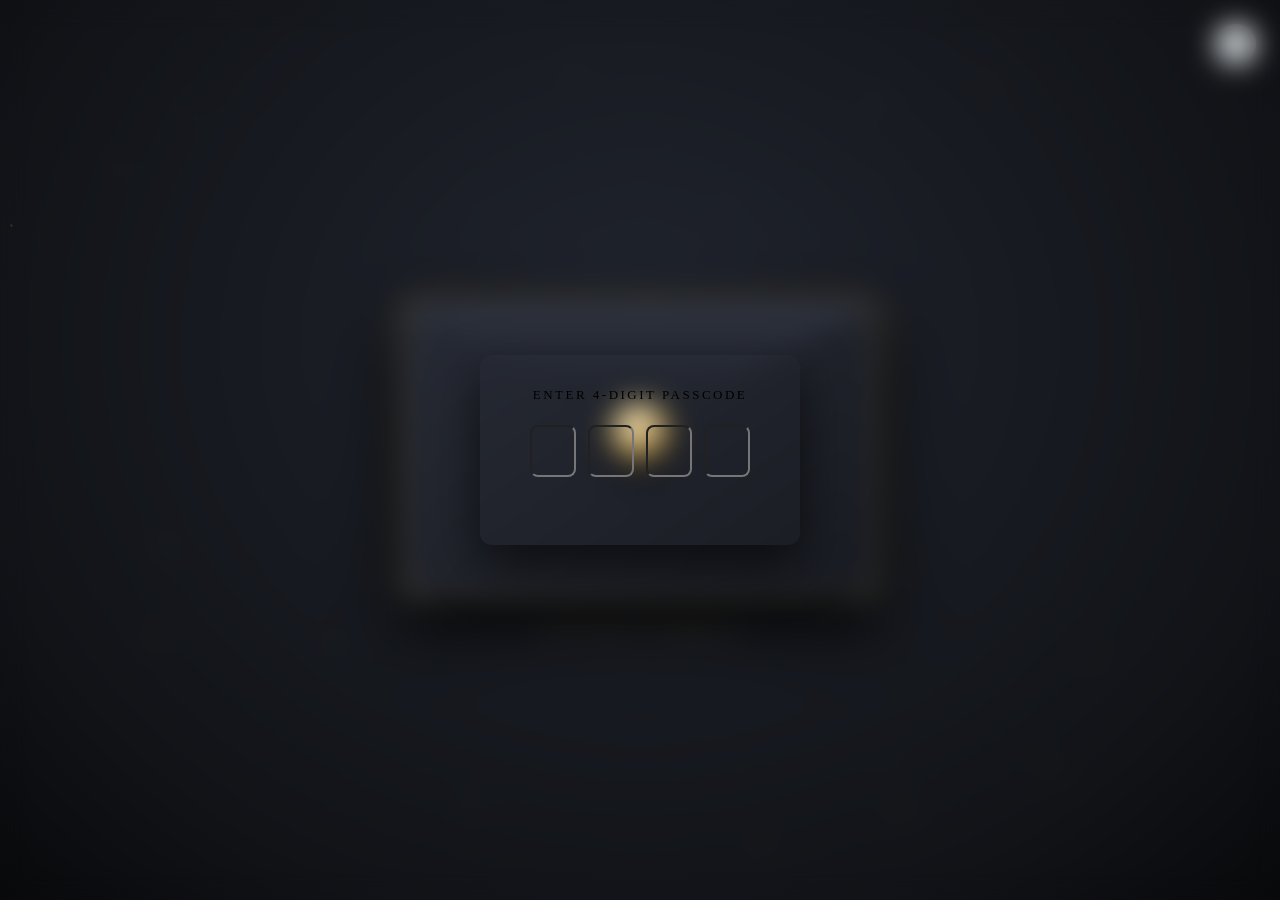
==== commit cb9b618c: "Update index.html" ====
--- a/index.html
+++ b/index.html
@@ -5,16 +5,16 @@
   <meta name="viewport" content="width=device-width, initial-scale=1.0, maximum-scale=1.0, user-scalable=no" />
   <title>A Letter For You</title>
 
+  <!-- 预加载 9 款 Google Fonts -->
   <link rel="preconnect" href="https://fonts.googleapis.com">
   <link rel="preconnect" href="https://fonts.gstatic.com" crossorigin>
-  <link href="https://fonts.googleapis.com/css2?family=Cinzel:wght@600;700;800&family=Cormorant+Garamond:ital,wght@0,400;0,600;1,400;1,600&display=swap" rel="stylesheet">
+  <link href="https://fonts.googleapis.com/css2?family=Alegreya:ital,wght@0,400;0,700;1,400&family=Caveat:wght@400;700&family=Cinzel+Decorative:wght@700&family=Cinzel:wght@600;700;800&family=Cormorant+Garamond:ital,wght@0,400;0,600;1,400;1,600&family=EB+Garamond:ital,wght@0,400;0,600;1,400&family=Lora:ital,wght@0,400;0,600;1,400&family=MedievalSharp&family=Montserrat:wght@400;600&family=Playfair+Display:ital,wght@0,600;0,800;1,400&family=Quicksand:wght@500;700&display=swap" rel="stylesheet">
 
   <link rel="stylesheet" href="core.css" />
   <link rel="stylesheet" href="theme-kintsugi.css" />
 </head>
 <body>
 
-  <!-- 背景粒子画布 (常态星尘 + 开信流金星芒爆破) -->
   <canvas id="particle-canvas"></canvas>
 
   <audio id="bgAudio" loop preload="auto"></audio>
@@ -37,7 +37,7 @@
   <div class="letter-viewport" data-theme="kintsugi">
     <div class="letter-container" id="letterContainer">
       
-      <!-- 1. 高定金缮信封 -->
+      <!-- 1. 信封 -->
       <div class="envelope-wrapper" id="envelopeWrapper">
         <div class="envelope-body">
           <span class="envelope-corner-star star-tl">✦</span>
@@ -48,7 +48,6 @@
 
         <div class="envelope-flap"></div>
 
-        <!-- 金缮心愈手工火漆印 -->
         <div class="wax-seal-wrapper">
           <div class="wax-seal" id="waxSealBtn">
             <svg class="seal-heart-svg" viewBox="0 0 24 24">
@@ -63,16 +62,14 @@
       <!-- 2. 和解信纸主体 -->
       <article class="letter-sheet" id="letterSheet">
         
-        <!-- 【真实清晰可辨的艺术金缮和平鸽矢量水印】 -->
+        <!-- 矢量和平鸽水印 -->
         <svg class="letter-watermark-svg" viewBox="0 0 100 100" fill="none" stroke="#7a5a17" stroke-width="1.8" stroke-linecap="round" stroke-linejoin="round">
           <path d="M 20,55 C 25,45 35,40 50,42 C 60,35 75,30 85,32 C 82,42 75,50 68,55 C 72,62 78,72 82,80 C 70,76 60,70 52,62 C 45,68 35,72 22,70 C 26,64 28,58 20,55 Z" />
           <path d="M 50,42 C 48,32 55,20 65,15 C 62,24 58,35 50,42 Z" stroke-width="1.2" />
           <circle cx="76" cy="38" r="1.5" fill="#7a5a17" />
-          <!-- 金缮缝合断裂线细节 -->
           <path d="M 45,45 L 48,50 L 52,48 L 56,54" stroke="#d4af37" stroke-width="2" />
         </svg>
 
-        <!-- 官方和解公文标章 -->
         <div class="apology-badge-header">
           <div class="apology-badge-pill">✦ OFFICIAL PEACE OFFERING & RECONCILIATION ✦</div>
         </div>
@@ -96,11 +93,10 @@
           <div class="photo-flip-hint">✦ TAP PHOTO TO FLIP OVER ✦</div>
         </div>
 
-        <!-- 【核心重构：具有真实补偿意义的 3 枚可盖章和解免死券】 -->
+        <!-- 和解免死兑换券 -->
         <div class="apology-vouchers-container">
           <div class="voucher-section-title">✦ TAP ANY VOUCHER TO CLAIM YOUR COMPENSATION ✦</div>
           <div class="vouchers-list">
-            
             <div class="apology-voucher-card" onclick="claimVoucher(this)">
               <div class="voucher-icon">🕊️</div>
               <div class="voucher-info">
@@ -127,18 +123,17 @@
               </div>
               <div class="voucher-stamp">REDEEMED ♡</div>
             </div>
-
           </div>
         </div>
 
-        <!-- 智能打字机长信 -->
+        <!-- 智能打字机正文 -->
         <div class="letter-body-text" id="letterBody">
           <span id="typewriterText"></span><span class="typewriter-cursor" id="typewriterCursor"></span>
         </div>
 
         <div class="letter-closing" id="letterClosing"></div>
 
-        <!-- 金继裂纹瓷板刮刮乐 -->
+        <!-- 金继瓷板刮刮乐 -->
         <div class="scratch-component" id="scratchComponent">
           <div class="scratch-hint-text" id="scratchHintText">✦ POLISH THE GOLDEN SEAM TO HEAL ✦</div>
           <div class="scratch-card-box">
@@ -147,13 +142,14 @@
           </div>
         </div>
 
-        <!-- 调皮逃跑按钮问答 -->
+        <!-- 逃跑互动问答 -->
         <div class="runaway-section" id="runawaySection">
           <div class="runaway-question" id="runawayQuestion"></div>
           <div class="runaway-buttons-wrapper">
             <button class="btn-yes" id="btnYes">Yes ♡</button>
             <button class="btn-no" id="btnNo">No</button>
           </div>
+          <!-- 默认严格隐藏弹窗 -->
           <div class="runaway-success-modal" id="runawaySuccessModal" style="display:none;"></div>
         </div>
       </article>
@@ -169,7 +165,13 @@
     document.getElementById('letterSalutation').innerText = LETTER_DATA.salutation || '';
     document.getElementById('letterClosing').innerText = LETTER_DATA.closing || '';
 
-    // 照片卡渲染
+    // 自选字体切换（仅改变信件正文与落款，不破坏整体排版）
+    if (LETTER_DATA.fontType) {
+      document.getElementById('letterBody').style.fontFamily = `"${LETTER_DATA.fontType}", Georgia, serif`;
+      document.getElementById('letterClosing').style.fontFamily = `"${LETTER_DATA.fontType}", Georgia, serif`;
+    }
+
+    // 照片卡
     if (LETTER_DATA.photos && LETTER_DATA.photos.length > 0) {
       document.getElementById('frontPhotoImg').src = LETTER_DATA.photos[0].url;
       document.getElementById('backCaptionText').innerText = LETTER_DATA.photos[0].caption;
@@ -226,7 +228,7 @@
       }
     }
 
-    // 背景音频
+    // 音频控制
     const audio = document.getElementById('bgAudio');
     const audioBtn = document.getElementById('audioToggleBtn');
     if (LETTER_DATA.audioUrl) {
@@ -239,17 +241,16 @@
       else { audio.pause(); audioBtn.innerText = '🔇'; }
     });
 
-    // 交互：点击兑换券盖印
+    // 兑换券盖章
     function claimVoucher(el) {
       if (!el.classList.contains('is-claimed')) {
         el.classList.add('is-claimed');
-        // 点击时在票券位置爆出一小簇金星
         const rect = el.getBoundingClientRect();
         createGoldenUnsealBurst(rect.left + rect.width / 2, rect.top + rect.height / 2, 18);
       }
     }
 
-    // 开信与金箔粒子爆发
+    // 开信动作与金箔星芒爆破
     const container = document.getElementById('letterContainer');
     const envelope = document.getElementById('envelopeWrapper');
     let isLetterOpened = false;
@@ -268,7 +269,7 @@
       }, 380);
     });
 
-    // 智能打字机
+    // 打字机
     let typewriterTimer = null;
     let isTypingFinished = false;
     const textContainer = document.getElementById('typewriterText');
@@ -360,7 +361,7 @@
       canvas.addEventListener('touchmove', scratch, { passive: true });
     }
 
-    // 逃跑问答
+    // 逃跑问答交互
     const btnNo = document.getElementById('btnNo');
     const btnYes = document.getElementById('btnYes');
     const modal = document.getElementById('runawaySuccessModal');
@@ -382,7 +383,7 @@
       createGoldenUnsealBurst(window.innerWidth / 2, window.innerHeight * 0.7, 60);
     });
 
-    // 物理流光星芒粒子画布
+    // 粒子系统
     const pCanvas = document.getElementById('particle-canvas');
     const pCtx = pCanvas.getContext('2d');
     let floatingDust = [];
--- a/core.css
+++ b/core.css
@@ -337,3 +337,24 @@
   pointer-events: none;
   z-index: 1;
 }
+
+/* 逃跑按钮点击 Yes 后的弹出反馈框 */
+.runaway-success-modal {
+  display: none;
+  margin-top: 20px;
+  padding: 14px 20px;
+  border-radius: 8px;
+  line-height: 1.6;
+  animation: runawayPopIn 0.4s cubic-bezier(0.175, 0.885, 0.32, 1.275) forwards;
+}
+
+@keyframes runawayPopIn {
+  from {
+    opacity: 0;
+    transform: translateY(12px) scale(0.95);
+  }
+  to {
+    opacity: 1;
+    transform: translateY(0) scale(1);
+  }
+}
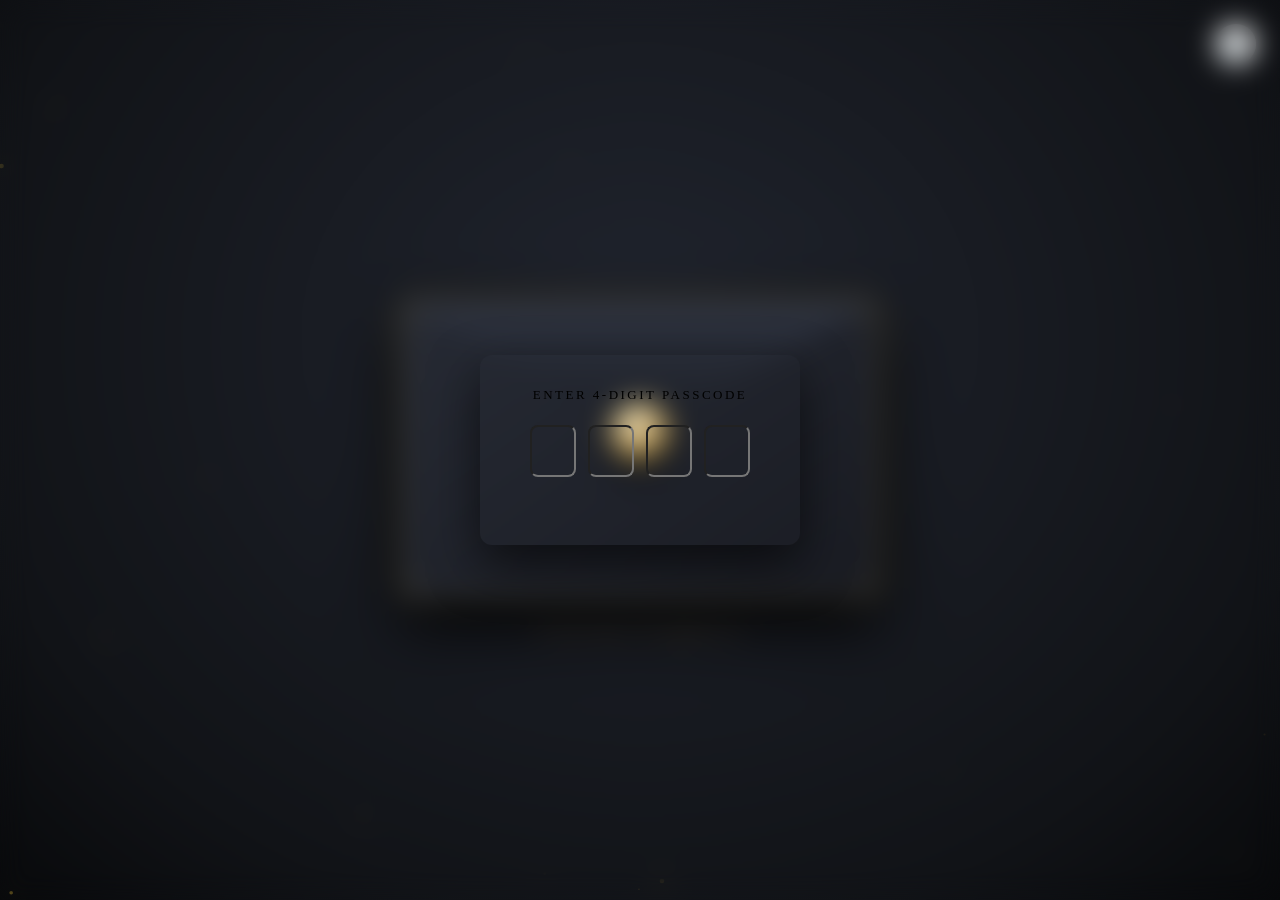
==== commit 03e3d138: "Update comments and text in index.html" ====
--- a/index.html
+++ b/index.html
@@ -5,7 +5,7 @@
   <meta name="viewport" content="width=device-width, initial-scale=1.0, maximum-scale=1.0, user-scalable=no" />
   <title>A Letter For You</title>
 
-  <!-- 预加载 9 款 Google Fonts -->
+  <!-- Google 字体库 -->
   <link rel="preconnect" href="https://fonts.googleapis.com">
   <link rel="preconnect" href="https://fonts.gstatic.com" crossorigin>
   <link href="https://fonts.googleapis.com/css2?family=Alegreya:ital,wght@0,400;0,700;1,400&family=Caveat:wght@400;700&family=Cinzel+Decorative:wght@700&family=Cinzel:wght@600;700;800&family=Cormorant+Garamond:ital,wght@0,400;0,600;1,400;1,600&family=EB+Garamond:ital,wght@0,400;0,600;1,400&family=Lora:ital,wght@0,400;0,600;1,400&family=MedievalSharp&family=Montserrat:wght@400;600&family=Playfair+Display:ital,wght@0,600;0,800;1,400&family=Quicksand:wght@500;700&display=swap" rel="stylesheet">
@@ -59,10 +59,9 @@
         <div class="envelope-open-hint">✦ TAP SEAL TO UNSEAL ✦</div>
       </div>
 
-      <!-- 2. 和解信纸主体 -->
+      <!-- 2. 信纸主体 -->
       <article class="letter-sheet" id="letterSheet">
         
-        <!-- 矢量和平鸽水印 -->
         <svg class="letter-watermark-svg" viewBox="0 0 100 100" fill="none" stroke="#7a5a17" stroke-width="1.8" stroke-linecap="round" stroke-linejoin="round">
           <path d="M 20,55 C 25,45 35,40 50,42 C 60,35 75,30 85,32 C 82,42 75,50 68,55 C 72,62 78,72 82,80 C 70,76 60,70 52,62 C 45,68 35,72 22,70 C 26,64 28,58 20,55 Z" />
           <path d="M 50,42 C 48,32 55,20 65,15 C 62,24 58,35 50,42 Z" stroke-width="1.2" />
@@ -78,8 +77,8 @@
         <h1 class="letter-title" id="letterHeadline"></h1>
         <div class="letter-salutation" id="letterSalutation"></div>
 
-        <!-- 3D 翻转相册 -->
-        <div class="photos-section" id="photosSection">
+        <!-- 【通用组件：3D 翻转 + 幻灯片播放器】 -->
+        <div class="photo-slider-wrapper" id="photosSection">
           <div class="photo-flip-card" id="photoCard">
             <div class="photo-flip-inner">
               <div class="photo-card-front">
@@ -91,9 +90,15 @@
             </div>
           </div>
           <div class="photo-flip-hint">✦ TAP PHOTO TO FLIP OVER ✦</div>
-        </div>
-
-        <!-- 和解免死兑换券 -->
+
+          <div class="photo-nav-controls" id="photoNavControls">
+            <button class="photo-nav-btn" id="prevPhotoBtn" title="Previous Photo">‹</button>
+            <span class="photo-page-indicator" id="photoPageIndicator">1 / 1</span>
+            <button class="photo-nav-btn" id="nextPhotoBtn" title="Next Photo">›</button>
+          </div>
+        </div>
+
+        <!-- 和解免死券 -->
         <div class="apology-vouchers-container">
           <div class="voucher-section-title">✦ TAP ANY VOUCHER TO CLAIM YOUR COMPENSATION ✦</div>
           <div class="vouchers-list">
@@ -149,7 +154,6 @@
             <button class="btn-yes" id="btnYes">Yes ♡</button>
             <button class="btn-no" id="btnNo">No</button>
           </div>
-          <!-- 默认严格隐藏弹窗 -->
           <div class="runaway-success-modal" id="runawaySuccessModal" style="display:none;"></div>
         </div>
       </article>
@@ -165,20 +169,54 @@
     document.getElementById('letterSalutation').innerText = LETTER_DATA.salutation || '';
     document.getElementById('letterClosing').innerText = LETTER_DATA.closing || '';
 
-    // 自选字体切换（仅改变信件正文与落款，不破坏整体排版）
+    // 字体切换
     if (LETTER_DATA.fontType) {
       document.getElementById('letterBody').style.fontFamily = `"${LETTER_DATA.fontType}", Georgia, serif`;
       document.getElementById('letterClosing').style.fontFamily = `"${LETTER_DATA.fontType}", Georgia, serif`;
     }
 
-    // 照片卡
-    if (LETTER_DATA.photos && LETTER_DATA.photos.length > 0) {
-      document.getElementById('frontPhotoImg').src = LETTER_DATA.photos[0].url;
-      document.getElementById('backCaptionText').innerText = LETTER_DATA.photos[0].caption;
-      document.getElementById('photoCard').addEventListener('click', function(e) {
+    // 【全局通用相册引擎：支持 1-N 张照片播放与自动隐藏控件】
+    const photoCard = document.getElementById('photoCard');
+    const frontImg = document.getElementById('frontPhotoImg');
+    const backCaption = document.getElementById('backCaptionText');
+    const navControls = document.getElementById('photoNavControls');
+    const pageIndicator = document.getElementById('photoPageIndicator');
+    const prevBtn = document.getElementById('prevPhotoBtn');
+    const nextBtn = document.getElementById('nextPhotoBtn');
+
+    let currentPhotoIdx = 0;
+    const photosList = LETTER_DATA.photos || [];
+
+    if (photosList.length > 0) {
+      function renderPhoto(index) {
+        photoCard.classList.remove('is-flipped');
+        frontImg.src = photosList[index].url;
+        backCaption.innerText = photosList[index].caption || '';
+        pageIndicator.innerText = `${index + 1} / ${photosList.length}`;
+      }
+
+      renderPhoto(0);
+
+      photoCard.addEventListener('click', function(e) {
         e.stopPropagation();
         this.classList.toggle('is-flipped');
       });
+
+      if (photosList.length <= 1) {
+        navControls.style.display = 'none';
+      } else {
+        prevBtn.addEventListener('click', (e) => {
+          e.stopPropagation();
+          currentPhotoIdx = (currentPhotoIdx - 1 + photosList.length) % photosList.length;
+          renderPhoto(currentPhotoIdx);
+        });
+
+        nextBtn.addEventListener('click', (e) => {
+          e.stopPropagation();
+          currentPhotoIdx = (currentPhotoIdx + 1) % photosList.length;
+          renderPhoto(currentPhotoIdx);
+        });
+      }
     } else {
       document.getElementById('photosSection').style.display = 'none';
     }
@@ -228,7 +266,7 @@
       }
     }
 
-    // 音频控制
+    // 音频
     const audio = document.getElementById('bgAudio');
     const audioBtn = document.getElementById('audioToggleBtn');
     if (LETTER_DATA.audioUrl) {
@@ -241,7 +279,6 @@
       else { audio.pause(); audioBtn.innerText = '🔇'; }
     });
 
-    // 兑换券盖章
     function claimVoucher(el) {
       if (!el.classList.contains('is-claimed')) {
         el.classList.add('is-claimed');
@@ -250,7 +287,6 @@
       }
     }
 
-    // 开信动作与金箔星芒爆破
     const container = document.getElementById('letterContainer');
     const envelope = document.getElementById('envelopeWrapper');
     let isLetterOpened = false;
@@ -269,7 +305,6 @@
       }, 380);
     });
 
-    // 打字机
     let typewriterTimer = null;
     let isTypingFinished = false;
     const textContainer = document.getElementById('typewriterText');
@@ -308,7 +343,6 @@
       cursor.style.display = 'none';
     }
 
-    // 金继瓷板刮刮乐
     function initScratchCard() {
       const canvas = document.getElementById('scratchCanvas');
       if (!canvas) return;
@@ -361,7 +395,6 @@
       canvas.addEventListener('touchmove', scratch, { passive: true });
     }
 
-    // 逃跑问答交互
     const btnNo = document.getElementById('btnNo');
     const btnYes = document.getElementById('btnYes');
     const modal = document.getElementById('runawaySuccessModal');
@@ -383,7 +416,6 @@
       createGoldenUnsealBurst(window.innerWidth / 2, window.innerHeight * 0.7, 60);
     });
 
-    // 粒子系统
     const pCanvas = document.getElementById('particle-canvas');
     const pCtx = pCanvas.getContext('2d');
     let floatingDust = [];
--- a/core.css
+++ b/core.css
@@ -1,5 +1,5 @@
 /* ==========================================================================
-   CORE WIREFRAME (跨端自适应核心骨架 - 手机/平板/电脑全端适配)
+   CORE WIREFRAME (跨端自适应核心骨架 - 全主题通用底层)
    ========================================================================== */
 *, *::before, *::after {
   box-sizing: border-box;
@@ -15,19 +15,17 @@
   background: #0c0d10;
 }
 
-/* 主视口：全端弹性居中，小屏手机与大屏电脑留白自适应 */
 .letter-viewport {
   position: relative;
   width: 100%;
   min-height: 100vh;
-  min-height: 100dvh; /* 适配移动端浏览器地址栏伸缩 */
+  min-height: 100dvh;
   display: flex;
   justify-content: center;
   align-items: center;
   padding: clamp(20px, 5vh, 60px) clamp(12px, 4vw, 24px);
 }
 
-/* 信件主容器：手机端 100% 充满，电脑端最大 480px 优雅居中 */
 .letter-container {
   position: relative;
   width: 100%;
@@ -37,7 +35,7 @@
   margin: 0 auto;
 }
 
-/* ---------------- 1. 密码锁系统 ---------------- */
+/* 1. 密码锁系统 */
 .passcode-overlay {
   position: fixed;
   inset: 0;
@@ -98,7 +96,7 @@
   min-height: 18px;
 }
 
-/* ---------------- 2. 音乐浮钮 ---------------- */
+/* 2. 音乐浮钮 */
 .audio-toggle-btn {
   position: fixed;
   top: clamp(14px, 3vh, 24px);
@@ -114,18 +112,18 @@
   border: none;
   outline: none;
   font-size: 16px;
-  transition: transform 0.2s ease, opacity 0.3s ease;
+  transition: transform 0.2s ease;
 }
 
 .audio-toggle-btn:active {
   transform: scale(0.9);
 }
 
-/* ---------------- 3. 信封系统（全端黄金比例锁定核心） ---------------- */
+/* 3. 信封基础结构 (1.6:1 黄金比例) */
 .envelope-wrapper {
   position: relative;
   width: 100%;
-  aspect-ratio: 1.6 / 1; /* 【核心】锁定 1.6:1 黄金比例，彻底杜绝小屏挤压变方 */
+  aspect-ratio: 1.6 / 1;
   height: auto;
   cursor: pointer;
   transform-style: preserve-3d;
@@ -146,7 +144,7 @@
   top: 0;
   left: 0;
   width: 100%;
-  height: 44%; /* 翻盖高度按比例联动，永远精准对齐 */
+  height: 44%;
   clip-path: polygon(0% 0%, 100% 0%, 50% 100%);
   transform-origin: top center;
   transition: transform 0.85s cubic-bezier(0.4, 0, 0.2, 1);
@@ -155,7 +153,7 @@
 
 .wax-seal-wrapper {
   position: absolute;
-  top: 44%; /* 精准咬合在翻盖尖角处 */
+  top: 44%;
   left: 50%;
   transform: translate(-50%, -50%);
   z-index: 8;
@@ -182,7 +180,7 @@
   font-size: clamp(9.5px, 2.5vw, 11px);
 }
 
-/* ---------------- 4. 信纸核心 ---------------- */
+/* 4. 信纸核心 */
 .letter-sheet {
   position: relative;
   width: 100%;
@@ -205,28 +203,26 @@
   transform: translateY(0) scale(1);
 }
 
-/* ---------------- 5. 3D 翻转相框 ---------------- */
-.photos-section {
-  width: 100%;
-  margin: clamp(16px, 4vw, 24px) auto;
+/* 5. 【通用组件：全画幅自适应 3D 翻转 + 幻灯片播放器】 */
+.photo-slider-wrapper {
+  position: relative;
+  width: 100%;
+  margin: clamp(16px, 4vw, 24px) auto clamp(20px, 5vw, 28px) auto;
   text-align: center;
 }
 
 .photo-flip-card {
   position: relative;
   width: 100%;
-  max-width: 300px;
-  aspect-ratio: 4 / 3;
+  max-width: 330px;
   margin: 0 auto;
-  perspective: 1000px;
+  perspective: 1200px;
   cursor: pointer;
 }
 
 .photo-flip-inner {
   position: relative;
   width: 100%;
-  height: 100%;
-  text-align: center;
   transition: transform 0.8s cubic-bezier(0.175, 0.885, 0.32, 1.275);
   transform-style: preserve-3d;
 }
@@ -235,35 +231,85 @@
   transform: rotateY(180deg);
 }
 
-.photo-card-front, .photo-card-back {
+.photo-card-front {
+  position: relative;
+  width: 100%;
+  box-sizing: border-box;
+  padding: 8px 8px 10px 8px;
+  line-height: 0;
+  backface-visibility: hidden;
+  -webkit-backface-visibility: hidden;
+  transform: rotateY(0deg);
+}
+
+.photo-card-front img {
+  width: 100%;
+  height: auto;
+  max-height: 72vh;
+  object-fit: contain;
+  display: block;
+  border-radius: 4px;
+  margin: 0 auto;
+}
+
+.photo-card-back {
   position: absolute;
   inset: 0;
   width: 100%;
   height: 100%;
+  box-sizing: border-box;
+  padding: clamp(16px, 4vw, 24px);
+  display: flex;
+  flex-direction: column;
+  align-items: center;
+  justify-content: center;
+  text-align: center;
+  backface-visibility: hidden;
   -webkit-backface-visibility: hidden;
-  backface-visibility: hidden;
-  border-radius: 6px;
-  padding: 8px;
-  display: flex;
-  flex-direction: column;
-  justify-content: center;
-  align-items: center;
-  overflow: hidden;
-}
-
-.photo-card-front img {
-  width: 100%;
-  height: 100%;
-  object-fit: cover;
-  border-radius: 4px;
-}
-
-.photo-card-back {
   transform: rotateY(180deg);
-  padding: 20px;
-}
-
-/* ---------------- 6. 刮刮乐模块 ---------------- */
+  overflow-y: auto;
+}
+
+/* 播放器翻页控制器 (< 1 / 2 >) */
+.photo-nav-controls {
+  display: flex;
+  align-items: center;
+  justify-content: center;
+  gap: 16px;
+  margin-top: 14px;
+  user-select: none;
+}
+
+.photo-nav-btn {
+  width: 32px;
+  height: 32px;
+  border-radius: 50%;
+  font-size: 16px;
+  display: flex;
+  align-items: center;
+  justify-content: center;
+  cursor: pointer;
+  transition: all 0.2s ease;
+  outline: none;
+}
+
+.photo-nav-btn:hover {
+  transform: scale(1.08);
+}
+
+.photo-nav-btn:active {
+  transform: scale(0.92);
+}
+
+.photo-page-indicator {
+  font-family: 'Cinzel', serif;
+  font-size: 12px;
+  font-weight: 700;
+  letter-spacing: 2px;
+  min-width: 55px;
+}
+
+/* 6. 刮刮乐通用结构 */
 .scratch-component {
   position: relative;
   width: 100%;
@@ -298,7 +344,7 @@
   cursor: crosshair;
 }
 
-/* ---------------- 7. 逃跑互动问答 ---------------- */
+/* 7. 逃跑互动问答通用结构 */
 .runaway-section {
   position: relative;
   width: 100%;
@@ -331,14 +377,6 @@
   transition: transform 0.15s ease-out;
 }
 
-#particle-canvas {
-  position: fixed;
-  inset: 0;
-  pointer-events: none;
-  z-index: 1;
-}
-
-/* 逃跑按钮点击 Yes 后的弹出反馈框 */
 .runaway-success-modal {
   display: none;
   margin-top: 20px;
@@ -349,12 +387,13 @@
 }
 
 @keyframes runawayPopIn {
-  from {
-    opacity: 0;
-    transform: translateY(12px) scale(0.95);
-  }
-  to {
-    opacity: 1;
-    transform: translateY(0) scale(1);
-  }
-}
+  from { opacity: 0; transform: translateY(12px) scale(0.95); }
+  to { opacity: 1; transform: translateY(0) scale(1); }
+}
+
+#particle-canvas {
+  position: fixed;
+  inset: 0;
+  pointer-events: none;
+  z-index: 1;
+}
--- a/theme-kintsugi.css
+++ b/theme-kintsugi.css
@@ -1,15 +1,14 @@
 /* ==========================================================================
-   THEME 01: 金缮修复和解款 (KINTSUGI) - 手机与电脑全端自适应定制
+   THEME 01: 金缮修复和解款 (KINTSUGI) - 专属艺术美学
    ========================================================================== */
 
-/* 1. 视口背景 */
 .letter-viewport[data-theme="kintsugi"] {
   background: radial-gradient(ellipse at 50% 38%, #20242e 0%, #111317 75%, #08090b 100%);
   color: #2b2621;
   font-family: 'Cormorant Garamond', Georgia, serif;
 }
 
-/* 2. 信封设计（双端绝对黄金比例） */
+/* 信封设计 */
 [data-theme="kintsugi"] .envelope-wrapper {
   background: #222630;
   border-radius: 10px;
@@ -48,7 +47,7 @@
   z-index: 1;
 }
 
-/* 3. 熔蜡金缮火漆印 */
+/* 火漆印 */
 [data-theme="kintsugi"] .wax-seal {
   border-radius: 49% 51% 52% 48% / 51% 49% 51% 49%;
   background: radial-gradient(circle at 35% 30%, #fbedbf 0%, #c5a059 45%, #8f6e28 85%, #5a4313 100%);
@@ -80,7 +79,7 @@
   opacity: 0.9;
 }
 
-/* 4. 和纸信纸主体 */
+/* 信纸主体 */
 [data-theme="kintsugi"] .letter-sheet {
   background-color: #fdfaf3;
   background-image: 
@@ -163,7 +162,7 @@
   z-index: 2;
 }
 
-/* 5. 相框 */
+/* 播放器金缮专属配色 */
 [data-theme="kintsugi"] .photo-card-front,
 [data-theme="kintsugi"] .photo-card-back {
   background: #ffffff;
@@ -186,7 +185,21 @@
   margin-top: 10px;
 }
 
-/* 6. 和解免死券 */
+[data-theme="kintsugi"] .photo-nav-btn {
+  border: 1px solid #d4af37;
+  background: rgba(212, 175, 55, 0.12);
+  color: #7a5a17;
+}
+
+[data-theme="kintsugi"] .photo-nav-btn:hover {
+  background: rgba(212, 175, 55, 0.28);
+}
+
+[data-theme="kintsugi"] .photo-page-indicator {
+  color: #8c6a22;
+}
+
+/* 和解免死券 */
 [data-theme="kintsugi"] .apology-vouchers-container {
   margin: clamp(20px, 5vw, 28px) auto clamp(22px, 5vw, 30px);
   position: relative;
@@ -287,7 +300,7 @@
   border-style: solid;
 }
 
-/* 7. 正文流体字体 */
+/* 正文流体字体 */
 [data-theme="kintsugi"] .letter-body-text {
   font-size: clamp(15px, 4.1vw, 17px);
   line-height: clamp(1.9, 5vw, 2.05);
@@ -324,7 +337,7 @@
   z-index: 2;
 }
 
-/* 8. 刮刮乐 */
+/* 刮刮乐 */
 [data-theme="kintsugi"] .scratch-hint-text {
   color: #8c6a22;
   font-family: 'Cinzel', serif;
@@ -369,7 +382,7 @@
   font-size: clamp(13px, 3.5vw, 15px);
 }
 
-/* 9. 逃跑互动问答 */
+/* 逃跑问答 */
 [data-theme="kintsugi"] .runaway-section {
   border-top: 1.5px dashed rgba(197, 160, 89, 0.4);
   padding-top: 24px;
